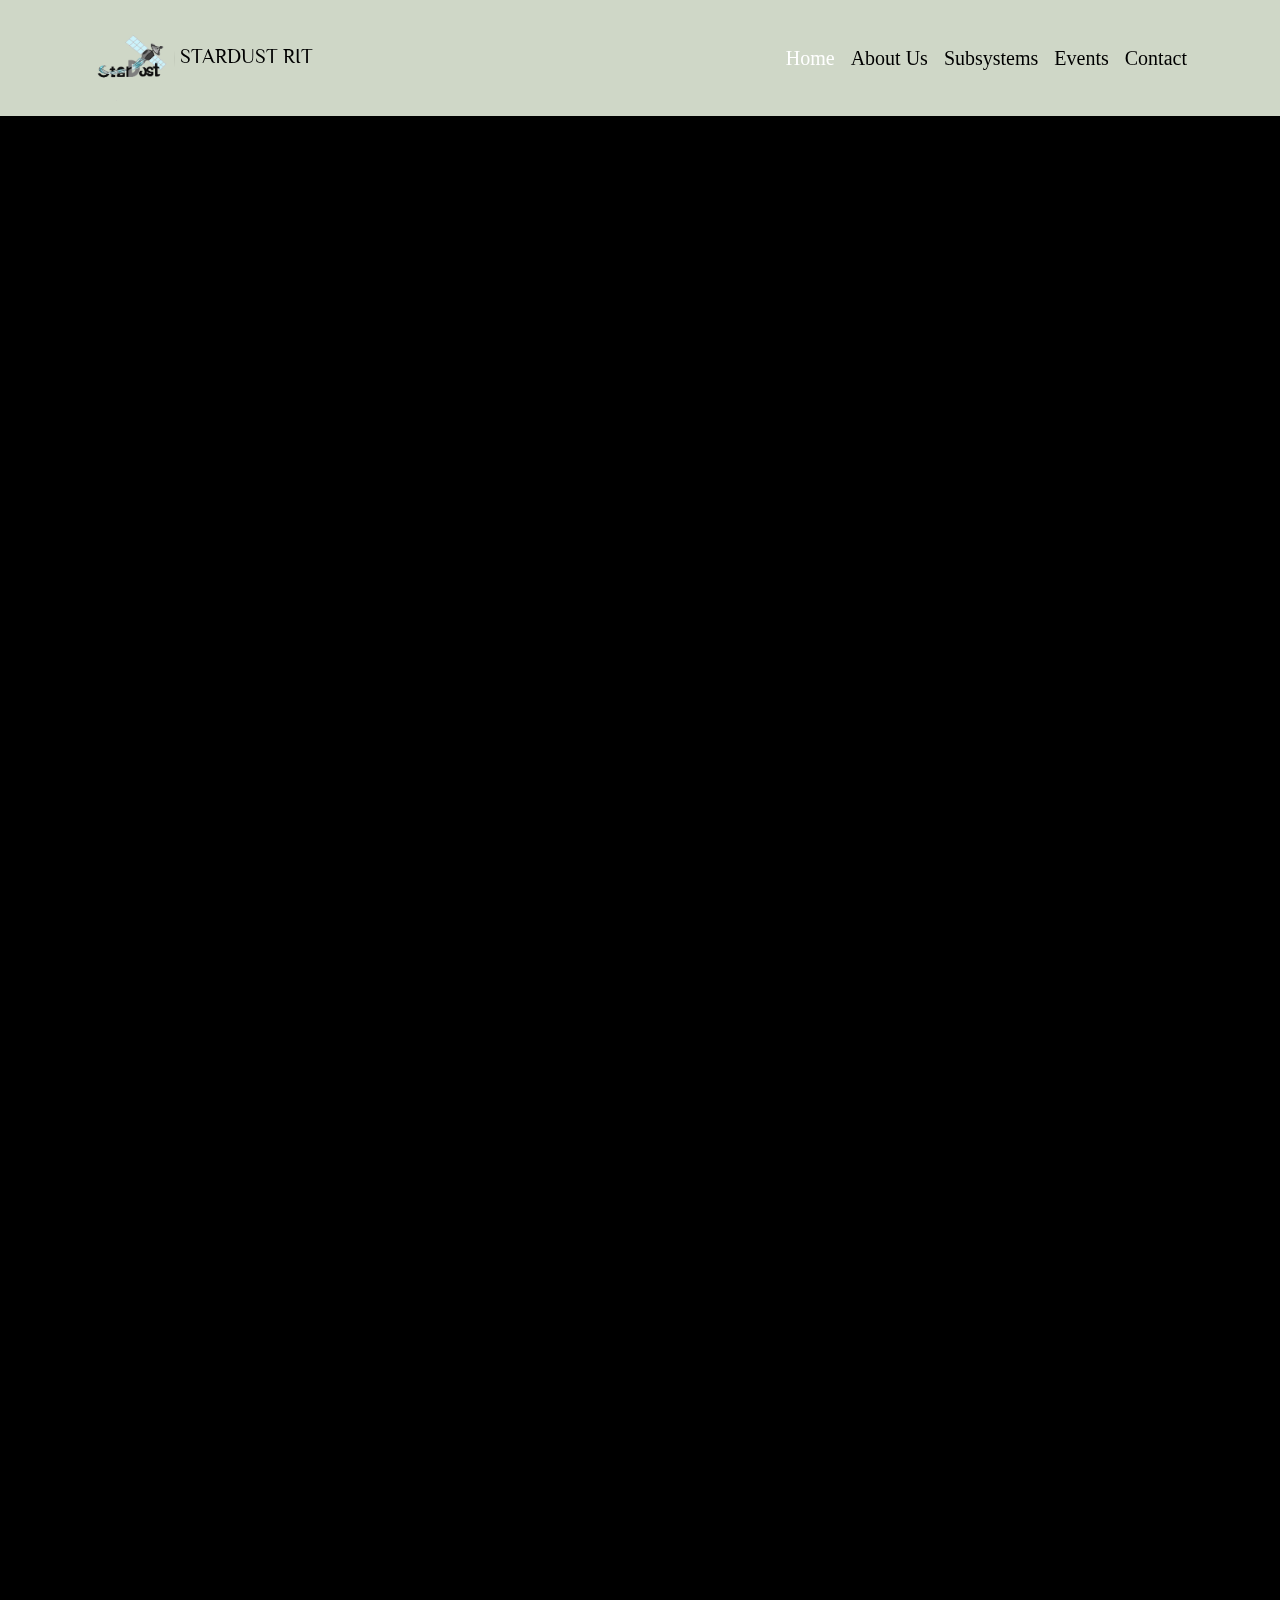
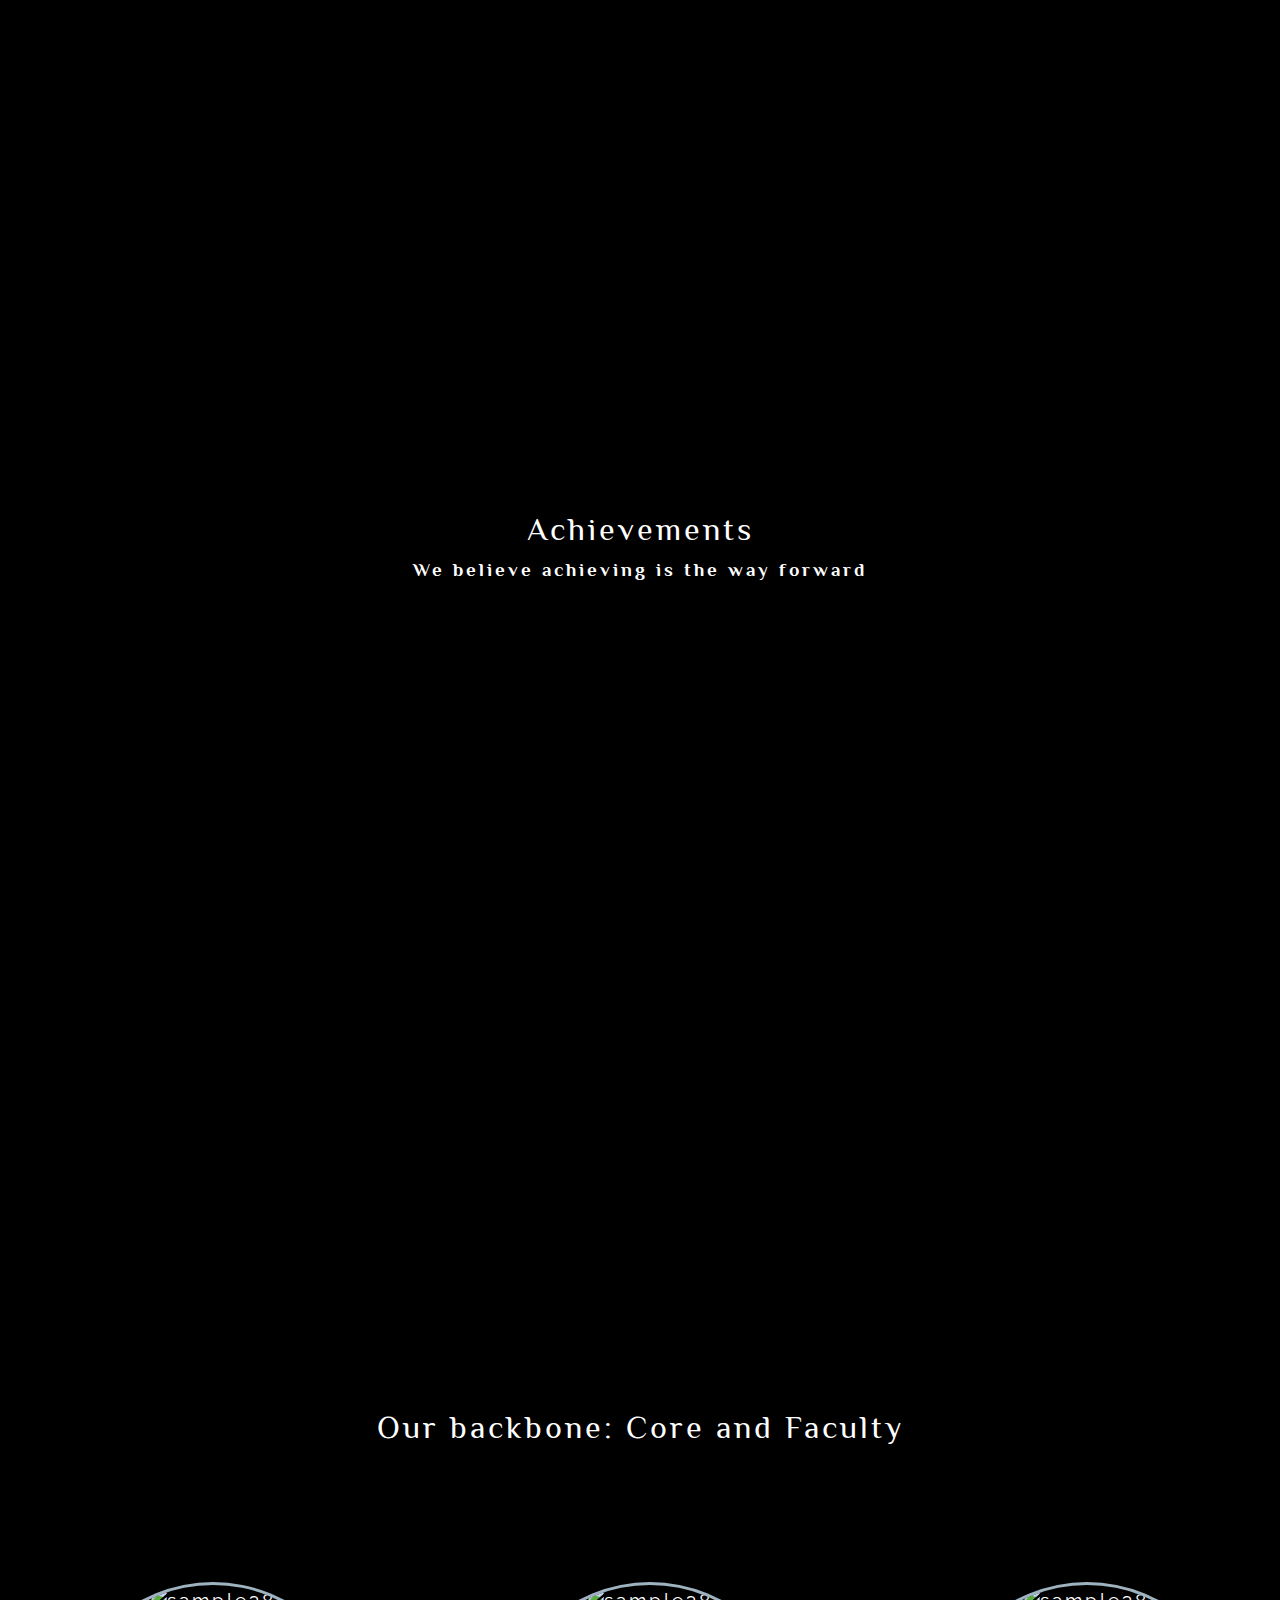
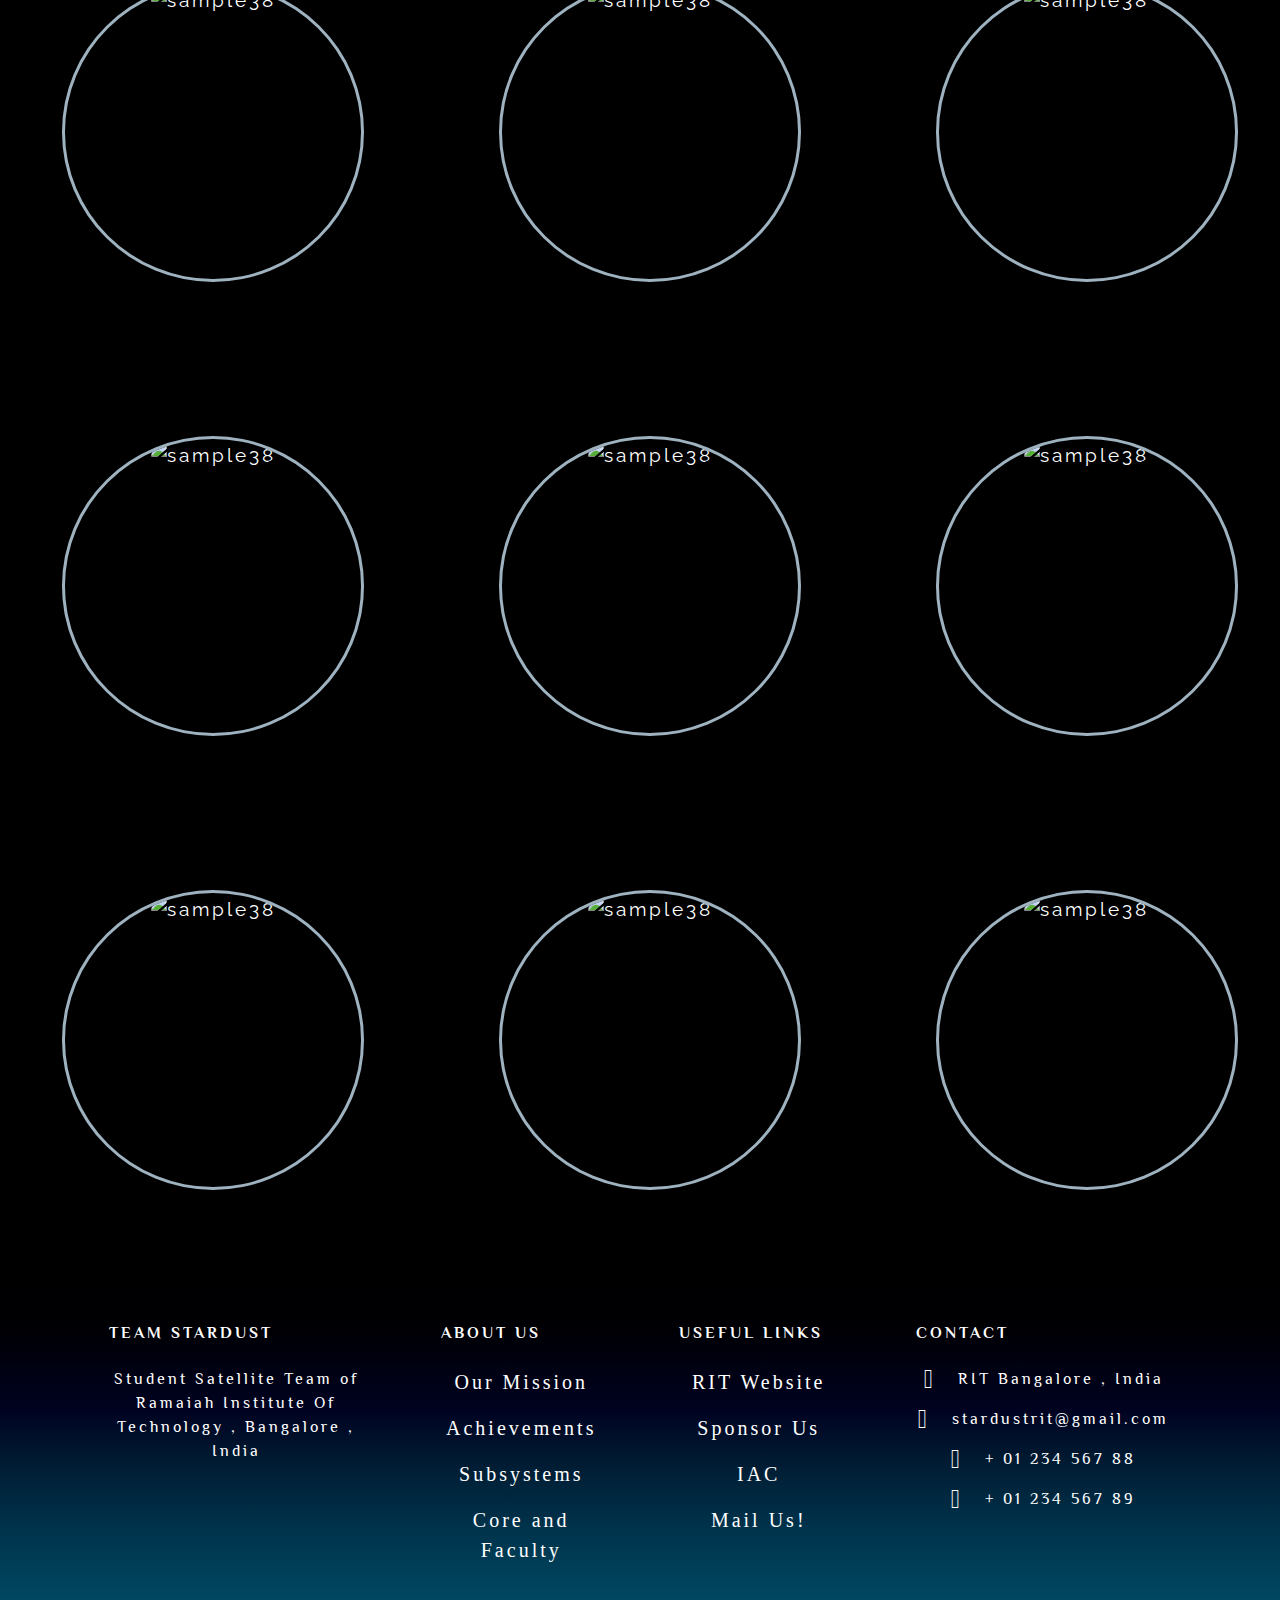
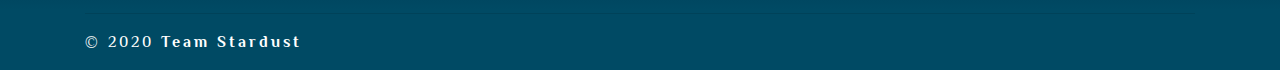
==== index.html @ ac26af3c "Merge branch 'master' into new" ====
<!DOCTYPE html>
<html>
    <head>
        <title>Stardust Rit</title>
        <meta name="viewport" content="width=device-width, initial-scale=1.0">
        <link href="https://fonts.googleapis.com/css?family=Open+Sans:700&display=swap" rel="stylesheet">
        <link rel="stylesheet" href="https://stackpath.bootstrapcdn.com/bootstrap/4.4.1/css/bootstrap.min.css" integrity="sha384-Vkoo8x4CGsO3+Hhxv8T/Q5PaXtkKtu6ug5TOeNV6gBiFeWPGFN9MuhOf23Q9Ifjh" crossorigin="anonymous">
        <link   rel="stylesheet"  href="https://cdnjs.cloudflare.com/ajax/libs/animate.css/4.0.0/animate.min.css"/>
        <link href="https://fonts.googleapis.com/css2?family=Vidaloka&display=swap" rel="stylesheet">
        <link href="https://fonts.googleapis.com/css2?family=Lobster&display=swap" rel="stylesheet">
        <link rel="stylesheet" href="https://use.fontawesome.com/releases/v5.7.0/css/all.css" integrity="sha384-lZN37f5QGtY3VHgisS14W3ExzMWZxybE1SJSEsQp9S+oqd12jhcu+A56Ebc1zFSJ" crossorigin="anonymous">
        <link href="https://maxcdn.bootstrapcdn.com/font-awesome/4.7.0/css/font-awesome.min.css" rel="stylesheet">
<link rel="stylesheet" href="https://unpkg.com/aos@next/dist/aos.css" />

        <link rel="stylesheet" href="css/cardstyle.css">
        <link rel="stylesheet" type="text/css" href="css/stars.css">
        <link rel="stylesheet" type="text/css" href="css/navbar.css">
        <link rel="stylesheet" type="text/css" href="css/main_page_css.css">

        <link href="https://fonts.googleapis.com/css2?family=Shadows+Into+Light&display=swap" rel="stylesheet">
        <link href="https://fonts.googleapis.com/css2?family=Philosopher&display=swap" rel="stylesheet">
        <!-- <link href = "css/hover.scss" rel = "stylesheet" type = "text/css"/> -->
    </head>
    <body>
<!-- 
        <div id= "body">
            <div class = "night">
              <div class = "shooting_star"></div>
              <div class = "shooting_star"></div>
              <div class = "shooting_star"></div>
              <div class = "shooting_star"></div>
              <div class = "shooting_star"></div>
              <div class = "shooting_star"></div>
              <div class = "shooting_star"></div>
              <div class = "shooting_star"></div>
              <div class = "shooting_star"></div>
              <div class = "shooting_star"></div>
              <div class = "shooting_star"></div>
              <div class = "shooting_star"></div>
              <div class = "shooting_star"></div>
              <div class = "shooting_star"></div>
              <div class = "shooting_star"></div>
              <div class = "shooting_star"></div>
              <div class = "shooting_star"></div>
              <div class = "shooting_star"></div>
              <div class = "shooting_star"></div>
              <div class = "shooting_star"></div>
            </div>
          <header class="masthead" id = "header" style = " background-image: linear-gradient(0deg, rgba(0, 74, 100, 1) 15%, rgba(0, 51, 76, 1) 35%, rgba(0, 30, 53, 1) 50%, rgba(0, 2, 32, 1) 65%, rgba(0, 0, 4, 1) 85%, rgba(0, 0, 0, 1) 100%)">
              <div class="container h-100">
              <div class="row h-100 align-items-center">

                  <div class="col-12 text-center">
                    <h1 class="font-weight-light animate__animated animate__backInDown" style="font-size:5vw;">S.T.A.R.D.U.S.T</h1>
                  <h2 class="lead animate__animated animate__backInDown" style="font-size:3.5vw;">Satellite Technology And Research Division Under Students</h2>
                  <h2 class="lead animate__animated animate__backInDown"style="font-size:2vw;">The sky is only the beginning</h2>
                  </div>

              </div>
              </div>
          </header>

            <!-- Navigation -->
            <nav class="navbar navbar-expand-lg navbar-dark sticky-top">
                <div class="container">
                <a class="navbar-brand" href="#"><img id="stardust-logo" src="img/LogoTransparent.png" alt="logo" style = "border-radius:100%;padding-top:10px;"> <b style = "color:black;">STARDUST RIT</b></a>
                <button class="navbar-toggler" type="button" data-toggle="collapse" data-target="#navbarResponsive" aria-controls="navbarResponsive" aria-expanded="false" aria-label="Toggle navigation">
                        <span class="navbar-toggler-icon"></span>
                    </button>
                <div class="collapse navbar-collapse" id="navbarResponsive">
                    <ul class="navbar-nav ml-auto">
                    <li class="nav-item active">
                        <a class="nav-link" href="#">Home
                            <span class="sr-only">(current)</span>
                            </a>
                    </li>
                    <li class="nav-item">
                        <a class="nav-link" href="#">About Us</a>
                    </li>
                    <li class="nav-item">
                        <a class="nav-link" href="subsystem.html">Subsystems</a>
                    </li>
                    <li class="nav-item">
                        <a class="nav-link" href="events.html">Events</a>
                    </li>
                    <li class="nav-item">
                        <a class="nav-link" href="contacts.html">Contact</a>
                    </li>


                    </ul>
                </div>
               </div>
            </nav>


        <!-- Full Page Image Header with Vertically Centered Content -->




        <!-- Page Content -->
        <section class="py-5 light-bg" id = "about" >
<div class = "container about" data-aos="fade-up" >


            <h2>About Us</h2>
        <br><br>
            <p>S.T.A.R.D.U.S.T standing for Satellite Technology and Research Division under STudents, is the student satlliete club of Ramaiah Institute of Technology formed in 2019 under the support and guidance of the Department of Electronics and Communication Engineering with an intention of providing undergraduate engineering students a platform to render their imagination, curiosity and dreams in the field of Space Science and Technology.</p>

</div>



        </section>


        <section class="py-5" id = mission>
            <div class="container mission" data-aos="fade-right">
            <h2>Mission</h2>
<br><br>
            <div class = "element" style = "float:left;">
            <img  src = "img/vision-1.jpeg">
            </div>

        <p class="quote" style = "padding-top:50px;">  To enhance the skills of undergraduate engineering students by providing hands-on experience necessary for building a small satellite. </p>


<div style="clear: both;"></div>
 <br><br><br><br>

            <div data-aos="fade-left">
            <h2>Vision</h2>
            <div class = "element" style = "float:right">
            <img src = "img/vision-2.jpeg">
            </div>
            <p class="quote"style = "padding-top:50px;" >To successfully design, fabricate and operate an indigenous small satellite with the purpose of providing useful contribution in the field of Space Technology.</p>
            </div>
            <div style="clear: both;"></div>
          </div>
        </section>
        <section class="py-5 light-bg">
            <div class="container achievement">
            <h2>Achievements</h2>
            <p>We believe achieving is the way forward</p>
            </div>
        </section>
        <section id="core">

           <h2 style = "padding-bottom:50px;">Our backbone: Core and Faculty</h2>

<div class = "row">
             <div class = "col">

             <figure class="snip0015">
              <img src="img/Sushmith.jpeg" alt="sample38"/>
              <figcaption>
                <h4>Sushmith T</h4>
                <br>
                <div class="center-text">
                    <p><b>Founder</b></p>
                    <p><b>Project Manager</b></p>
                    <p><b>Head</b><br>Payload</p>
                    <a href="#"></a>
                </div>
              </figcaption>
             </figure>
             </div>


             <div class = "col">

           <figure class="snip0015">
           	<img src="img/Ajay.jpeg" alt="sample38"/>
           	<figcaption>
           		<h4>Ajay Sriram</h4>
              <br>
              <div class="center-text">
                <p><b>Founder</b></p>
                    <p><b>Project Director</b></p>
                <p><b>Head</b><br>Attitude Determination and Control</p>
                    <a href="#"></a>
             </div>
           	</figcaption>
           </figure>
         </div>


         <div class  = "col">

           <figure class="snip0015">
           	<img src="img/Anusri.jpeg" alt="sample38"/>
           	<figcaption>
           		<h4>Anusri S</h4>
              <br>
              <div class="center-text">
                <p><b>Founder</b></p>
                    <p><b>Mission Manager</b></p>
                    <p><b>Head</b><br>Electrical Power Systems</p>
                    <a href="#"></a>
              </div>
           	</figcaption>
           </figure>

</div>


  <div class = "col">

        <figure class="snip0015">
        <img src="img/Rahul.jpeg" alt="sample38"/>
        <figcaption>
        <h4>Rahul S</h4>
        <br>
        <div class="center-text">
            <p><b>Founder</b></p>
            <p><b>Project Supervisor</b></p>
            <p><b>Head</b><br>Structures and Thermal</p>
            <a href="#"></a>
        </div>
        </figcaption>
        </figure>
        </div>

        <div class  = "col">

            <figure class="snip0015">
            <img src="img/Rohith.jpeg" alt="sample38"/>
            <figcaption>
            <h4>Rohith S</h4>
            <br>
            <div class="center-text">
                <p><b>Founder</b></p>
                <p><b>Mission Director</b></p>
                <p><b>Head</b><br>Ground and Control</p>
                <a href="#"></a>
            </div>
            </figcaption>
            </figure>
        </div>


    <div class = "col">

    <figure class="snip0015">
    <img src="img/Gaurav.jpeg" alt="sample38"/>
    <figcaption>
    <h4>Gaurav R</h4>
    <br>
    <div class="center-text">
        <p><b>Founder</b></p>
        <p><b>Operations Head</b></p>
        <p><b>Head</b><br>Onboard Data Handling System</p>
        <a href="#"></a>
    </div>
    </figcaption>
    </figure>
    </div>







  <div class = "col">

    <figure class="snip0015">
      <img src="img/Chiranthan.jpeg" alt="sample38"/>
      <figcaption>
        <h4>Chiranthan K</h4>
       <br>
       <div class="center-text">
        <p><b>Founder</b></p>
            <p><b>Mission Supervisor</b></p>
            <p><b>Head</b><br>Ground and Control</p>
            <a href="#"></a>
        </div>
      </figcaption>
    </figure>
  </div>


        <div class  = "col">

            <figure class="snip0015">
            <img src="img/Vikas.jpeg" alt="sample38"/>
            <figcaption>
            <h4>Vikas M</h4>
            <br>
            <p><b>Founder</b></p>

            <a href="#"></a>
            </figcaption>
            </figure>
        </div>


<div class = "col">

<figure class="snip0015">
<img src="img/Manisha.jpeg" alt="sample38"/>
<figcaption>
 <h4>Manisha S</h4>
 <br>
 <p><b>Founder</b></p>

 <a href="#"></a>
</figcaption>
</figure>
</div>
</div>


                <!-- Footer -->
            <footer class="page-footer font-small mdb-color pt-4" style = "background-image: linear-gradient(0deg, rgba(0, 74, 100, 1) 15%, rgba(0, 51, 76, 1) 35%, rgba(0, 30, 53, 1) 50%, rgba(0, 2, 32, 1) 65%, rgba(0, 0, 4, 1) 85%, rgba(0, 0, 0, 1) 100%); }">

            <!-- Footer Links -->
            <div class="container text-center text-md-left">

            <!-- Footer links -->
            <div class="row text-center text-md-left mt-3 pb-3">

                <!-- Grid column -->
                <div class="col-md-3 col-lg-3 col-xl-3 mx-auto mt-3">
                <h6 class="text-uppercase mb-4 font-weight-bold">Team Stardust</h6>
                <p>Student Satellite Team of Ramaiah Institute Of Technology , Bangalore , India </p>
                </div>
                <!-- Grid column -->

                <hr class="w-100 clearfix d-md-none">

                <!-- Grid column -->
                <div class="col-md-2 col-lg-2 col-xl-2 mx-auto mt-3">
                <h6 class="text-uppercase mb-4 font-weight-bold">About Us</h6>
                <p>
                    <a href="#!">Our Mission</a>
                </p>
                <p>
                    <a href="#!">Achievements</a>
                </p>
                <p>
                    <a href="#!">Subsystems</a>
                </p>
                <p>
                    <a href="#!">Core and Faculty</a>
                </p>
                </div>
                <!-- Grid column -->

                <hr class="w-100 clearfix d-md-none">

                <!-- Grid column -->
                <div class="col-md-3 col-lg-2 col-xl-2 mx-auto mt-3">
                <h6 class="text-uppercase mb-4 font-weight-bold">Useful links</h6>
                <p>
                    <a href="#!">RIT Website</a>
                </p>
                <p>
                    <a href="#!">Sponsor Us</a>
                </p>
                <p>
                    <a href="#!">IAC</a>
                </p>
                <p>
                    <a href="#!">Mail Us!</a>
                </p>
                </div>

                <!-- Grid column -->
                <hr class="w-100 clearfix d-md-none">

                <!-- Grid column -->
                <div class="col-md-4 col-lg-3 col-xl-3 mx-auto mt-3">
                <h6 class="text-uppercase mb-4 font-weight-bold">Contact</h6>
                <p>
                    <i class="fas fa-home mr-3"></i> RIT  Bangalore , India</p>
                <p>
                    <i class="fas fa-envelope mr-3"></i> stardustrit@gmail.com</p>
                <p>
                    <i class="fas fa-phone mr-3"></i> + 01 234 567 88</p>
                <p>
                    <i class="fas fa-print mr-3"></i> + 01 234 567 89</p>
                </div>
                <!-- Grid column -->

            </div>
            <!-- Footer links -->

            <hr>

            <!-- Grid row -->
            <div class="row d-flex align-items-center">

                <!-- Grid column -->
                <div class="col-md-7 col-lg-8">

                <!--Copyright-->
                <p class="text-center text-md-left">© 2020

                    <strong>Team Stardust</strong>
                    </a>
                </p>

                </div>
                <!-- Grid column -->

                <!-- Grid column -->
                <div class="col-md-5 col-lg-4 ml-lg-0">

                <!-- Social buttons -->
                <div class="text-center text-md-right">
                    <ul class="list-unstyled list-inline">
                    <li class="list-inline-item">
                        <a href="https://www.facebook.com/RitStardust/"class="btn-floating btn-sm rgba-white-slight mx-1">
                        <i class="fab fa-facebook-f"></i>
                        </a>
                    </li>
                    <li class="list-inline-item">
                        <a href="https://twitter.com/Rit_Stardust" class="btn-floating btn-sm rgba-white-slight mx-1">
                        <i class="fab fa-twitter"></i>
                        </a>
                    </li>
                    <li class="list-inline-item">
                        <a href="https://instagram.com/rit_stardust?igshid=czqzqe1yi9bp" class="btn-floating btn-sm rgba-white-slight mx-1">
                        <i class="fab fa-instagram"></i>
                        </a>
                    </li>
                    <li class="list-inline-item">
                        <a href="https://www.linkedin.com/company/rit-stardust/"class="btn-floating btn-sm rgba-white-slight mx-1">
                        <i class="fab fa-linkedin-in"></i>
                        </a>
                    </li>
                    </ul>
                </div>

                </div>
                <!-- Grid column -->

            </div>
            <!-- Grid row -->

            </div>
            <!-- Footer Links -->

        </footer>
        <!-- Footer -->


</section>


        <script src="https://code.jquery.com/jquery-3.5.1.slim.min.js" integrity="sha384-DfXdz2htPH0lsSSs5nCTpuj/zy4C+OGpamoFVy38MVBnE+IbbVYUew+OrCXaRkfj" crossorigin="anonymous"></script>
        <script src="https://cdn.jsdelivr.net/npm/popper.js@1.16.1/dist/umd/popper.min.js" integrity="sha384-9/reFTGAW83EW2RDu2S0VKaIzap3H66lZH81PoYlFhbGU+6BZp6G7niu735Sk7lN" crossorigin="anonymous"></script>
        <script src="https://stackpath.bootstrapcdn.com/bootstrap/4.5.2/js/bootstrap.min.js" integrity="sha384-B4gt1jrGC7Jh4AgTPSdUtOBvfO8shuf57BaghqFfPlYxofvL8/KUEfYiJOMMV+rV" crossorigin="anonymous"></script>
        <script src = "js/script.js"></script>
        <script src="https://unpkg.com/aos@next/dist/aos.js"></script>
  <script>
  $(function(){
    AOS.init({
      duration:2000,
    });
  });
  </script>
    </body>

</html>
---- css/cardstyle.css ----
@import url(https://fonts.googleapis.com/css?family=Raleway:400,200,300,800);
figure.snip0015 {
  font-family: 'Raleway', Arial, sans-serif;
  color: #fff;
  position: relative;
  overflow: hidden;
  margin: 10px;
  min-width: 220px;
  width: 500px;
  height: 300px;
  width: 100%;
  border: 3px solid #9eb2c0;
  border-radius:50%;
  background: #000000;
  text-align: center;
}
figure.snip0015 * {
  -webkit-box-sizing: border-box;
  box-sizing: border-box;
}
figure.snip0015 img {
  opacity: 1;
  width: 100%;
  height:100%;
  -webkit-transition: opacity 0.35s;
  transition: opacity 0.35s;
}
figure.snip0015 figcaption {
  position: absolute;
  bottom: 0;
  left: 0;
  /* font-face:sans-serif; */
  width: 100%;
  height: 100%;
}
figure.snip0015 figcaption::before {
  position: absolute;
  top: 50%;
  right: 30px;
  bottom: 50%;
  left: 30px;
  border-top: 1px solid rgba(255, 255, 255, 0.8);
  border-bottom: 1px solid rgba(255, 255, 255, 0.8);
  content: '';
  opacity: 0;
  background-color: #ffffff;
  -webkit-transition: all 0.4s;
  transition: all 0.4s;
  -webkit-transition-delay: 0.6s;
  transition-delay: 0.6s;
}
figure.snip0015 h4,
figure.snip0015 p {
  margin: 0 0 5px;
  opacity: 0;
  -webkit-transition: opacity 0.35s, -webkit-transform 0.35s;
  transition: opacity 0.35s,-webkit-transform 0.35s,-moz-transform 0.35s,-o-transform 0.35s,transform 0.35s;
}
figure.snip0015 h4 {
  word-spacing: -0.15em;
  font-weight: 300;
  text-transform: uppercase;
  -webkit-transform: translate3d(0%, 50%, 0);
  transform: translate3d(0%, 50%, 0);
  -webkit-transition-delay: 0.3s;
  transition-delay: 0.3s;
}
figure.snip0015 h4 span {
  font-weight: 800;
}
figure.snip0015 p {
  font-weight: 200	;
  -webkit-transition-delay: 0s;
  transition-delay: 0s;
}
figure.snip0015 a {
  left: 0;
  right: 0;
  top: 0;
  bottom: 0;
  position: absolute;
  color: #ffffff;
}
figure.snip0015:hover img {
  opacity: 0.35;
}
figure.snip0015:hover figcaption h4 {
  opacity: 1;
  -webkit-transform: translate3d(0%, 0%, 0);
  transform: translate3d(0%, 0%, 0);
  -webkit-transition-delay: 0.3s;
  transition-delay: 0.3s;
}
figure.snip0015:hover figcaption p {
  opacity: 0.9;
  -webkit-transition-delay: 0.6s;
  transition-delay: 0.6s;
}
figure.snip0015:hover figcaption::before {
  background: rgba(255, 255, 255, 0);
  top: 30px;
  bottom: 30px;
  opacity: 1;
  -webkit-transition-delay: 0s;
  transition-delay: 0s;
}
---- css/stars.css ----
.night {
    position: relative;
    width: 30%;
    height: 15%;
    transform: rotateZ(45deg);
}
.shooting_star {
    position: absolute;
    /* left: 50%;
    top: 50%; */
    height: 2px;
    background: linear-gradient(-45deg, rgba(95, 145, 255, 1), rgba(0, 0, 255, 0));
    border-radius: 999px;
    filter: drop-shadow(0 0 6px rgba(105, 155, 255, 1));
    animation: tail 3000ms ease-in-out infinite, shooting 3000ms ease-in-out infinite;
}
.shooting_star::before, .shooting_star::after {
    content: '';
    position: absolute;
    top: calc(50% - 1px);
    right: 0;
    height: 2px;
    background: linear-gradient(-45deg, rgba(0, 0, 255, 0), rgba(95, 145, 255, 1), rgba(0, 0, 255, 0));
    transform: translateX(50%) rotateZ(45deg);
    border-radius: 100%;
    animation: shining 3000ms ease-in-out infinite;
}
.shooting_star::after {
    transform: translateX(50%) rotateZ(-45deg);
}
.shooting_star:nth-child(1) {
    top: calc(50% - -140px);
    left: calc(50% - 242px);
    animation-delay: 7614ms;
}
.shooting_star:nth-child(1)::before, .shooting_star::after:nth-child(1), .shooting_star:nth-child(1)::after {
    animation-delay: 7614ms;
}
.shooting_star:nth-child(2) {
    top: calc(50% - 136px);
    left: calc(50% - 184px);
    animation-delay: 5288ms;
}
.shooting_star:nth-child(2)::before, .shooting_star::after:nth-child(2), .shooting_star:nth-child(2)::after {
    animation-delay: 5288ms;
}
.shooting_star:nth-child(3) {
    top: calc(50% - -125px);
    left: calc(50% - 58px);
    animation-delay: 8939ms;
}
.shooting_star:nth-child(3)::before, .shooting_star::after:nth-child(3), .shooting_star:nth-child(3)::after {
    animation-delay: 8939ms;
}
.shooting_star:nth-child(4) {
    top: calc(50% - -168px);
    left: calc(50% - 136px);
    animation-delay: 4725ms;
}
.shooting_star:nth-child(4)::before, .shooting_star::after:nth-child(4), .shooting_star:nth-child(4)::after {
    animation-delay: 4725ms;
}
.shooting_star:nth-child(5) {
    top: calc(50% - 21px);
    left: calc(50% - 285px);
    animation-delay: 4323ms;
}
.shooting_star:nth-child(5)::before, .shooting_star::after:nth-child(5), .shooting_star:nth-child(5)::after {
    animation-delay: 4323ms;
}
.shooting_star:nth-child(6) {
    top: calc(50% - -176px);
    left: calc(50% - 147px);
    animation-delay: 6110ms;
}
.shooting_star:nth-child(6)::before, .shooting_star::after:nth-child(6), .shooting_star:nth-child(6)::after {
    animation-delay: 6110ms;
}
.shooting_star:nth-child(7) {
    top: calc(50% - -109px);
    left: calc(50% - 104px);
    animation-delay: 3242ms;
}
.shooting_star:nth-child(7)::before, .shooting_star::after:nth-child(7), .shooting_star:nth-child(7)::after {
    animation-delay: 3242ms;
}
.shooting_star:nth-child(8) {
    top: calc(50% - 112px);
    left: calc(50% - 15px);
    animation-delay: 3503ms;
}
.shooting_star:nth-child(8)::before, .shooting_star::after:nth-child(8), .shooting_star:nth-child(8)::after {
    animation-delay: 3503ms;
}
.shooting_star:nth-child(9) {
    top: calc(50% - 89px);
    left: calc(50% - 67px);
    animation-delay: 9594ms;
}
.shooting_star:nth-child(9)::before, .shooting_star::after:nth-child(9), .shooting_star:nth-child(9)::after {
    animation-delay: 9594ms;
}
.shooting_star:nth-child(10) {
    top: calc(50% - -88px);
    left: calc(50% - 214px);
    animation-delay: 8748ms;
}
.shooting_star:nth-child(10)::before, .shooting_star::after:nth-child(10), .shooting_star:nth-child(10)::after {
    animation-delay: 8748ms;
}
.shooting_star:nth-child(11) {
    top: calc(50% - 55px);
    left: calc(50% - 92px);
    animation-delay: 7769ms;
}
.shooting_star:nth-child(11)::before, .shooting_star::after:nth-child(11), .shooting_star:nth-child(11)::after {
    animation-delay: 7769ms;
}
.shooting_star:nth-child(12) {
    top: calc(50% - -91px);
    left: calc(50% - 45px);
    animation-delay: 962ms;
}
.shooting_star:nth-child(12)::before, .shooting_star::after:nth-child(12), .shooting_star:nth-child(12)::after {
    animation-delay: 962ms;
}
.shooting_star:nth-child(13) {
    top: calc(50% - 82px);
    left: calc(50% - 142px);
    animation-delay: 4448ms;
}
.shooting_star:nth-child(13)::before, .shooting_star::after:nth-child(13), .shooting_star:nth-child(13)::after {
    animation-delay: 4448ms;
}
.shooting_star:nth-child(14) {
    top: calc(50% - -166px);
    left: calc(50% - 298px);
    animation-delay: 6328ms;
}
.shooting_star:nth-child(14)::before, .shooting_star::after:nth-child(14), .shooting_star:nth-child(14)::after {
    animation-delay: 6328ms;
}
.shooting_star:nth-child(15) {
    top: calc(50% - 158px);
    left: calc(50% - 38px);
    animation-delay: 8955ms;
}
.shooting_star:nth-child(15)::before, .shooting_star::after:nth-child(15), .shooting_star:nth-child(15)::after {
    animation-delay: 8955ms;
}
.shooting_star:nth-child(16) {
    top: calc(50% - -45px);
    left: calc(50% - 288px);
    animation-delay: 1790ms;
}
.shooting_star:nth-child(16)::before, .shooting_star::after:nth-child(16), .shooting_star:nth-child(16)::after {
    animation-delay: 1790ms;
}
.shooting_star:nth-child(17) {
    top: calc(50% - -10px);
    left: calc(50% - 18px);
    animation-delay: 9616ms;
}
.shooting_star:nth-child(17)::before, .shooting_star::after:nth-child(17), .shooting_star:nth-child(17)::after {
    animation-delay: 9616ms;
}
.shooting_star:nth-child(18) {
    top: calc(50% - 60px);
    left: calc(50% - 37px);
    animation-delay: 3868ms;
}
.shooting_star:nth-child(18)::before, .shooting_star::after:nth-child(18), .shooting_star:nth-child(18)::after {
    animation-delay: 3868ms;
}
.shooting_star:nth-child(19) {
    top: calc(50% - -21px);
    left: calc(50% - 177px);
    animation-delay: 1856ms;
}
.shooting_star:nth-child(19)::before, .shooting_star::after:nth-child(19), .shooting_star:nth-child(19)::after {
    animation-delay: 1856ms;
}
.shooting_star:nth-child(20) {
    top: calc(50% - 180px);
    left: calc(50% - 68px);
    animation-delay: 8042ms;
}
.shooting_star:nth-child(20)::before, .shooting_star::after:nth-child(20), .shooting_star:nth-child(20)::after {
    animation-delay: 8042ms;
}
@keyframes tail {
    0% {
        width: 0;
   }
    30% {
        width: 100px;
   }
    100% {
        width: 0;
   }
}
@keyframes shining {
    0% {
        width: 0;
   }
    50% {
        width: 30px;
   }
    100% {
        width: 0;
   }
}
@keyframes shooting {
    0% {
        transform: translateX(0);
   }
    100% {
        transform: translateX(300px);
   }
}
@keyframes sky {
    0% {
        transform: rotate(45deg);
   }
    100% {
        transform: rotate(405deg);
   }
}
---- css/navbar.css ----
.navbar{
  position: relative;
  font-family: Palatino;
  overflow:auto;
  
}
.navbar.navbar-expand-lg {
  z-index: 150;
  box-shadow: 0 2px 3px rgba(0,0,0,0);

  /* background-color:rgba(0, 2, 32, 1); */
  background-color: #CFD7C7;
  margin-bottom:-50px;
}

.navbar-dark .navbar-nav .nav-link {
  color:black;
}

.sticky-top {
	position:sticky;
	top:0;
	width:100%;
}
.navbar-brand {
  font-family: 'Philosopher', sans-serif;
  font-weight: 200;
}
#stardust-logo{
  width:50px;
  height:50px;
}
---- css/main_page_css.css ----
/* body{
    background-image: url("https://source.unsplash.com/BtbjCFUvBXs/1920x1080");
} */

html,body{
  height:100%;
  width:100%;

  background-color:black;
  max-width:100%;


}
.nav-item{
  color:black;
}


a{
font-family:'Palatino';
color:white;
font-size:20px;
}
h4{
padding-top:70px;
}
img{
border-radius:50%;
}

.about{
  background: #4CA1AF;  /* fallback for old browsers */
  background: -webkit-linear-gradient(to top, rgb(0, 74, 100), #4CA1AF);  /* Chrome 10-25, Safari 5.1-6 */
  background: url(https://i.ytimg.com/vi/B1R3dTdcpSU/maxresdefault.jpg);
  background-image:url(https://images.unsplash.com/photo-1445905595283-21f8ae8a33d2?ixlib=rb-1.2.1&auto=format&fit=crop&w=752&q=80);
  background-size: cover;
  background-position: center;
  background-repeat: no-repeat;
  height:100vh;
  color:rgb(207, 234, 238);
}
.mission,.vision{
  background-image:url(https://images.unsplash.com/photo-1472712739516-7ad2b786e1f7?ixlib=rb-1.2.1&auto=format&fit=crop&w=1050&q=80);
  background-size: cover;
  background-position: center;
  background-repeat: no-repeat;
}
.achievement{

  background: url(https://space.biz.pl/wp-content/uploads/2019/11/home-banner.jpg);
  background-size: cover;

  background-position: center;
  background-repeat: no-repeat;
  height:100vh;
  color:white;
  font-weight:bolder;

  background-position: center;
  background-repeat: no-repeat;
  height:100vh;
  color:white;
  font-weight:bolder;

}

.dark-bg{
  background-image: linear-gradient(180deg, rgb(0, 74, 100) 15%, rgba(0, 51, 76, 1) 35%, rgba(0, 30, 53, 1) 50%, rgba(0, 2, 32, 1) 65%, rgba(0, 0, 4, 1) 85%, rgba(0, 0, 0, 1) 100%);
}
.dark-bg,.light-bg h2{
  padding-top:100px;
}


/*
header { border-bottom: 1px solid #ffffff; }
header > h1 {
  display: inline-block;
  font-size: 40px;
}
header span { margin-left: 100px; }
header{
  font: Raleway;

  color: #f1f1f1;
  letter-spacing: 0.4rem;
  width: 50%;
} */







/*             */
.navbar{
  background:rgb(97, 31, 31);

}
.navbar-brand {
  font-family: 'Philosopher', sans-serif;
  font-weight: 200;
}
#stardust-logo{
  width:90px;
  height:90px;
}
.masthead {
  height: 100vh;
  min-height: 300px;

  background-image: linear-gradient(0deg, rgba(0, 74, 100, 1) 15%, rgba(0, 51, 76, 1) 35%, rgba(0, 30, 53, 1) 50%, rgba(0, 2, 32, 1) 65%, rgba(0, 0, 4, 1) 85%, rgba(0, 0, 0, 1) 100%);
  background-image: linear-gradient(0deg, rgba(0, 74, 100, 1) 15%, rgba(0, 51, 76, 1) 35%, rgba(0, 30, 53, 1) 50%, rgba(0, 2, 32, 1) 65%, rgba(0, 0, 4, 1) 85%, rgba(0, 0, 0, 1) 100%);
  background-size: cover;
  background-position: center;
  background-repeat: no-repeat;
  letter-spacing: 10px;
  font-family: 'Agency FB', 'Philosopher';
  color:#00B0F0;
  z-index:-1;

}
.night{
    z-index:1;

}

.masthead h1{
    font-size: 3em;
    text-shadow:1px 1px rgb(31, 72, 126);
    font-weight: bolder;
}

section{
    letter-spacing:3px;
    min-height:100vh;
    max-width:100vw;
    overflow-x: hidden;
    color:white;
    text-align: center;
    font-family: 'Philosopher', sans-serif;
    font-size:1.2em;



}



.lead{
   margin-top:50px;
   letter-spacing: 5px;
    font-size:1.5rem;
    line-height: 50px;
    color:white;
}
.sky{
  margin-top:50px;
  background:rgba(0, 0, 0, 0.452);
}
footer{
  background-image: linear-gradient(0deg, rgba(0, 74, 100, 1) 15%, rgba(0, 51, 76, 1) 35%, rgba(0, 30, 53, 1) 50%, rgba(0, 2, 32, 1) 65%, rgba(0, 0, 4, 1) 85%, rgba(0, 0, 0, 1) 100%);
    color:white;
    text-align :center;
    font-family: 'Philosopher', sans-serif;
    font-size:1rem;
    padding-top:50%;
    margin-bottom:0px;
}



.col{
  padding:3.5em;
  flex-grow: 0.5;
  margin-left:auto;
  margin-right:auto;

}
.center-text
{
    font-size:0.7em;
}

.element img{
margin-left:auto;
margin-right:auto;
display:block;
height:160px;
width:160px;
padding: 10px;
}
p{
text-align:center;

}


.about,.achievement,.mission,.vision{
  background: rgba(0, 0, 0, 0.2);
}




/* .achievement,.mission,.vision{

 border: 11px outset #1C6EA4;
  margin-top:2em;
  color:white;
  padding:5em;

.about,.achievement,.mission,.vision{


  color:white;
  padding-left:5em;

}
.mission{
  border-right: 11px outset #1C6EA4;
}
.vision{
  border-left:11px outset #1C6EA4;
}
.core{
  padding-top:50px;
  background-image: url(https://images.unsplash.com/photo-1541185934-01b600ea069c?ixlib=rb-1.2.1&ixid=eyJhcHBfaWQiOjEyMDd9&w=1000&q=80);
  background-size: cover;
  background-position: center;
  background-repeat: no-repeat;
  height:200vh;
}

} */
#core{
  padding-top:50px;
  background-image: url(https://images.unsplash.com/photo-1541185934-01b600ea069c?ixlib=rb-1.2.1&ixid=eyJhcHBfaWQiOjEyMDd9&w=1000&q=80);
  background-size: cover;
  background-position: center;
  background-repeat: no-repeat;
  min-height:200vh;
}
@media (max-width: 756px) {
  .col{
    flex-grow : 0.7;
  }
   p.quote{
   }

  .element img{


    /* height:0px;
    width:150px; */
  }
  .about,.achievement,.mission,.vision{
    padding:1em;
  }

}
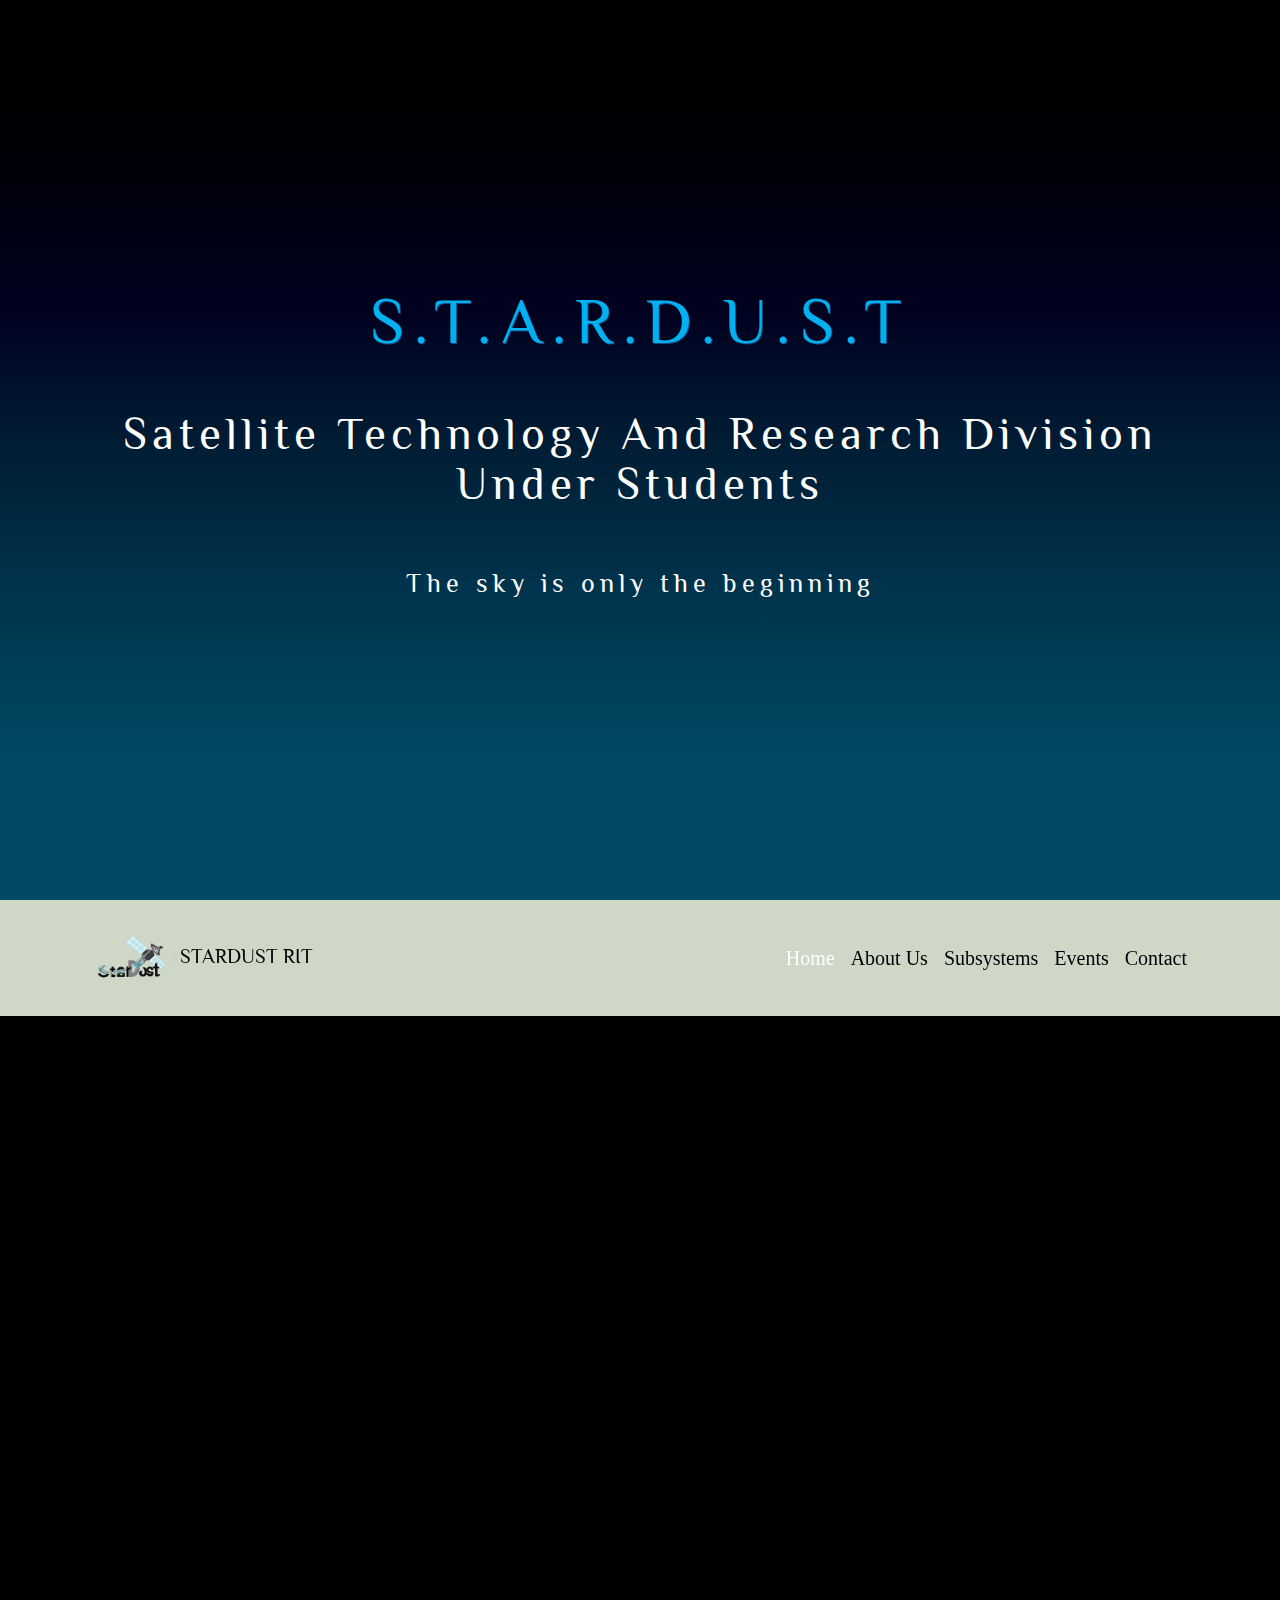
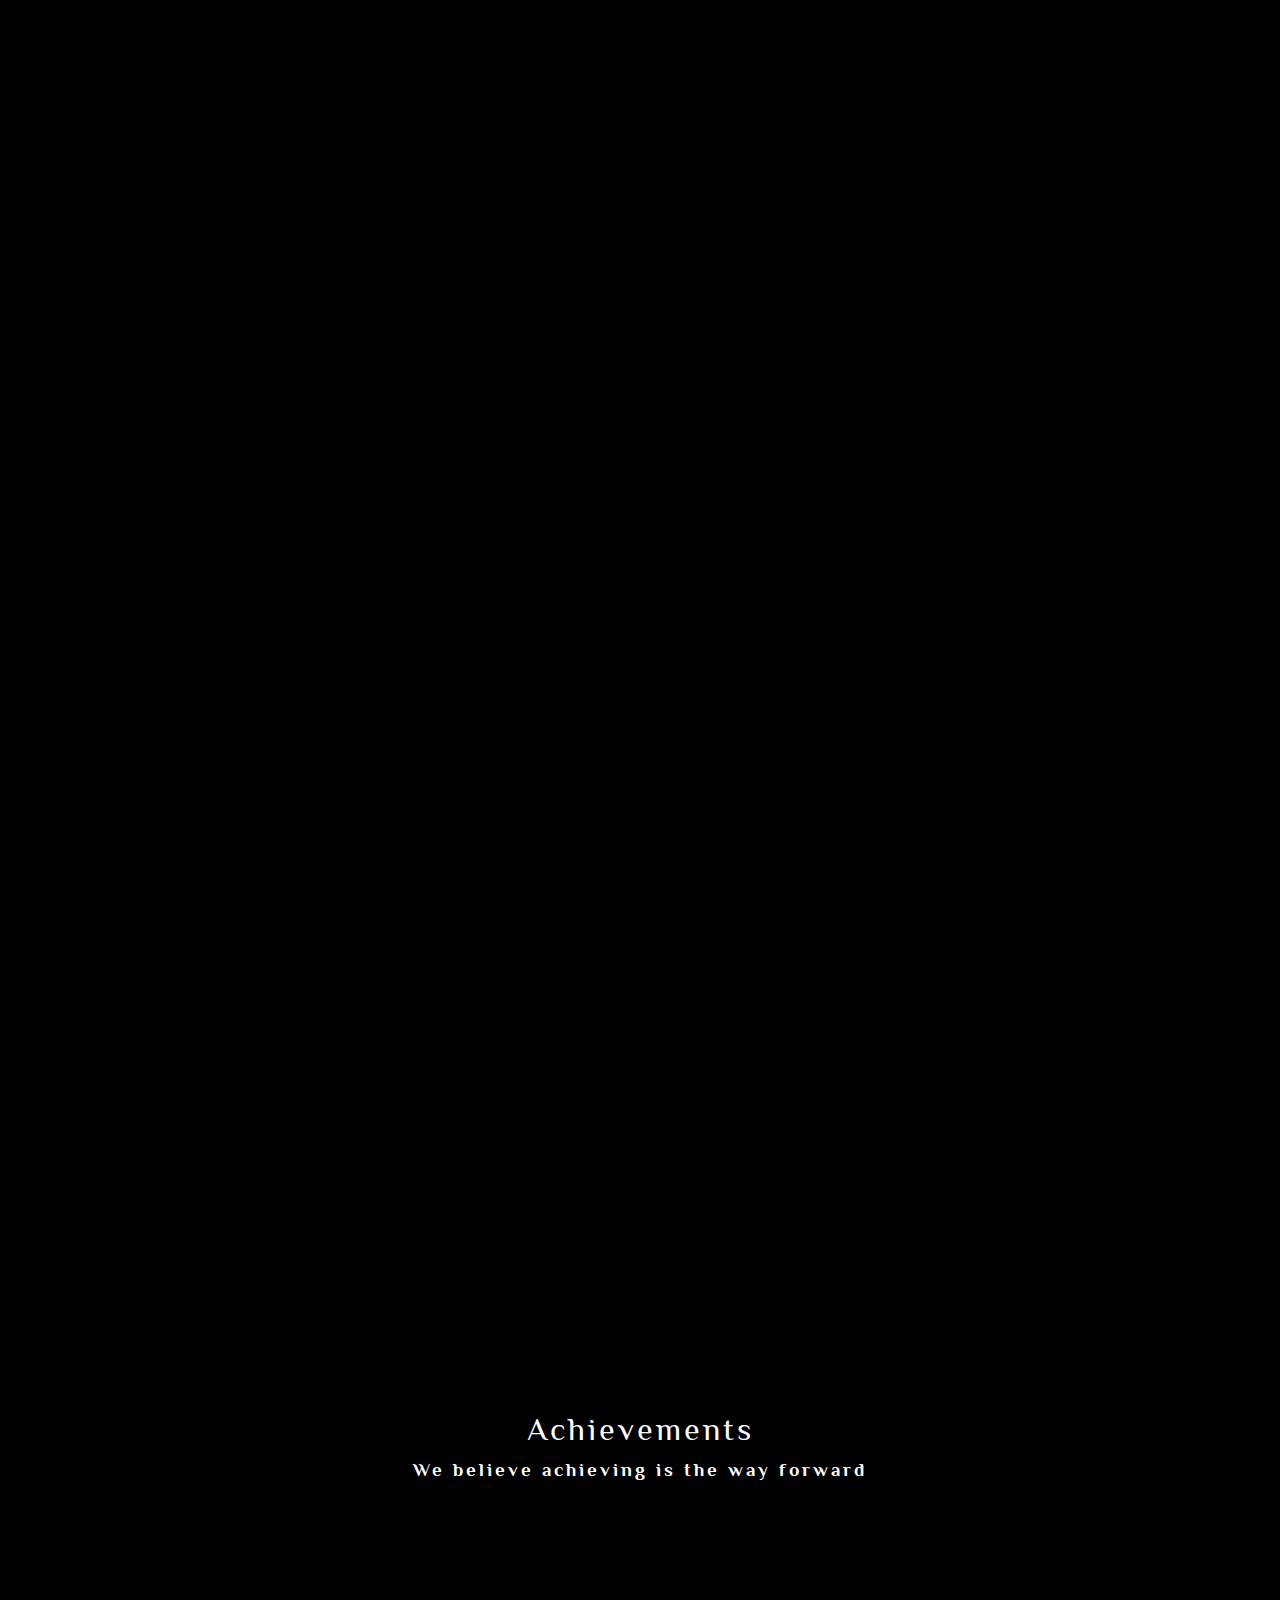
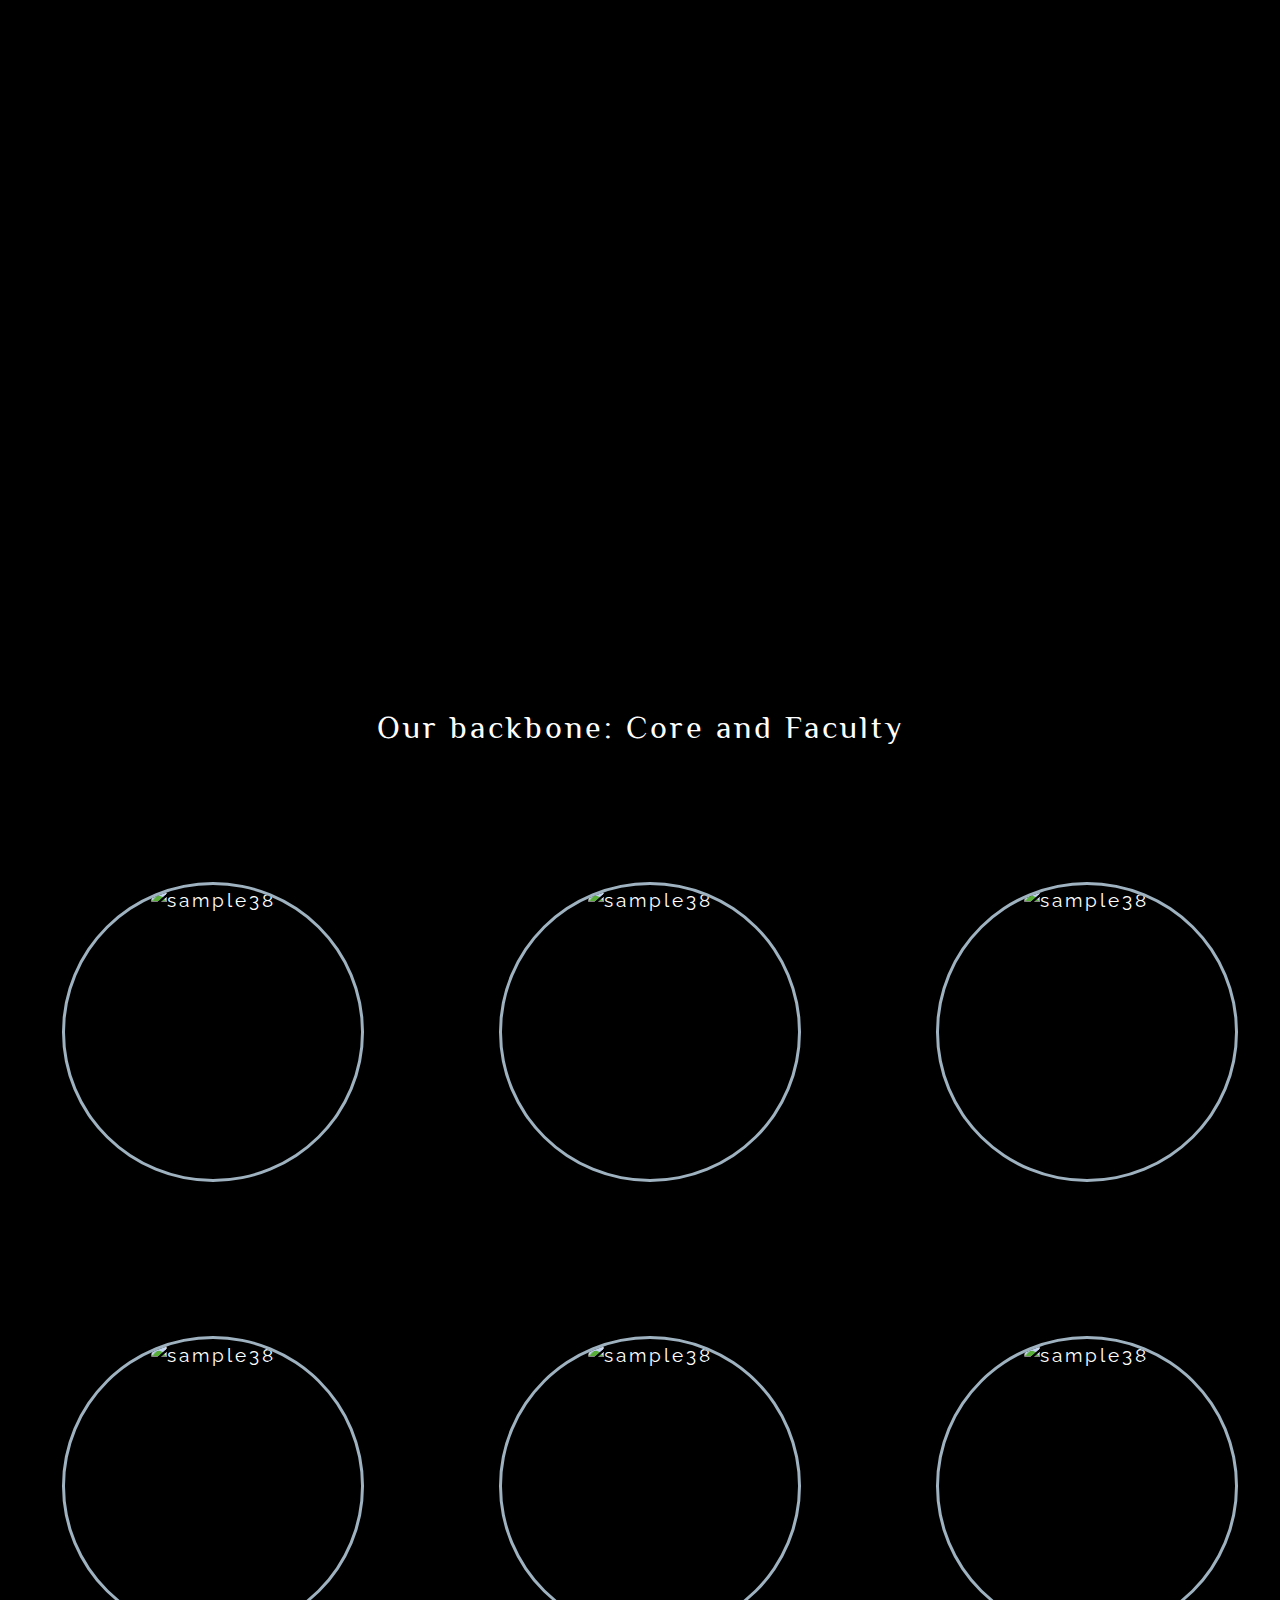
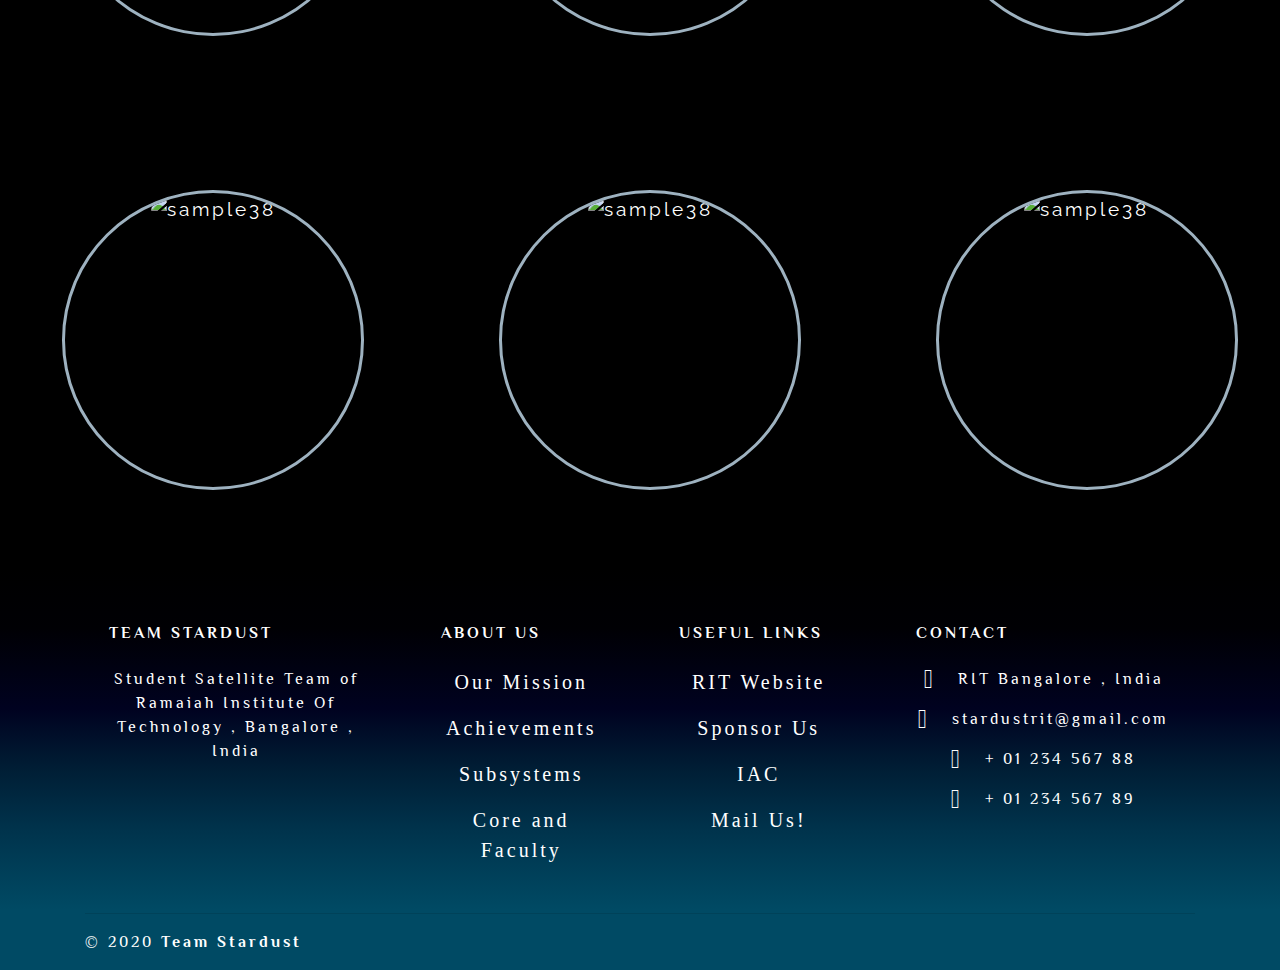
==== commit 4458c5aa: "Update index.html" ====
--- a/index.html
+++ b/index.html
@@ -22,7 +22,7 @@
         <!-- <link href = "css/hover.scss" rel = "stylesheet" type = "text/css"/> -->
     </head>
     <body>
-<!-- 
+
         <div id= "body">
             <div class = "night">
               <div class = "shooting_star"></div>
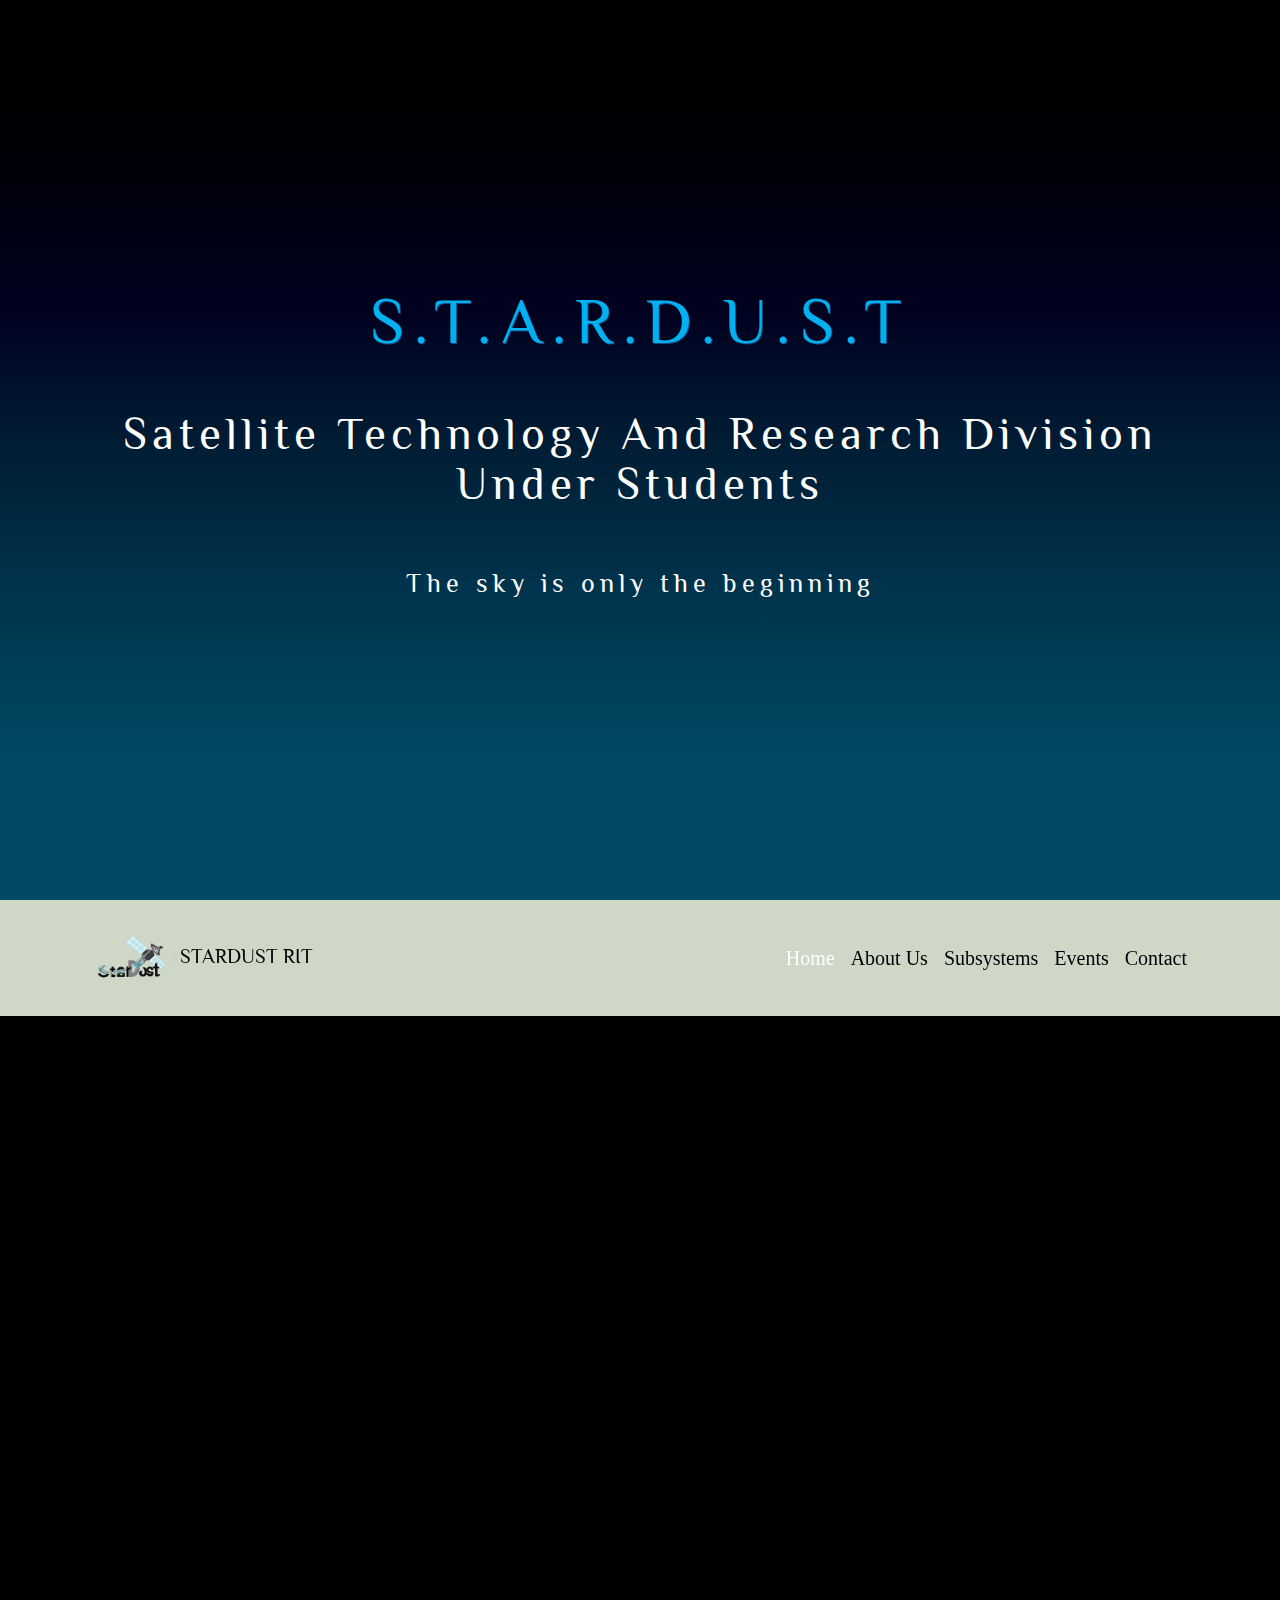
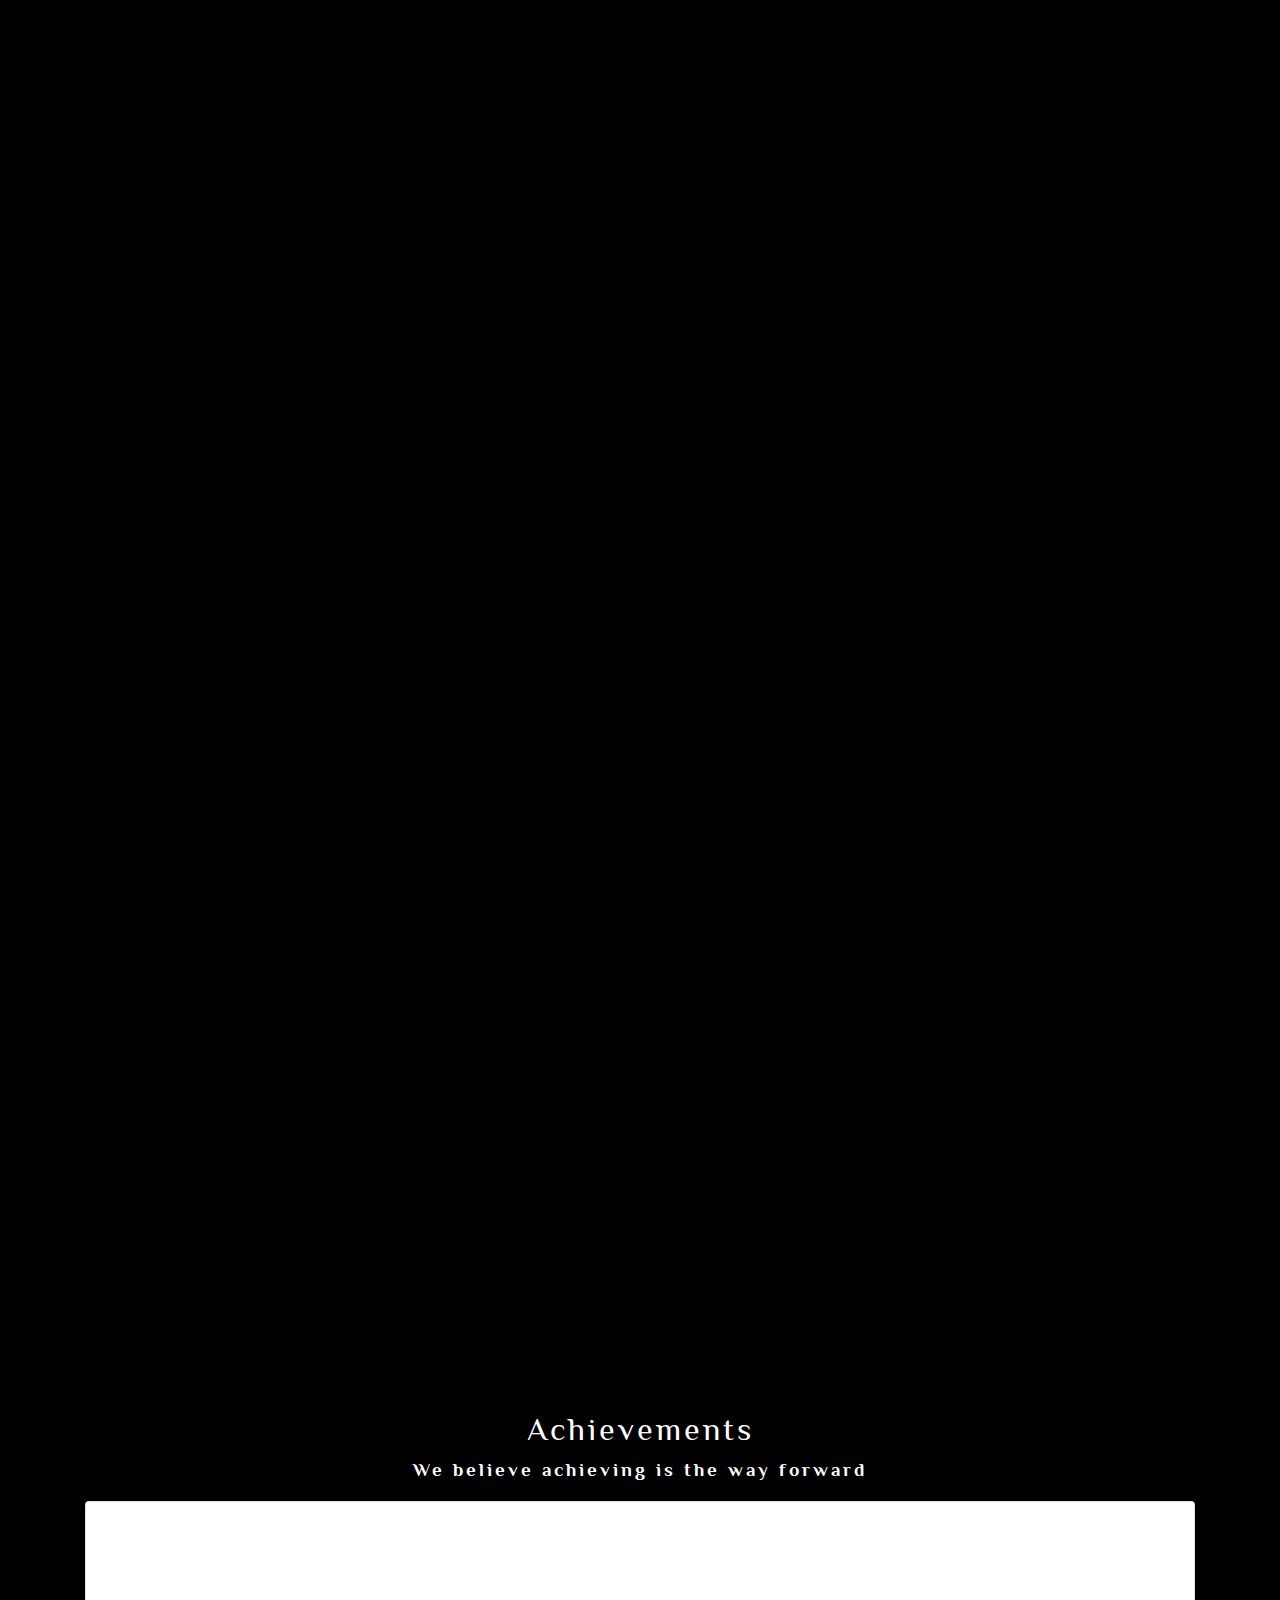
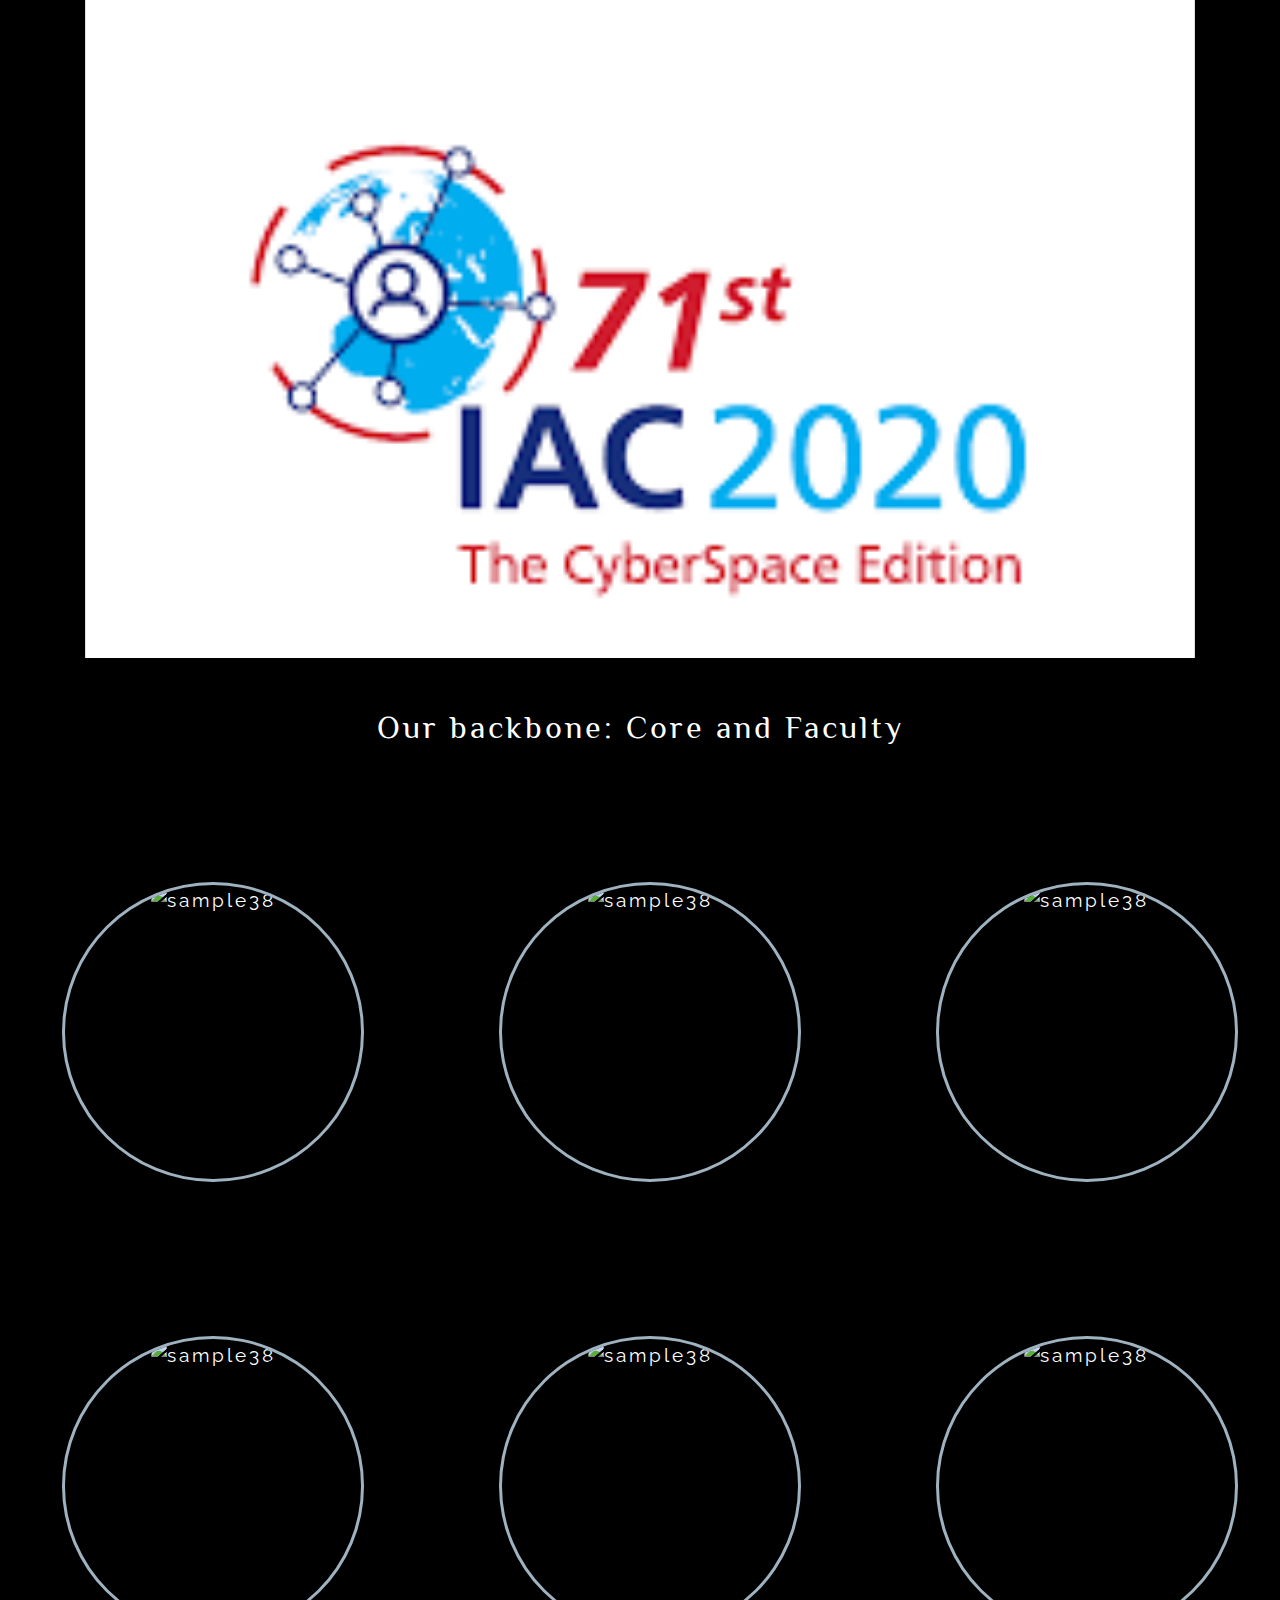
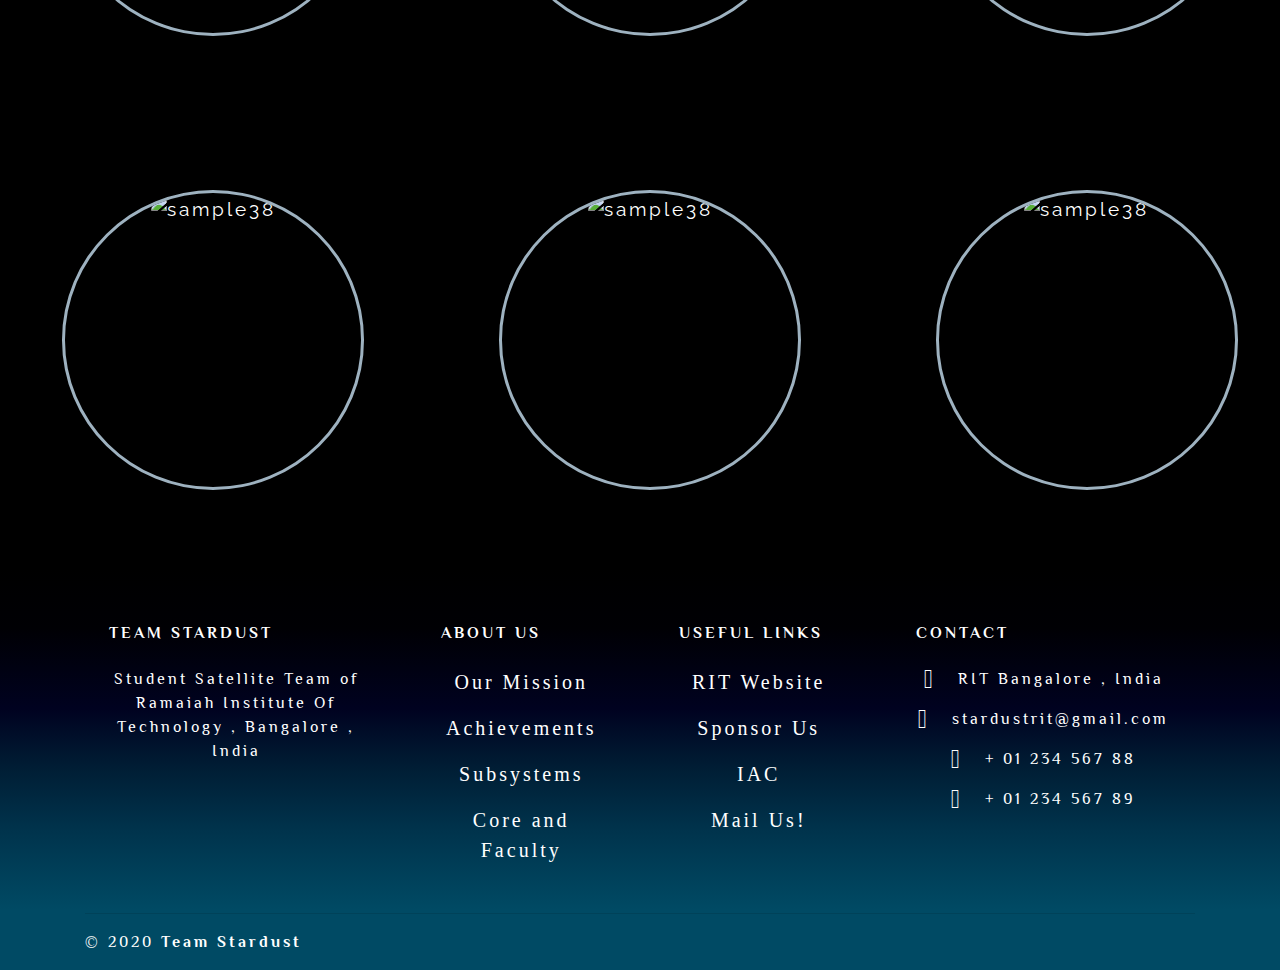
==== commit 657f17f5: "Update index.html" ====
--- a/index.html
+++ b/index.html
@@ -143,6 +143,15 @@
             <div class="container achievement">
             <h2>Achievements</h2>
             <p>We believe achieving is the way forward</p>
+                <div class="cards">
+                <div class="card">
+                <img src="img/IAC-2020-logo-1.png" alt="IAC">
+                <div class="conferences">
+                  <h4><b>IAC 2020</b></h4>
+                  <p>11 Abstracts Selected </p>
+                </div>
+              </div>
+            </div>
             </div>
         </section>
         <section id="core">
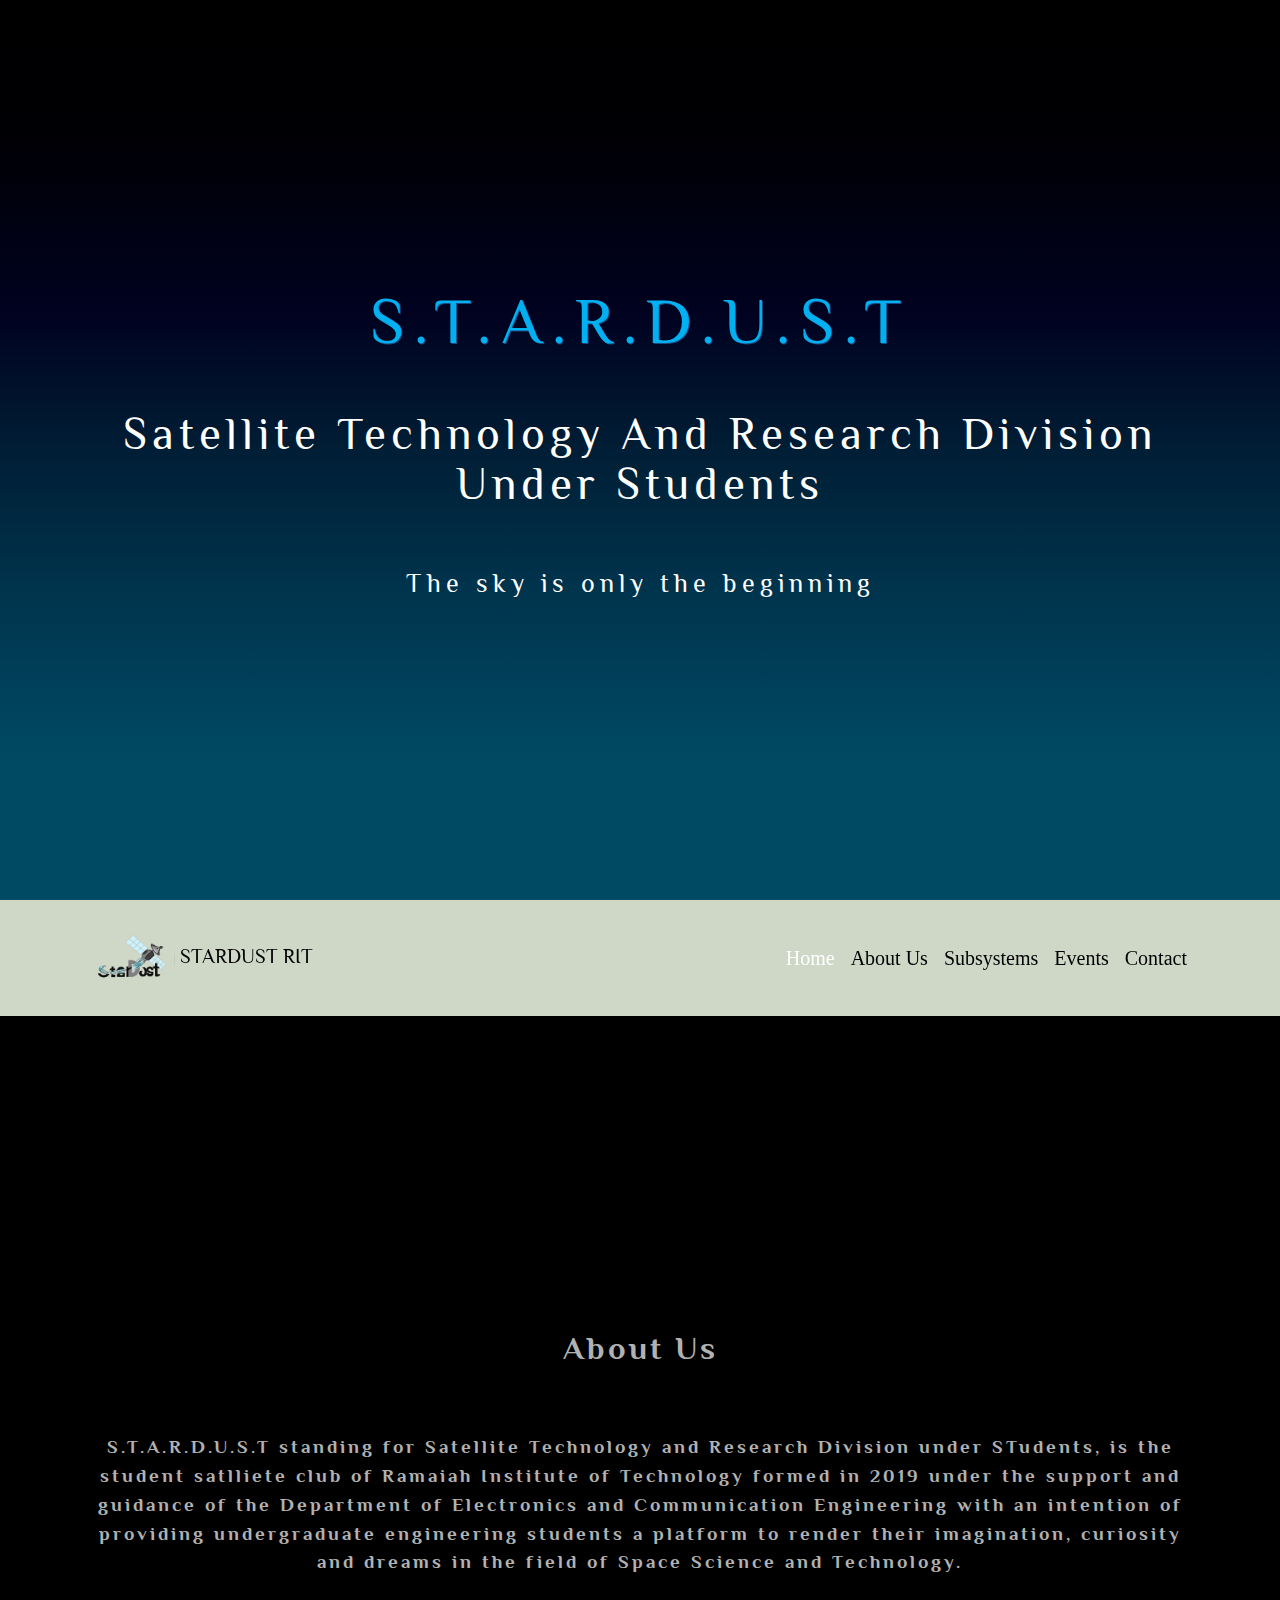
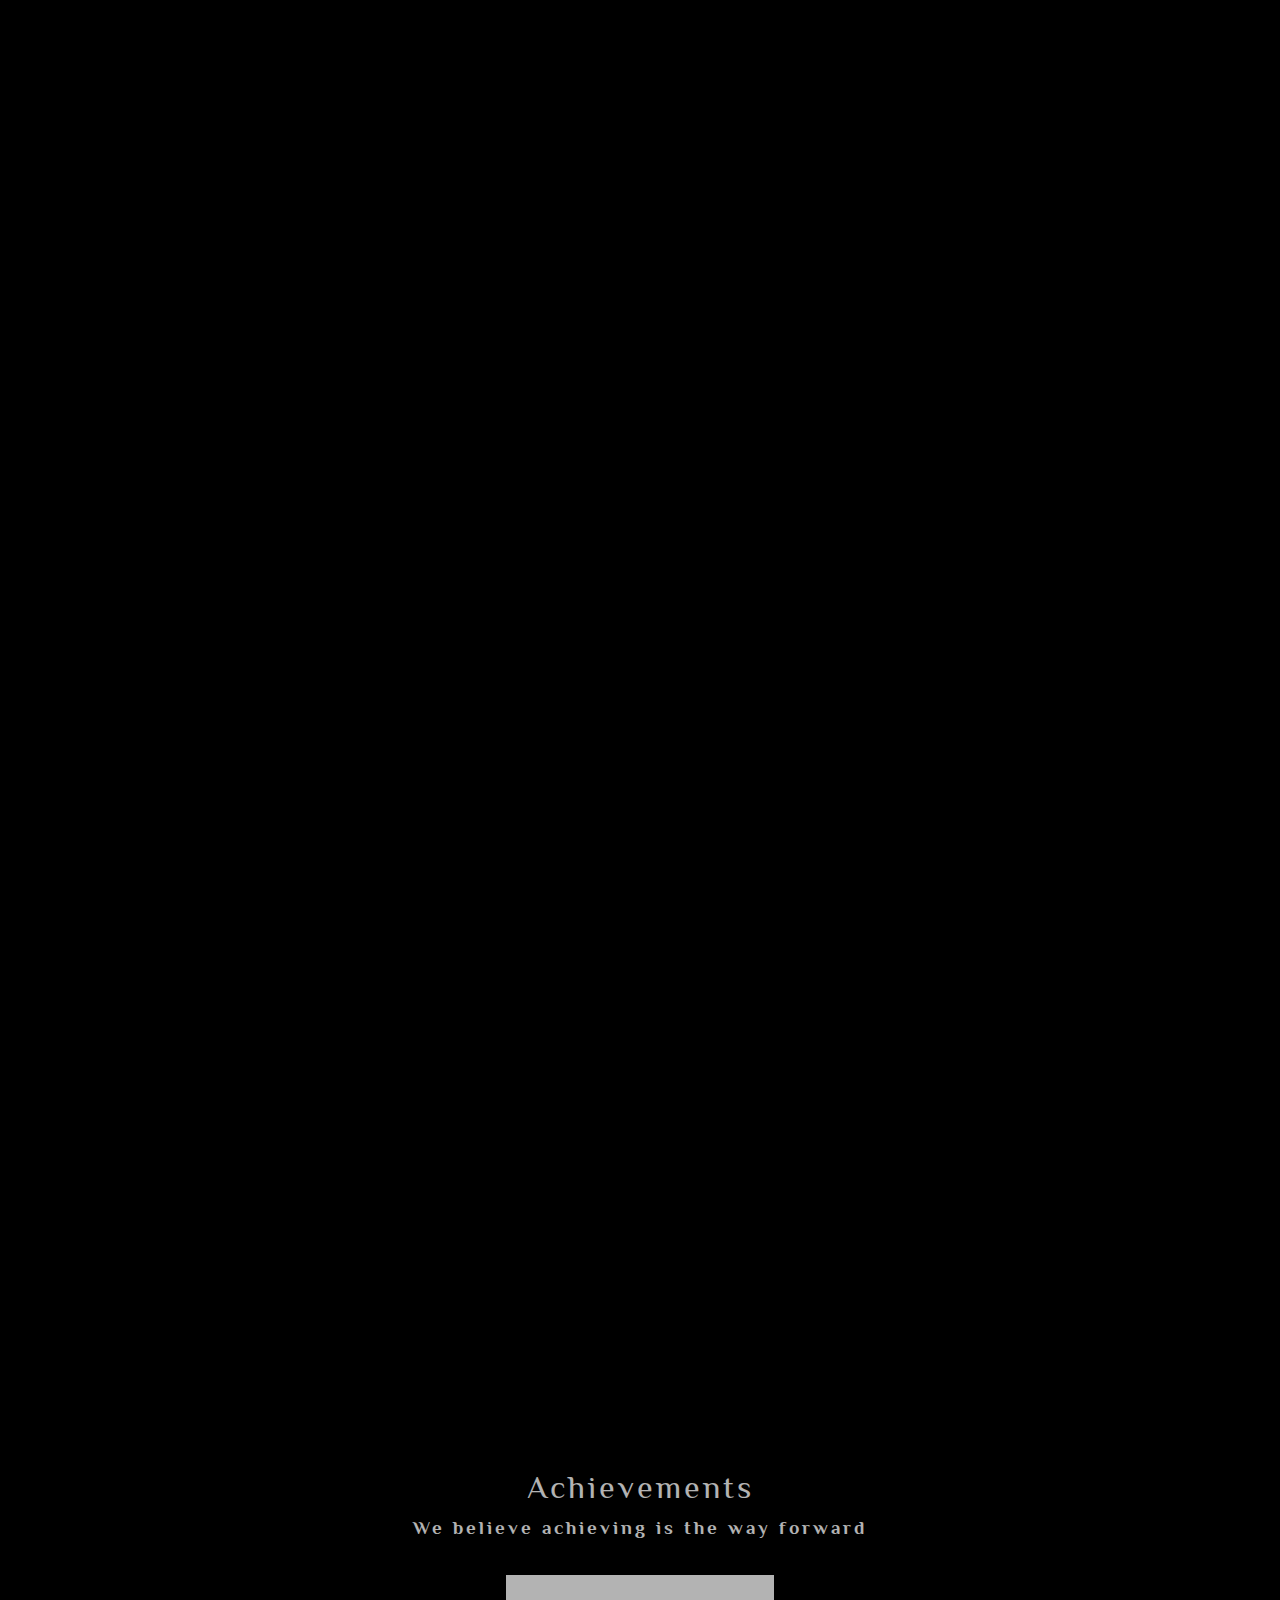
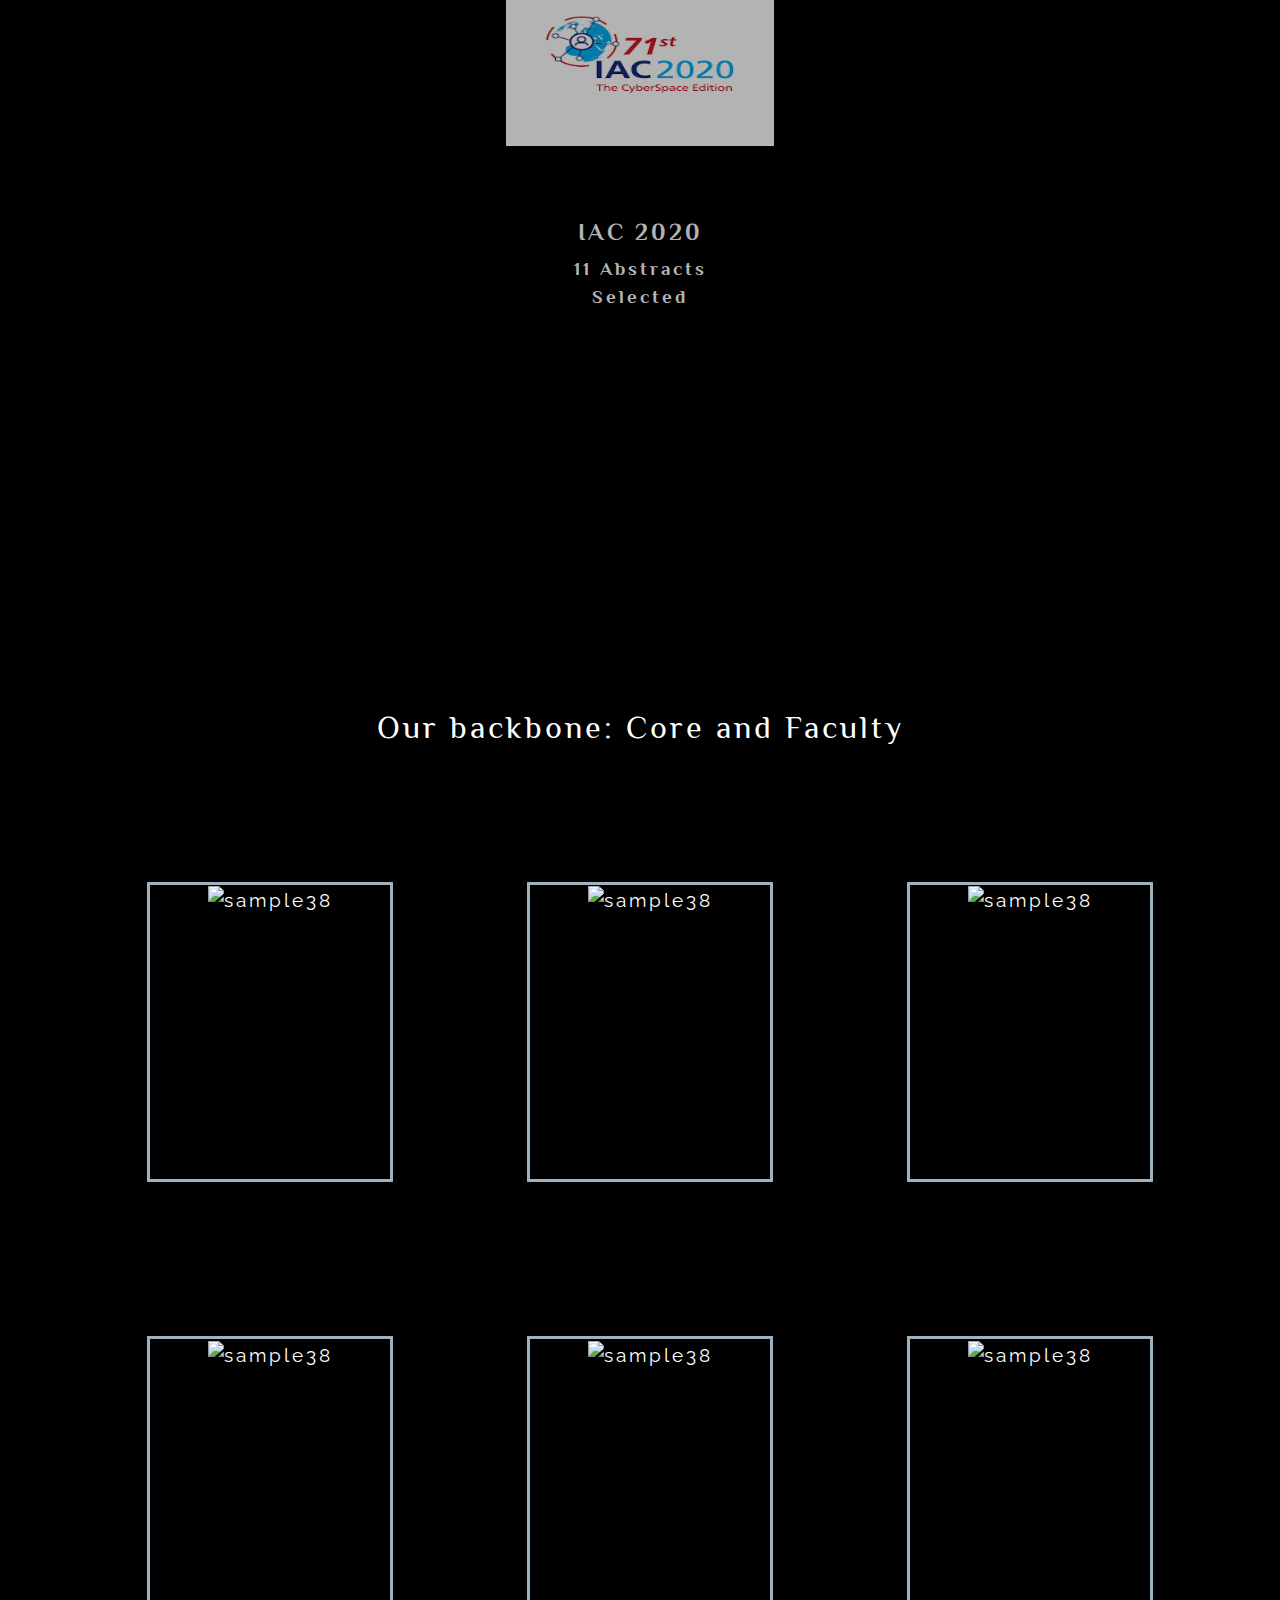
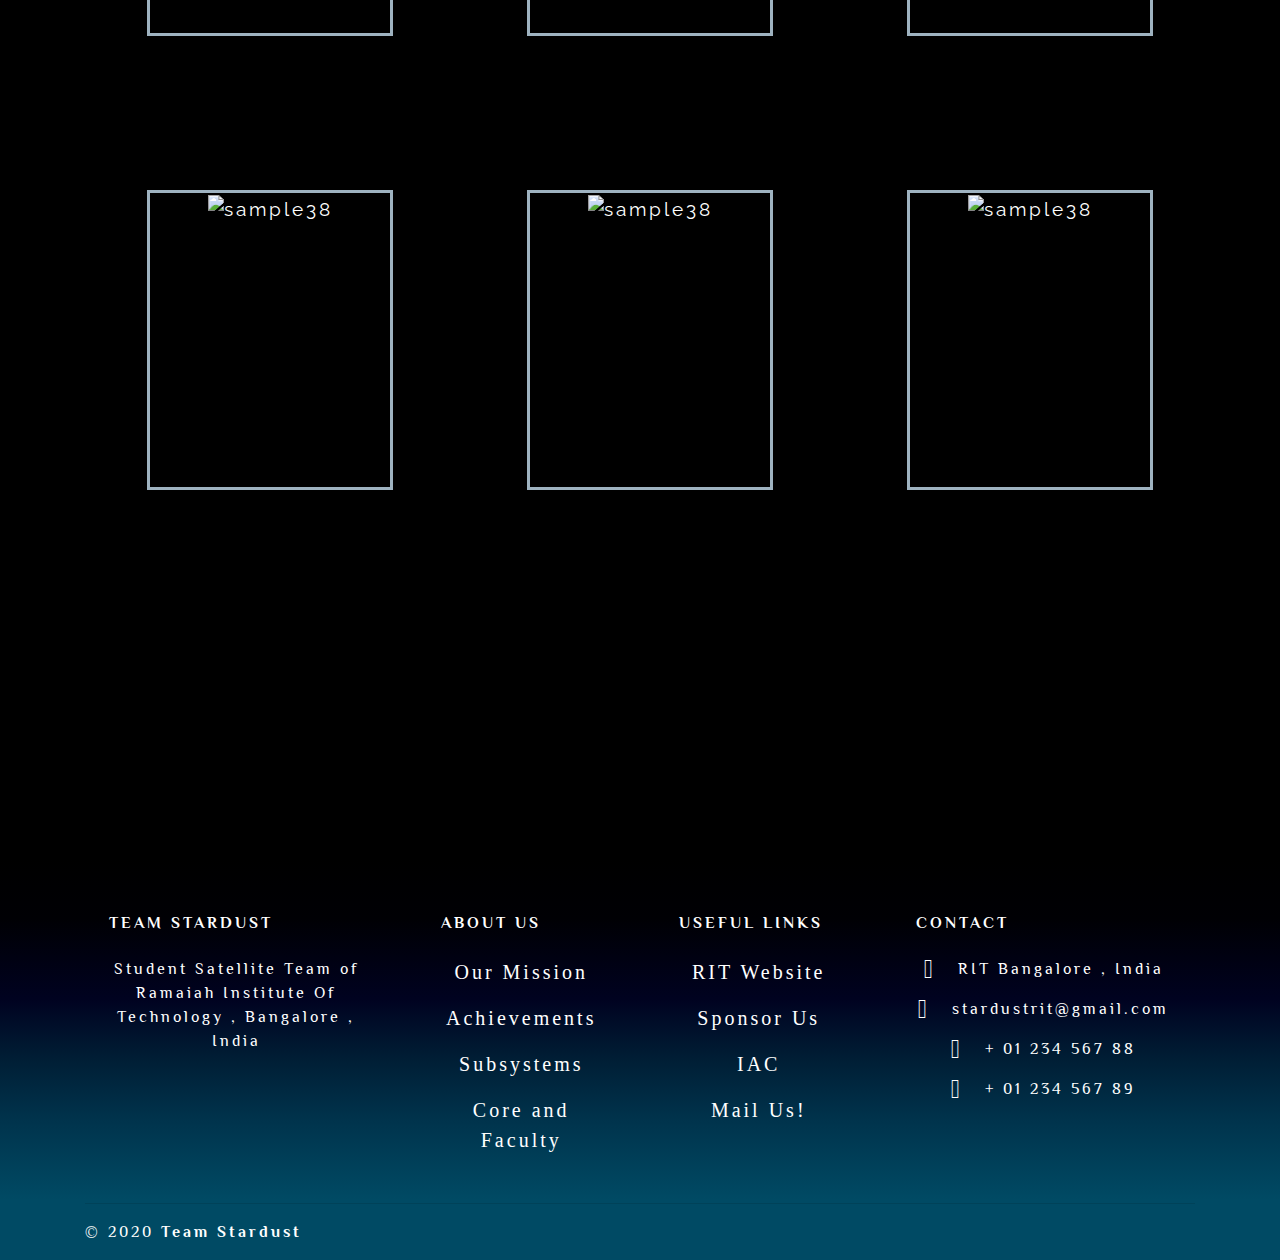
==== commit 084c4cfc: "Merge pull request #18 from vridhi-vk/ananya" ====
--- a/index.html
+++ b/index.html
@@ -101,13 +101,14 @@
 
         <!-- Page Content -->
         <section class="py-5 light-bg" id = "about" >
-<div class = "container about" data-aos="fade-up" >
-
-
-            <h2>About Us</h2>
+<div class = "container about" style = "align-items:center;justify-content:center" >
+<br><br><br><br>
+            <div data-aos = "fade-up" style = "background-color:black;opacity:0.7;">
+            <h2 style = "color:white;font-weight:bolder;">About Us</h2>
         <br><br>
-            <p>S.T.A.R.D.U.S.T standing for Satellite Technology and Research Division under STudents, is the student satlliete club of Ramaiah Institute of Technology formed in 2019 under the support and guidance of the Department of Electronics and Communication Engineering with an intention of providing undergraduate engineering students a platform to render their imagination, curiosity and dreams in the field of Space Science and Technology.</p>
-
+            <p style = " color:white;font-weight:bolder">S.T.A.R.D.U.S.T standing for Satellite Technology and Research Division under STudents, is the student satlliete club of Ramaiah Institute of Technology formed in 2019 under the support and guidance of the Department of Electronics and Communication Engineering with an intention of providing undergraduate engineering students a platform to render their imagination, curiosity and dreams in the field of Space Science and Technology.</p>
+<br><br>
+</div>
 </div>
 
 
@@ -116,34 +117,41 @@
 
 
         <section class="py-5" id = mission>
-            <div class="container mission" data-aos="fade-right">
-            <h2>Mission</h2>
-<br><br>
+            <div class="container mission" >
+              <br><br>
+              <div style = "background-color:black;opacity:0.7;">
+              <div data-aos = "fade-right">
+            <h2 style = "color:white;font-weight:bolder; padding-top:50px;">Mission</h2>
+
             <div class = "element" style = "float:left;">
-            <img  src = "img/vision-1.jpeg">
-            </div>
-
-        <p class="quote" style = "padding-top:50px;">  To enhance the skills of undergraduate engineering students by providing hands-on experience necessary for building a small satellite. </p>
+            <img  src = "img/vision-1.jpeg" style= "border-radius:50%;">
+            </div>
+
+        <p class="quote" style = "padding-top:30px;color:white;font-weight:bolder;">  To enhance the skills of undergraduate engineering students by providing hands-on experience necessary for building a small satellite. </p>
 
 
 <div style="clear: both;"></div>
+</div>
  <br><br><br><br>
 
             <div data-aos="fade-left">
-            <h2>Vision</h2>
+            <h2 style = "color:white;font-weight:bolder;">Vision</h2>
             <div class = "element" style = "float:right">
-            <img src = "img/vision-2.jpeg">
-            </div>
-            <p class="quote"style = "padding-top:50px;" >To successfully design, fabricate and operate an indigenous small satellite with the purpose of providing useful contribution in the field of Space Technology.</p>
-            </div>
+            <img src = "img/vision-2.jpeg" style= "border-radius:50%;">
+            </div>
+            <p class="quote"style = "padding-top:50px;color:white;font-weight:bolder;" >To successfully design, fabricate and operate an indigenous small satellite with the purpose of providing useful contribution in the field of Space Technology.</p>
+            <br><br></div>
             <div style="clear: both;"></div>
           </div>
+          <div>
         </section>
         <section class="py-5 light-bg">
             <div class="container achievement">
+              <br><br>
+              <div style = "background-color:black;opacity:0.7;">
             <h2>Achievements</h2>
             <p>We believe achieving is the way forward</p>
-                <div class="cards">
+            <div class="cards">
                 <div class="card">
                 <img src="img/IAC-2020-logo-1.png" alt="IAC">
                 <div class="conferences">
@@ -152,10 +160,11 @@
                 </div>
               </div>
             </div>
-            </div>
+        </div>
+      </div>
         </section>
         <section id="core">
-
+<div class = "container core">
            <h2 style = "padding-bottom:50px;">Our backbone: Core and Faculty</h2>
 
 <div class = "row">
@@ -319,6 +328,7 @@
 </figure>
 </div>
 </div>
+</div>
 
 
                 <!-- Footer -->
--- a/css/cardstyle.css
+++ b/css/cardstyle.css
@@ -10,7 +10,7 @@
   height: 300px;
   width: 100%;
   border: 3px solid #9eb2c0;
-  border-radius:50%;
+  /* border-radius:50%; */
   background: #000000;
   text-align: center;
 }
--- a/css/main_page_css.css
+++ b/css/main_page_css.css
@@ -25,14 +25,14 @@
 padding-top:70px;
 }
 img{
-border-radius:50%;
+/* border-radius:50%; */
 }
 
 .about{
   background: #4CA1AF;  /* fallback for old browsers */
   background: -webkit-linear-gradient(to top, rgb(0, 74, 100), #4CA1AF);  /* Chrome 10-25, Safari 5.1-6 */
-  background: url(https://i.ytimg.com/vi/B1R3dTdcpSU/maxresdefault.jpg);
-  background-image:url(https://images.unsplash.com/photo-1445905595283-21f8ae8a33d2?ixlib=rb-1.2.1&auto=format&fit=crop&w=752&q=80);
+  background: url(https://images2.alphacoders.com/807/807188.jpg);
+  background-image:url(https://images2.alphacoders.com/807/807188.jpg);
   background-size: cover;
   background-position: center;
   background-repeat: no-repeat;
@@ -40,7 +40,7 @@
   color:rgb(207, 234, 238);
 }
 .mission,.vision{
-  background-image:url(https://images.unsplash.com/photo-1472712739516-7ad2b786e1f7?ixlib=rb-1.2.1&auto=format&fit=crop&w=1050&q=80);
+  background-image:url(https://images7.alphacoders.com/807/807192.jpg);
   background-size: cover;
   background-position: center;
   background-repeat: no-repeat;
@@ -52,7 +52,7 @@
 
   background-position: center;
   background-repeat: no-repeat;
-  height:100vh;
+  max-height:150vh;
   color:white;
   font-weight:bolder;
 
@@ -197,16 +197,13 @@
 }
 
 
-.about,.achievement,.mission,.vision{
-  background: rgba(0, 0, 0, 0.2);
-}
 
 
 
 
 /* .achievement,.mission,.vision{
 
- border: 11px outset #1C6EA4;
+  border: 11px outset #1C6EA4;
   margin-top:2em;
   color:white;
   padding:5em;
@@ -234,7 +231,7 @@
 }
 
 } */
-#core{
+.core{
   padding-top:50px;
   background-image: url(https://images.unsplash.com/photo-1541185934-01b600ea069c?ixlib=rb-1.2.1&ixid=eyJhcHBfaWQiOjEyMDd9&w=1000&q=80);
   background-size: cover;
@@ -255,8 +252,43 @@
     /* height:0px;
     width:150px; */
   }
-  .about,.achievement,.mission,.vision{
-    padding:1em;
+
+}
+ .cards{
+   width: 100%;
+   height:60%;
+  display: flex;
+  flex-wrap: wrap;
+  padding: 15px;
+  justify-content: center; /* space-between as we add more achievements */
+}
+
+.card {
+  /* Add shadows to create the "card" effect */
+  box-shadow: 0 4px 8px 0 rgba(0,0,0,0.2);
+  transition: 0.3s;
+  flex: 0 1 25%;
+  background:transparent;
+}
+.card img{
+  border-radius:0px;
+  height: 40%;
+  max-width:100%;
+}
+@media (max-width: 756px) {
+
+  .card{
+    flex:0.3 1 30%;
   }
 
 }
+
+/* On mouse-over, add a deeper shadow */
+.card:hover {
+  box-shadow: 0 8px 16px 0 rgba(226, 209, 209, 0.2);
+}
+
+/* Add some padding inside the card container */
+.conferences{
+  padding: 2px 16px;
+}
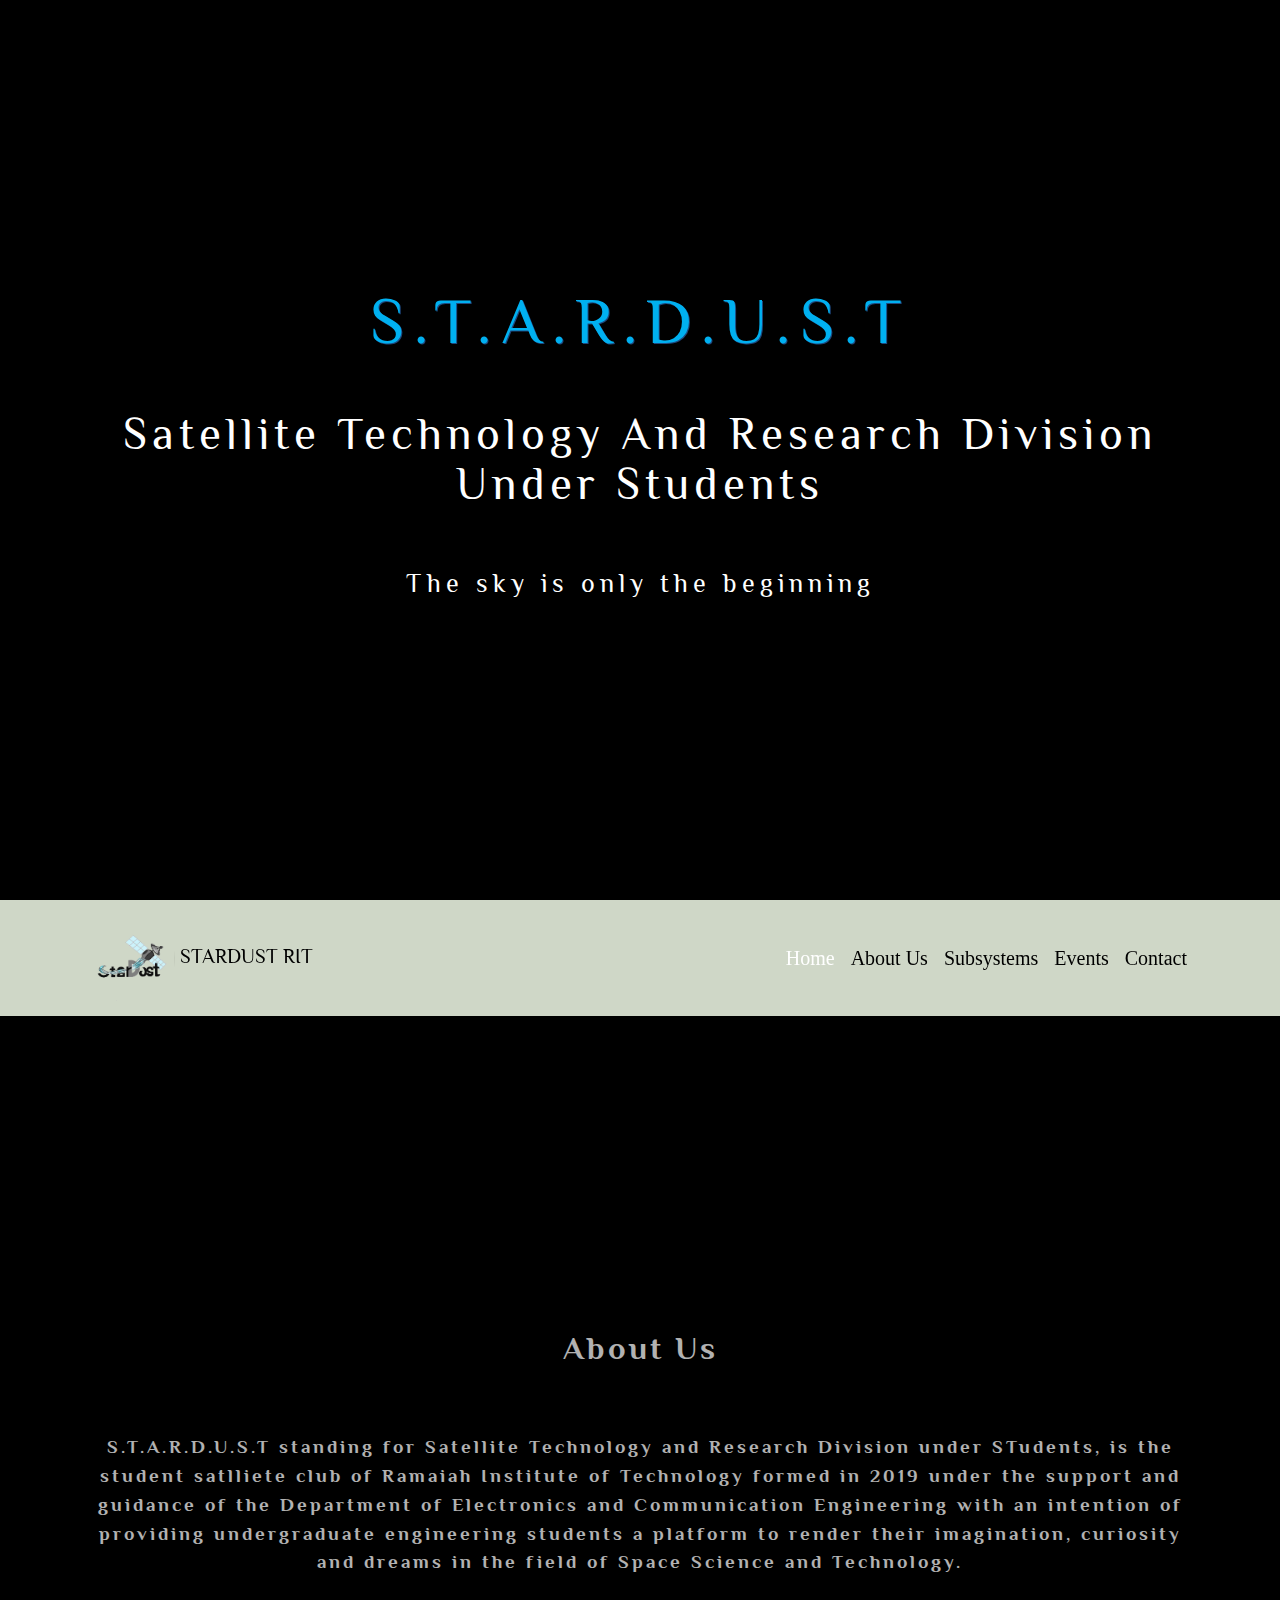
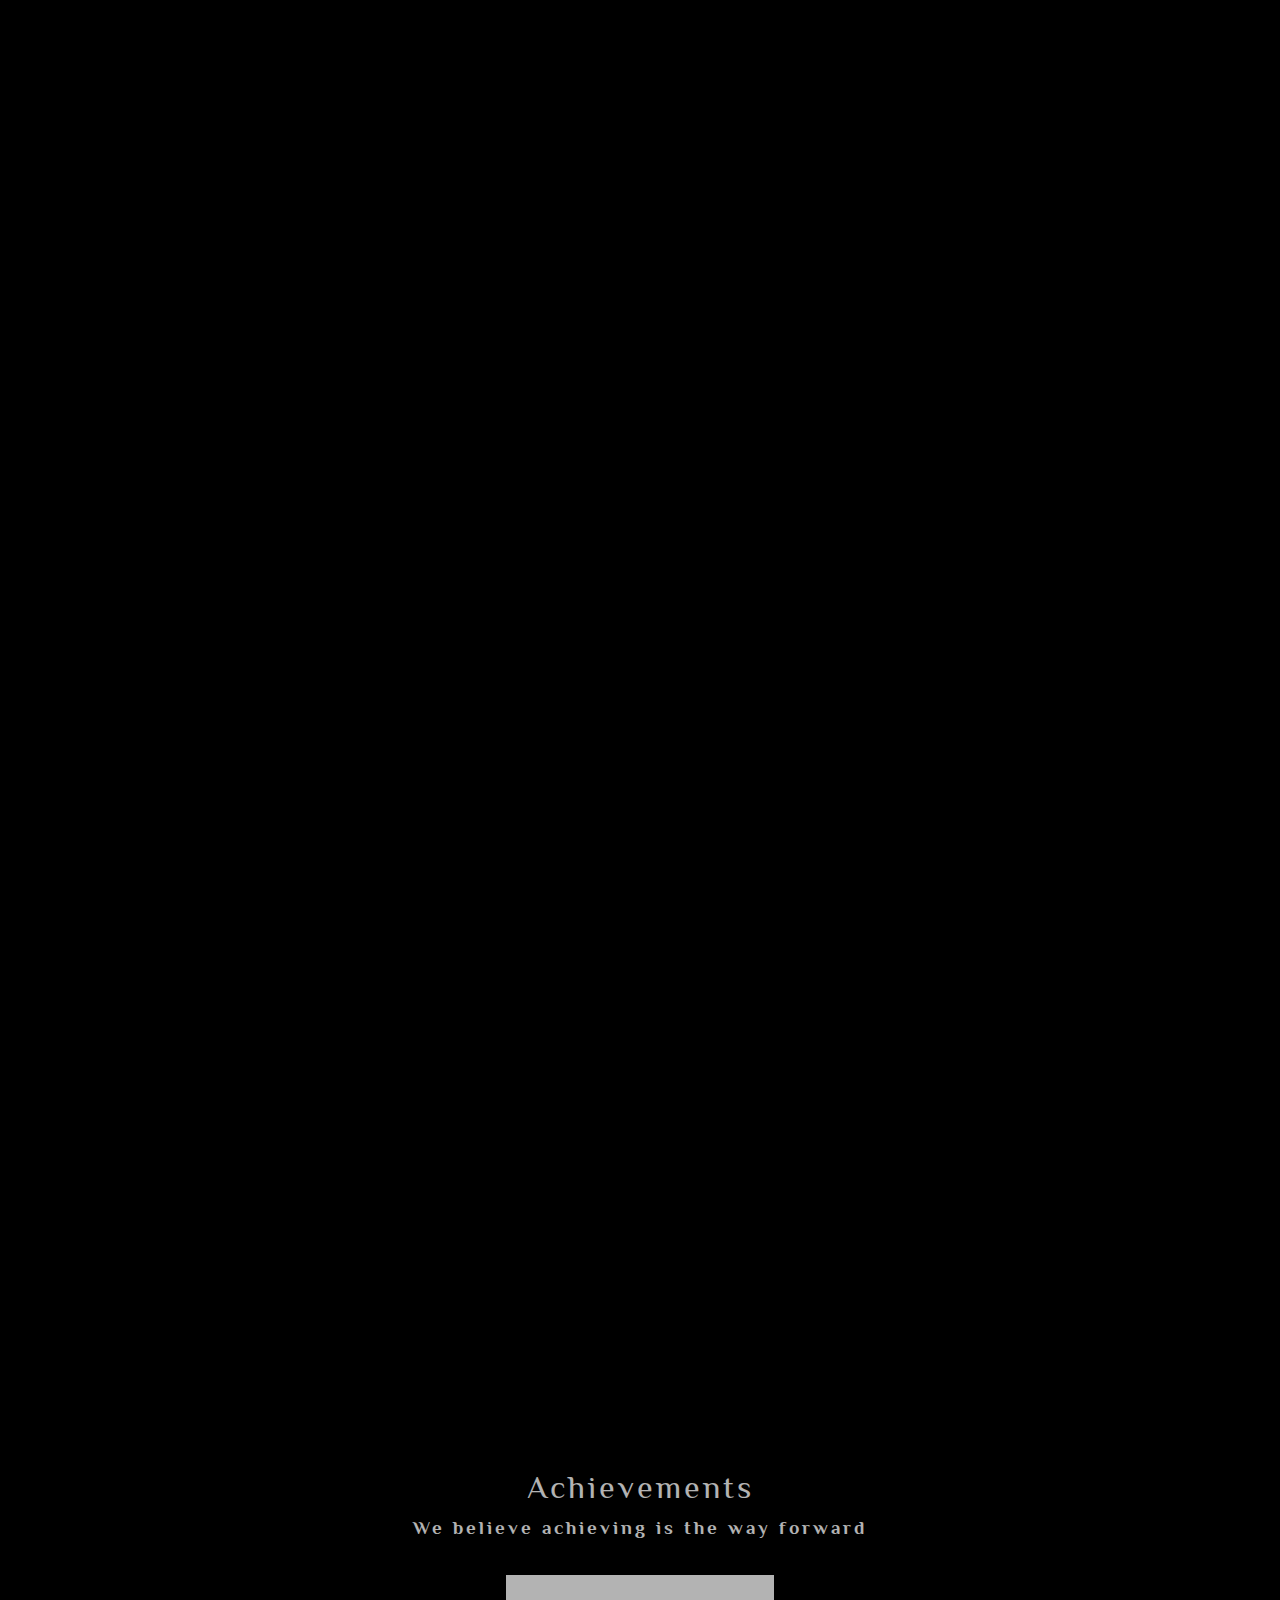
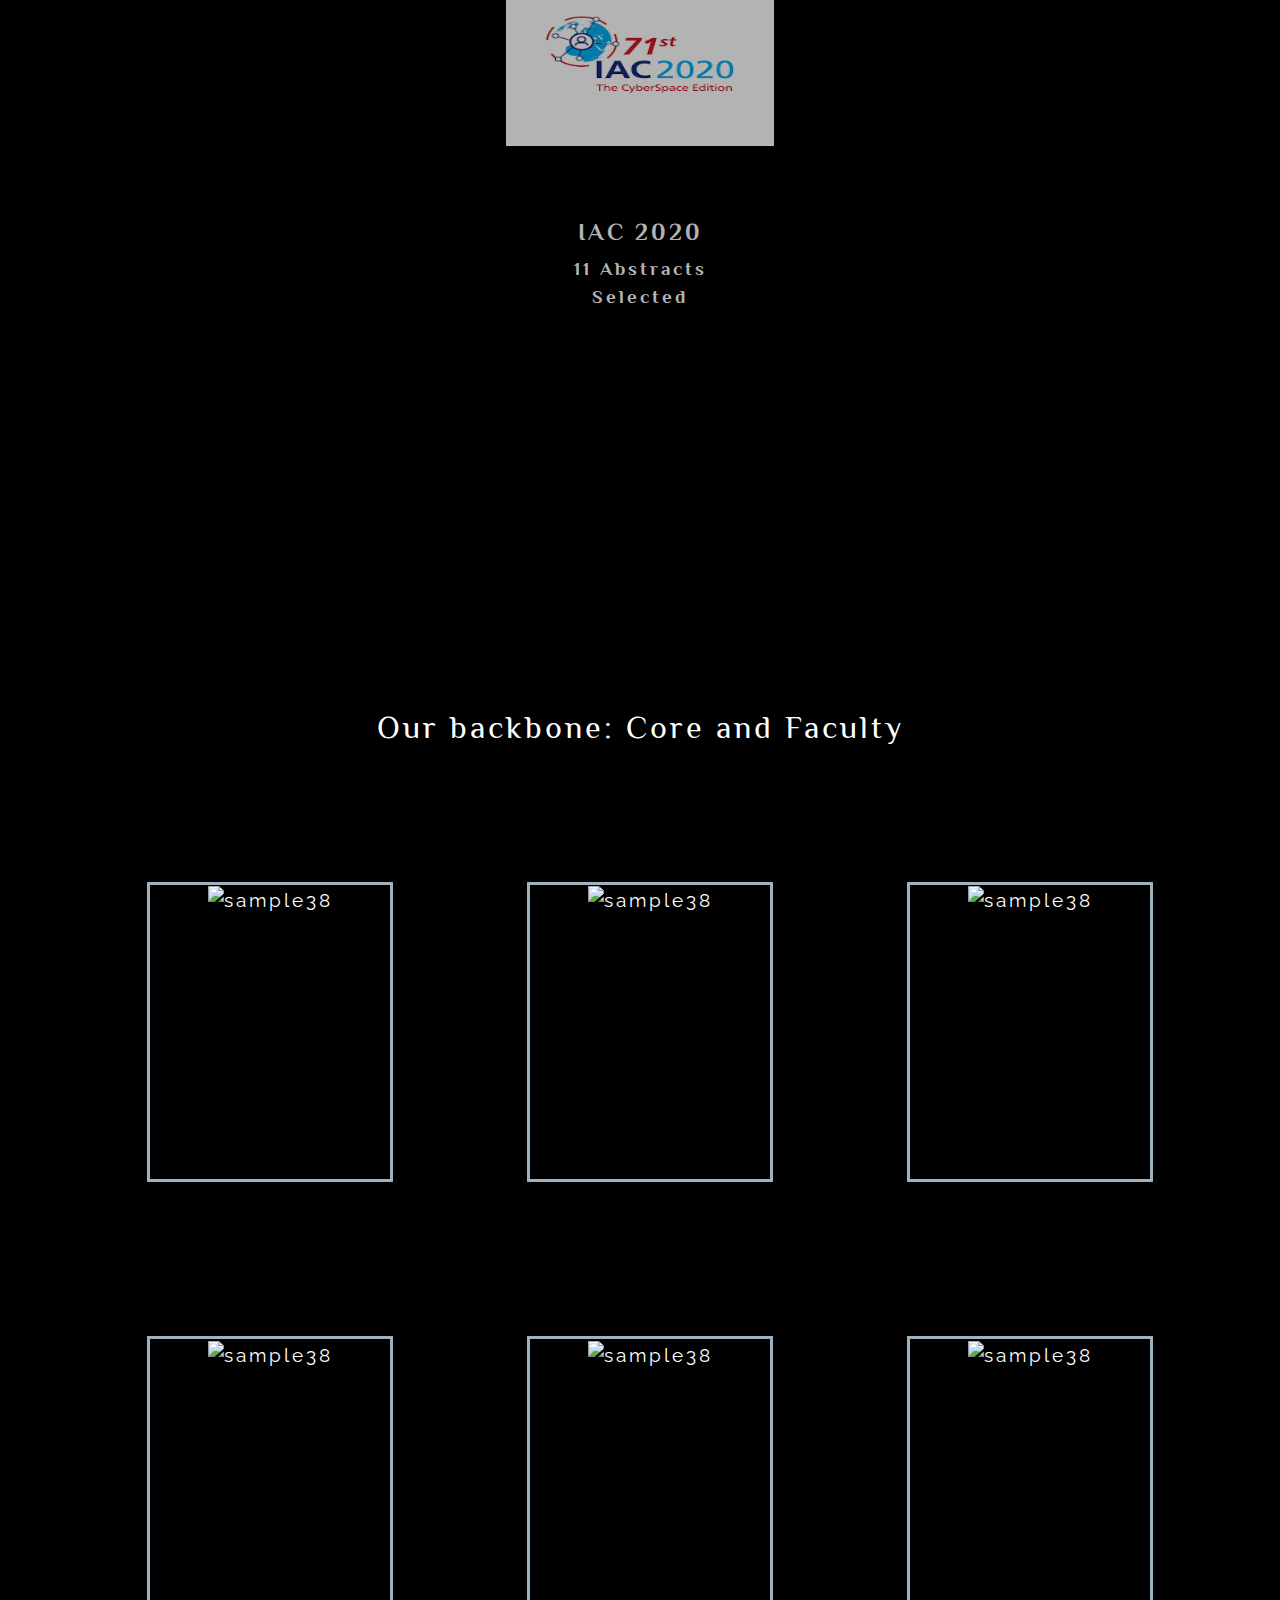
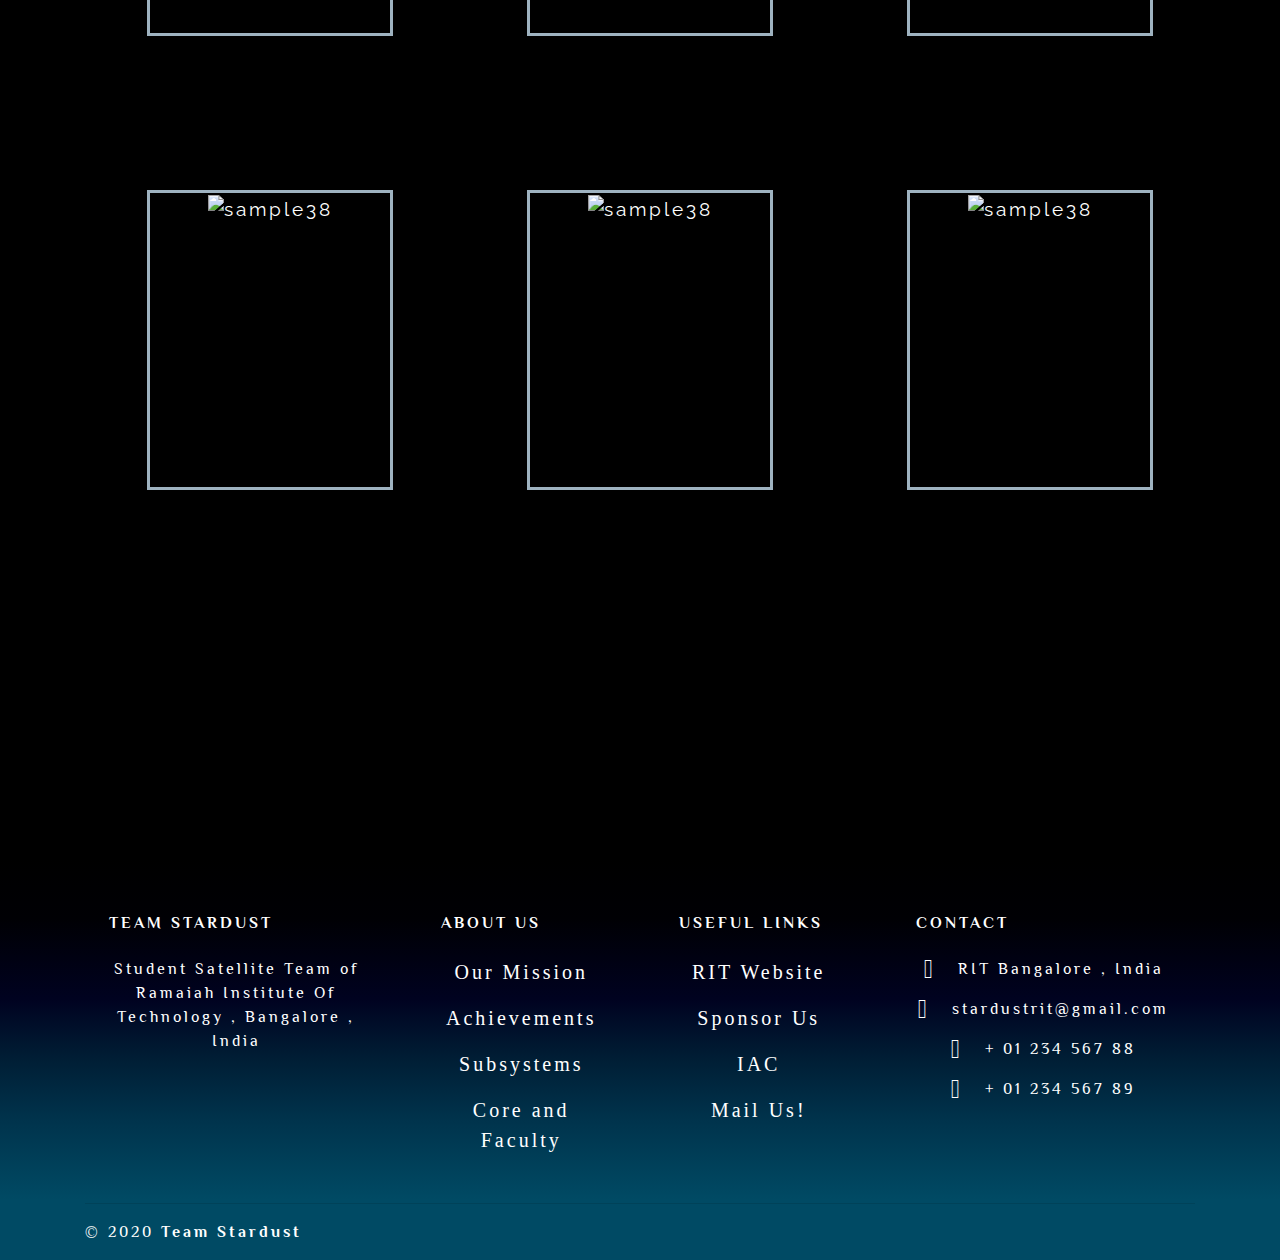
==== commit 5e5ede6c: "Merge branch 'master' of https://github.com/vridhi-vk/stardust-website into ananya" ====
--- a/index.html
+++ b/index.html
@@ -46,13 +46,15 @@
               <div class = "shooting_star"></div>
               <div class = "shooting_star"></div>
             </div>
-          <header class="masthead" id = "header" style = " background-image: linear-gradient(0deg, rgba(0, 74, 100, 1) 15%, rgba(0, 51, 76, 1) 35%, rgba(0, 30, 53, 1) 50%, rgba(0, 2, 32, 1) 65%, rgba(0, 0, 4, 1) 85%, rgba(0, 0, 0, 1) 100%)">
+            
+          <header class="masthead" id = "header" style = "background-image:url(https://dubaiastronomy.com/wp-content/uploads/2019/02/Earth-Horizon.jpg)">
+            
               <div class="container h-100">
               <div class="row h-100 align-items-center">
 
                   <div class="col-12 text-center">
                     <h1 class="font-weight-light animate__animated animate__backInDown" style="font-size:5vw;">S.T.A.R.D.U.S.T</h1>
-                  <h2 class="lead animate__animated animate__backInDown" style="font-size:3.5vw;">Satellite Technology And Research Division Under Students</h2>
+                  <h2 class="lead lead-main animate__animated animate__backInDown" style="font-size:3.5vw;">Satellite Technology And Research Division Under Students</h2>
                   <h2 class="lead animate__animated animate__backInDown"style="font-size:2vw;">The sky is only the beginning</h2>
                   </div>
 
@@ -484,3 +486,5 @@
     </body>
 
 </html>
+
+
--- a/css/main_page_css.css
+++ b/css/main_page_css.css
@@ -11,6 +11,11 @@
 
 
 }
+/*
+header{
+background-image: linear-gradient(0deg, rgba(0, 74, 100, 1) 15%, rgba(0, 51, 76, 1) 35%, rgba(0, 30, 53, 1) 50%, rgba(0, 2, 32, 1) 65%, rgba(0, 0, 4, 1) 85%, rgba(0, 0, 0, 1) 100%)"
+}
+*/
 .nav-item{
   color:black;
 }
@@ -155,6 +160,9 @@
     line-height: 50px;
     color:white;
 }
+.lead-main{
+  background: rgba(0,0,0,0.3);
+}
 .sky{
   margin-top:50px;
   background:rgba(0, 0, 0, 0.452);
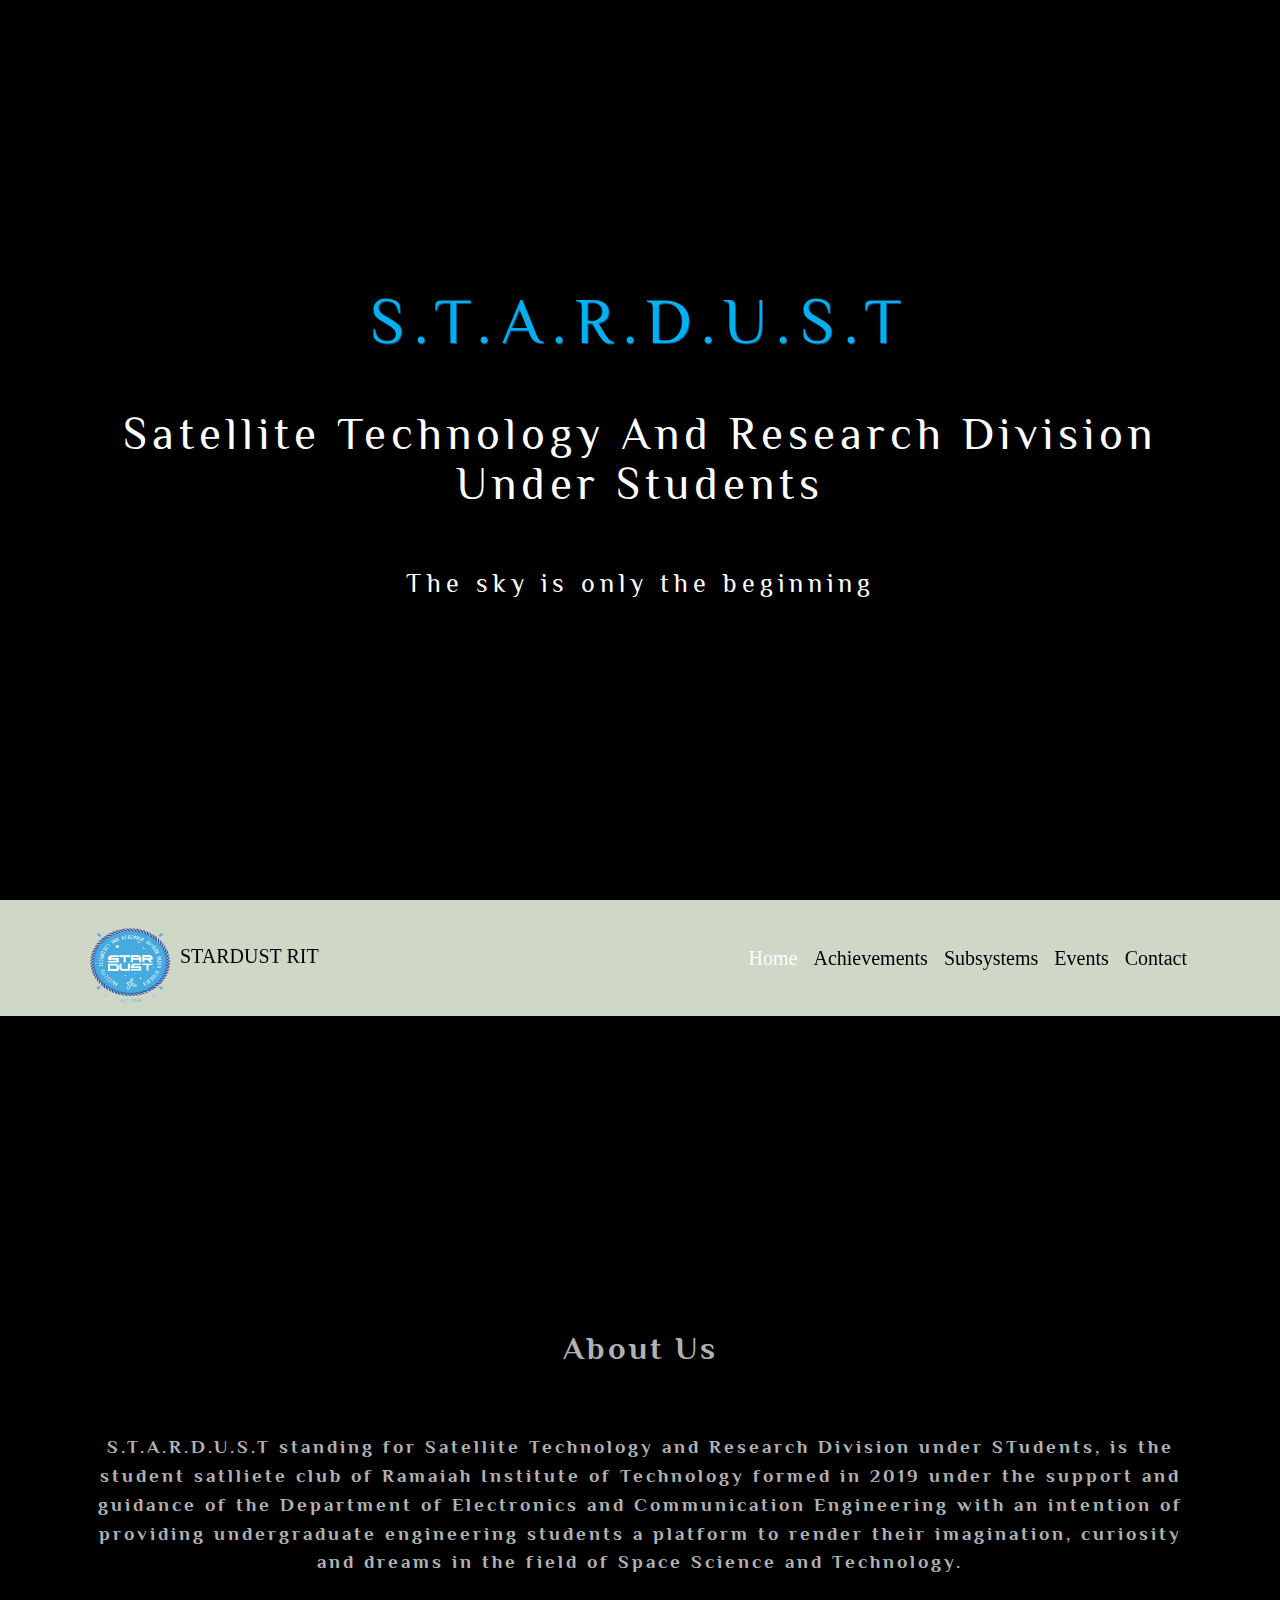
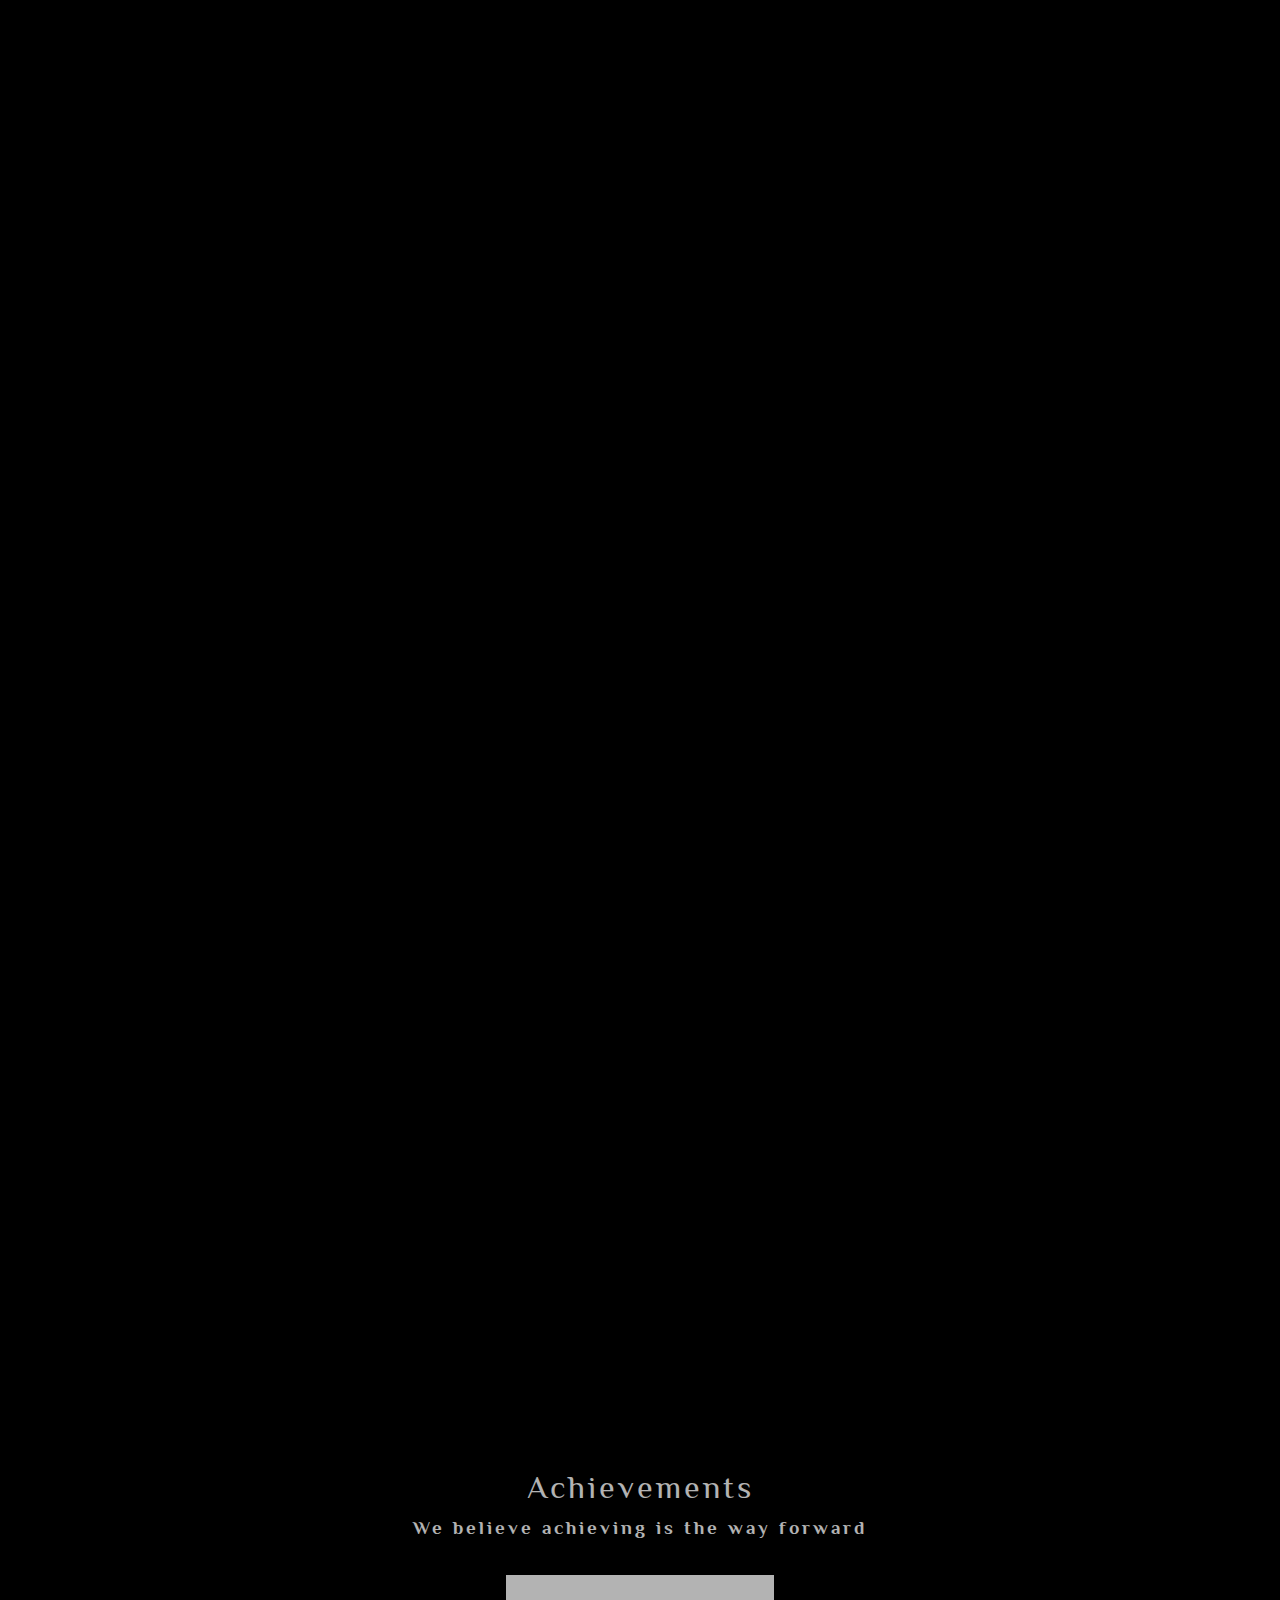
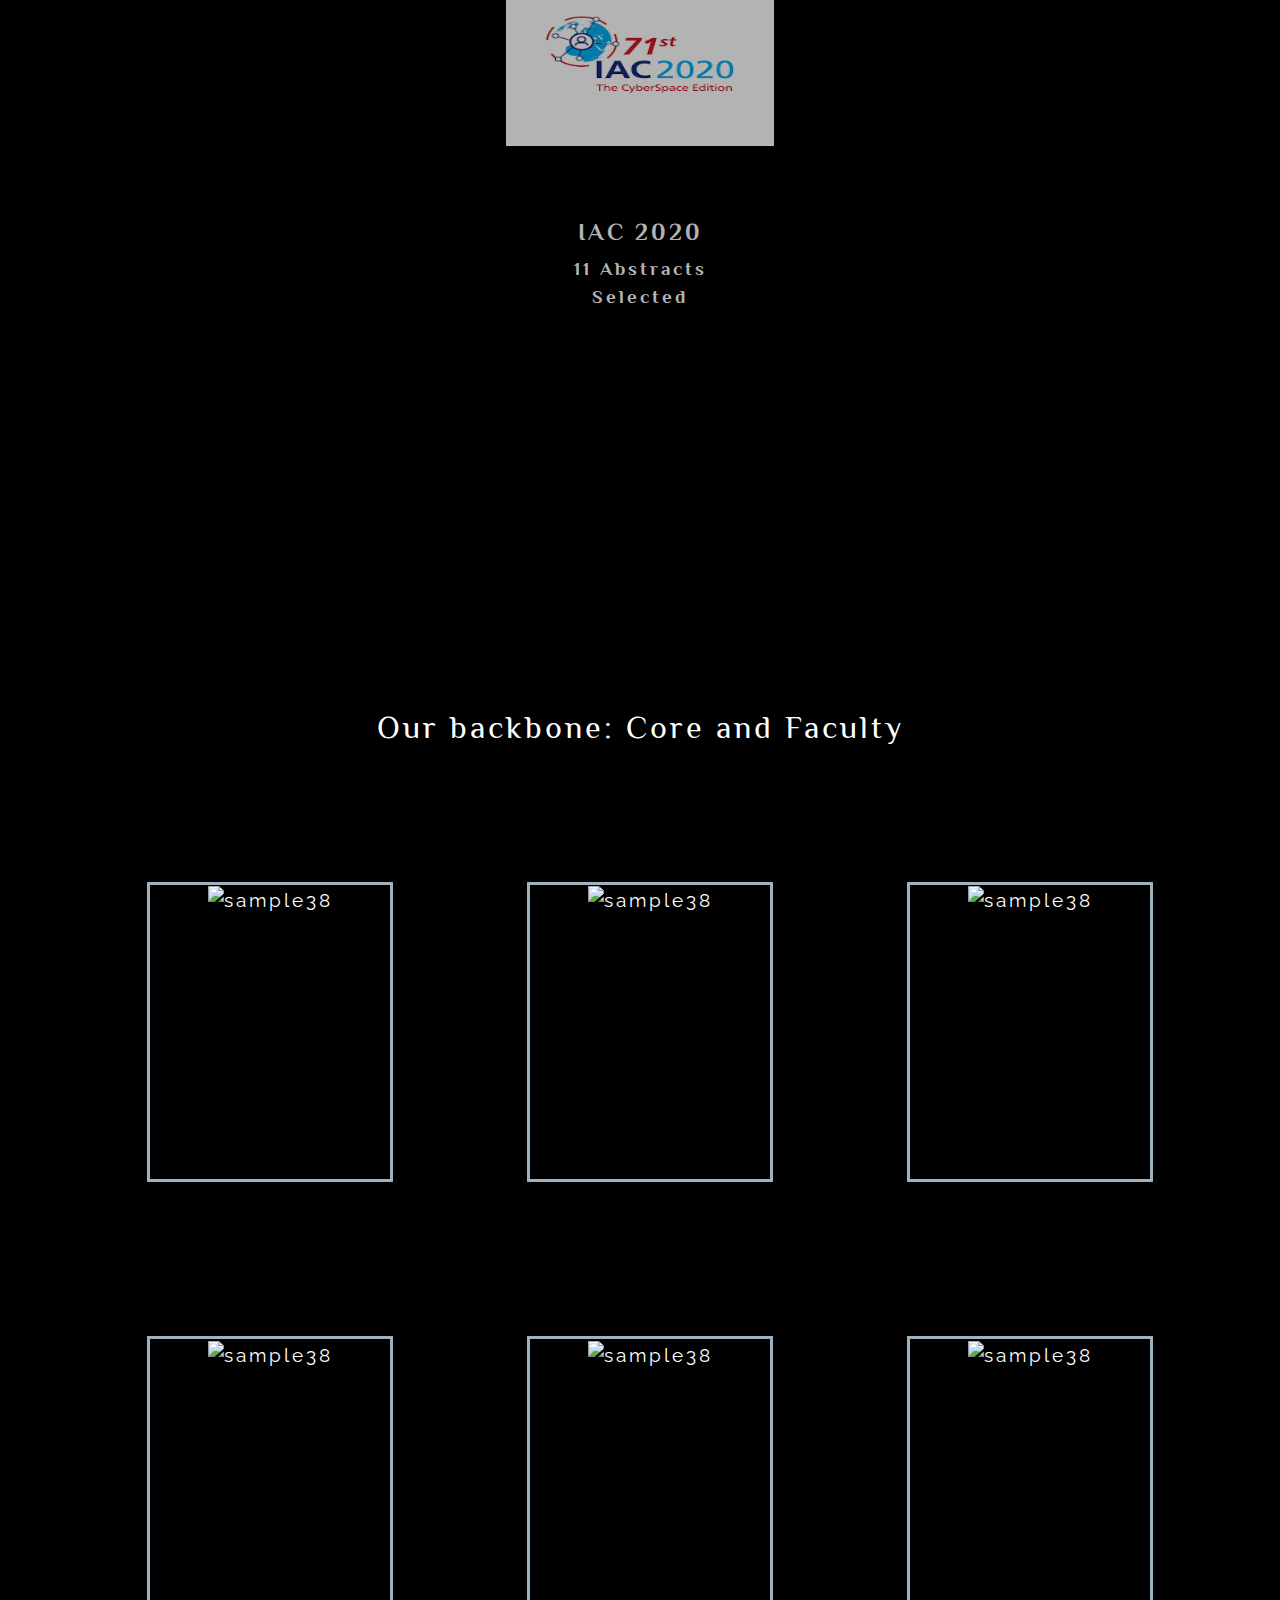
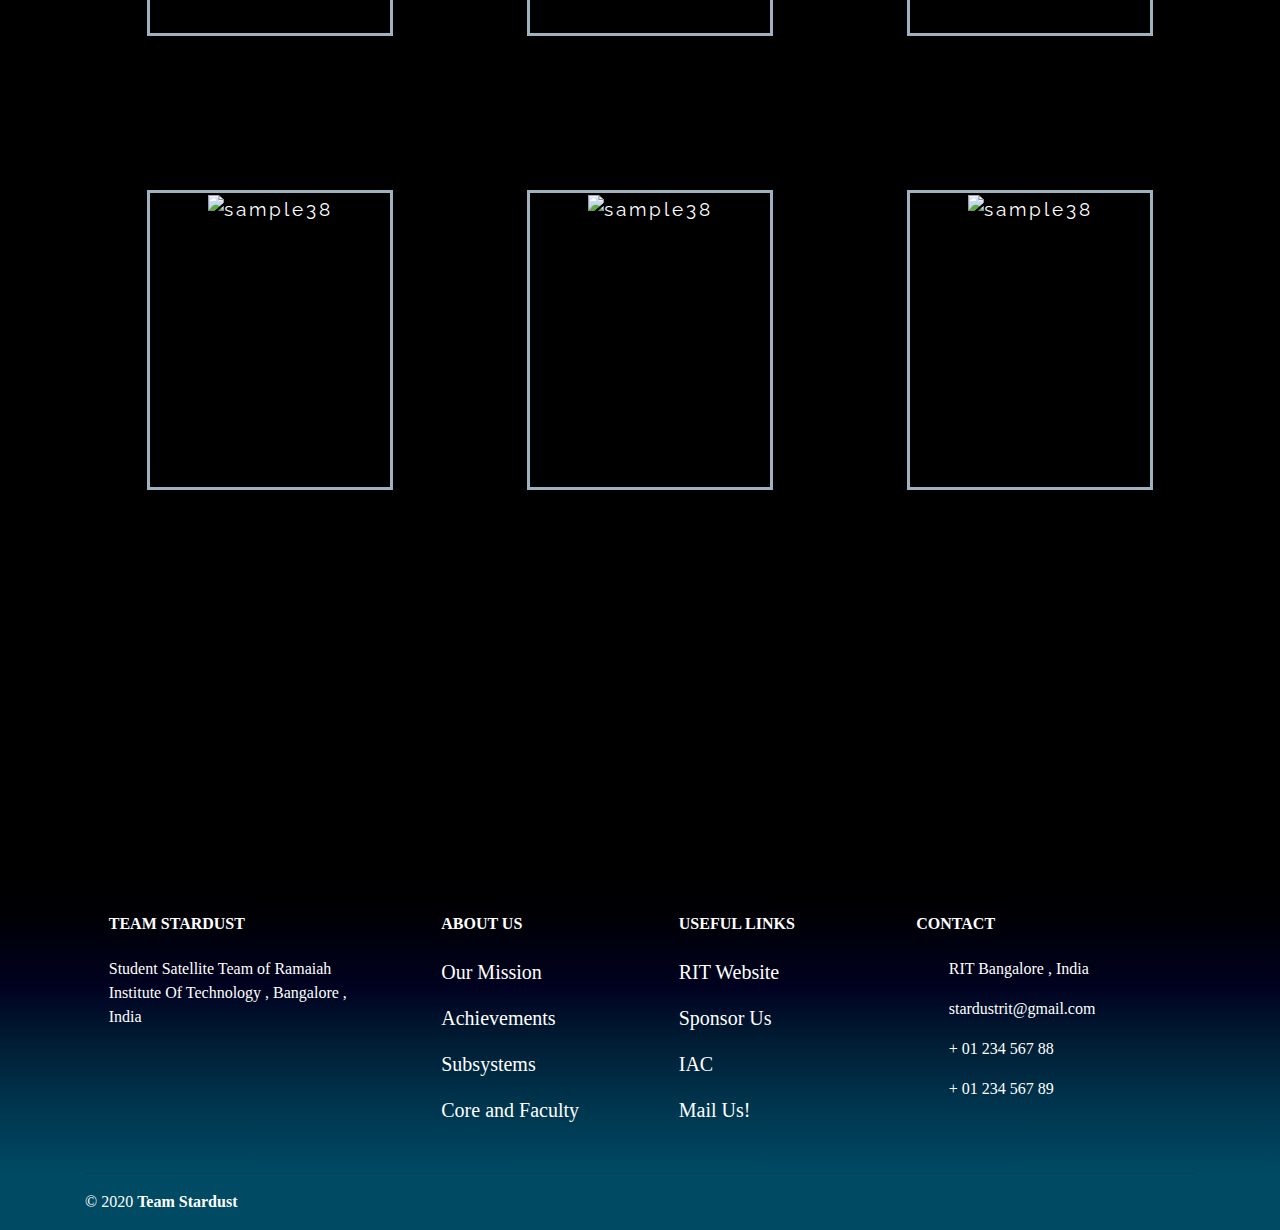
==== commit 2b34b786: "message" ====
--- a/index.html
+++ b/index.html
@@ -16,6 +16,7 @@
         <link rel="stylesheet" type="text/css" href="css/stars.css">
         <link rel="stylesheet" type="text/css" href="css/navbar.css">
         <link rel="stylesheet" type="text/css" href="css/main_page_css.css">
+        <link rel="stylesheet" type="text/css" href="css/footer.css">
 
         <link href="https://fonts.googleapis.com/css2?family=Shadows+Into+Light&display=swap" rel="stylesheet">
         <link href="https://fonts.googleapis.com/css2?family=Philosopher&display=swap" rel="stylesheet">
@@ -65,7 +66,7 @@
             <!-- Navigation -->
             <nav class="navbar navbar-expand-lg navbar-dark sticky-top">
                 <div class="container">
-                <a class="navbar-brand" href="#"><img id="stardust-logo" src="img/LogoTransparent.png" alt="logo" style = "border-radius:100%;padding-top:10px;"> <b style = "color:black;">STARDUST RIT</b></a>
+                <a class="navbar-brand" href="#"><img id="stardust-logo" src="img/logo-3.png" alt="logo" style = "border-radius:100%;padding-top:10px;"> <b style = "color:black;">STARDUST RIT</b></a>
                 <button class="navbar-toggler" type="button" data-toggle="collapse" data-target="#navbarResponsive" aria-controls="navbarResponsive" aria-expanded="false" aria-label="Toggle navigation">
                         <span class="navbar-toggler-icon"></span>
                     </button>
@@ -77,7 +78,7 @@
                             </a>
                     </li>
                     <li class="nav-item">
-                        <a class="nav-link" href="#">About Us</a>
+                        <a class="nav-link" href="achieve.html">Achievements</a>
                     </li>
                     <li class="nav-item">
                         <a class="nav-link" href="subsystem.html">Subsystems</a>
@@ -331,6 +332,7 @@
 </div>
 </div>
 </div>
+</section>
 
 
                 <!-- Footer -->
@@ -468,7 +470,7 @@
         <!-- Footer -->
 
 
-</section>
+
 
 
         <script src="https://code.jquery.com/jquery-3.5.1.slim.min.js" integrity="sha384-DfXdz2htPH0lsSSs5nCTpuj/zy4C+OGpamoFVy38MVBnE+IbbVYUew+OrCXaRkfj" crossorigin="anonymous"></script>
--- a/css/navbar.css
+++ b/css/navbar.css
@@ -1,6 +1,3 @@
-
-
-
 .navbar{
   position: relative;
   font-family: Palatino;
@@ -19,6 +16,10 @@
 .navbar-dark .navbar-nav .nav-link {
   color:black;
 }
+.navbar-dark .navbar-toggler {
+  color: black;
+  border-color: black;
+}
 
 .sticky-top {
 	position:sticky;
@@ -26,10 +27,12 @@
 	width:100%;
 }
 .navbar-brand {
-  font-family: 'Philosopher', sans-serif;
   font-weight: 200;
 }
+
 #stardust-logo{
-  width:50px;
-  height:50px;
+  width:90px;
+  height:90px;
+  border-radius:50%;
 }
+
--- a/css/main_page_css.css
+++ b/css/main_page_css.css
@@ -77,40 +77,6 @@
 }
 
 
-/*
-header { border-bottom: 1px solid #ffffff; }
-header > h1 {
-  display: inline-block;
-  font-size: 40px;
-}
-header span { margin-left: 100px; }
-header{
-  font: Raleway;
-
-  color: #f1f1f1;
-  letter-spacing: 0.4rem;
-  width: 50%;
-} */
-
-
-
-
-
-
-
-/*             */
-.navbar{
-  background:rgb(97, 31, 31);
-
-}
-.navbar-brand {
-  font-family: 'Philosopher', sans-serif;
-  font-weight: 200;
-}
-#stardust-logo{
-  width:90px;
-  height:90px;
-}
 .masthead {
   height: 100vh;
   min-height: 300px;
@@ -167,17 +133,6 @@
   margin-top:50px;
   background:rgba(0, 0, 0, 0.452);
 }
-footer{
-  background-image: linear-gradient(0deg, rgba(0, 74, 100, 1) 15%, rgba(0, 51, 76, 1) 35%, rgba(0, 30, 53, 1) 50%, rgba(0, 2, 32, 1) 65%, rgba(0, 0, 4, 1) 85%, rgba(0, 0, 0, 1) 100%);
-    color:white;
-    text-align :center;
-    font-family: 'Philosopher', sans-serif;
-    font-size:1rem;
-    padding-top:50%;
-    margin-bottom:0px;
-}
-
-
 
 .col{
   padding:3.5em;
@@ -199,10 +154,7 @@
 width:160px;
 padding: 10px;
 }
-p{
-text-align:center;
-
-}
+
 
 
 
--- a/css/footer.css
+++ b/css/footer.css
@@ -0,0 +1,14 @@
+/*css for footer on all pages*/
+
+footer{
+    background-image: linear-gradient(0deg, rgba(0, 74, 100, 1) 15%, rgba(0, 51, 76, 1) 35%, rgba(0, 30, 53, 1) 50%, rgba(0, 2, 32, 1) 65%, rgba(0, 0, 4, 1) 85%, rgba(0, 0, 0, 1) 100%);
+      color:white;
+      text-align :center;
+      font-family:'Palatino';
+      font-size:1rem;
+      padding-top:50%;
+      margin-bottom:0px;
+  }
+  a{
+      color:white;
+  }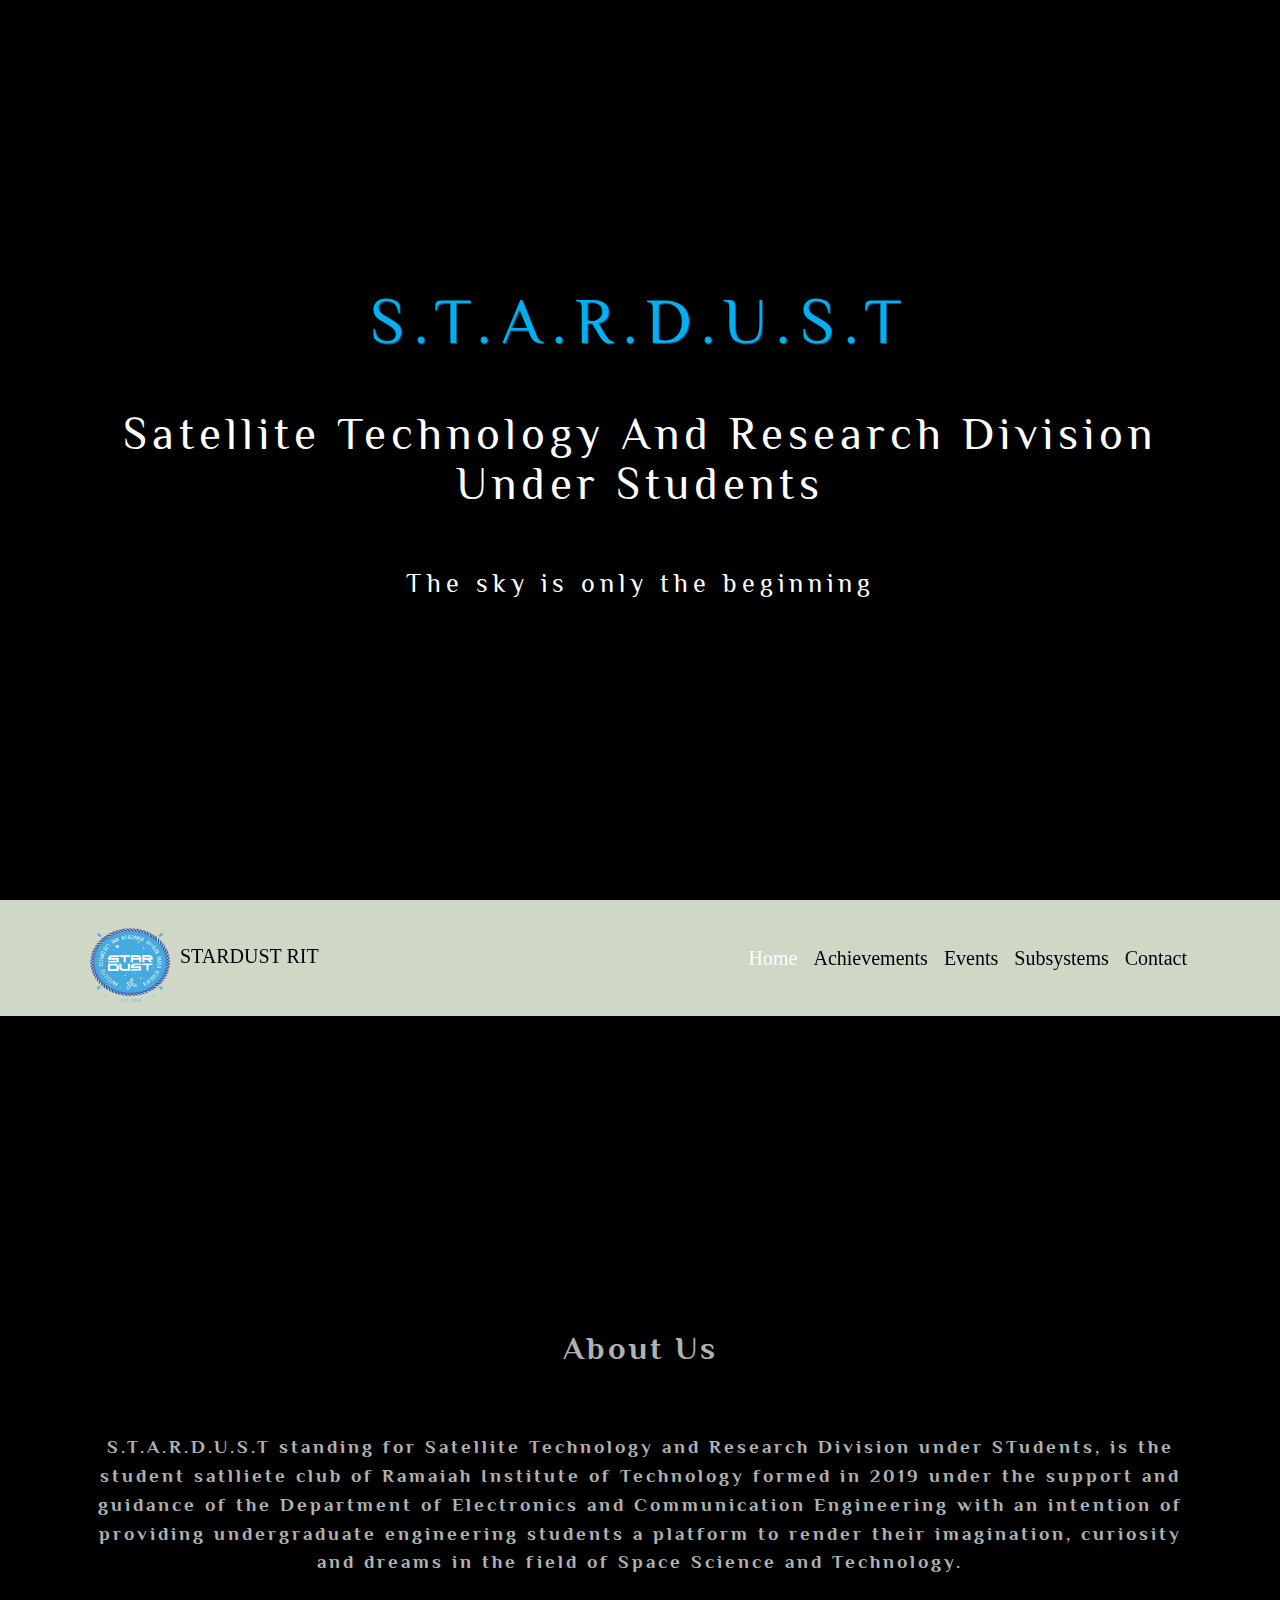
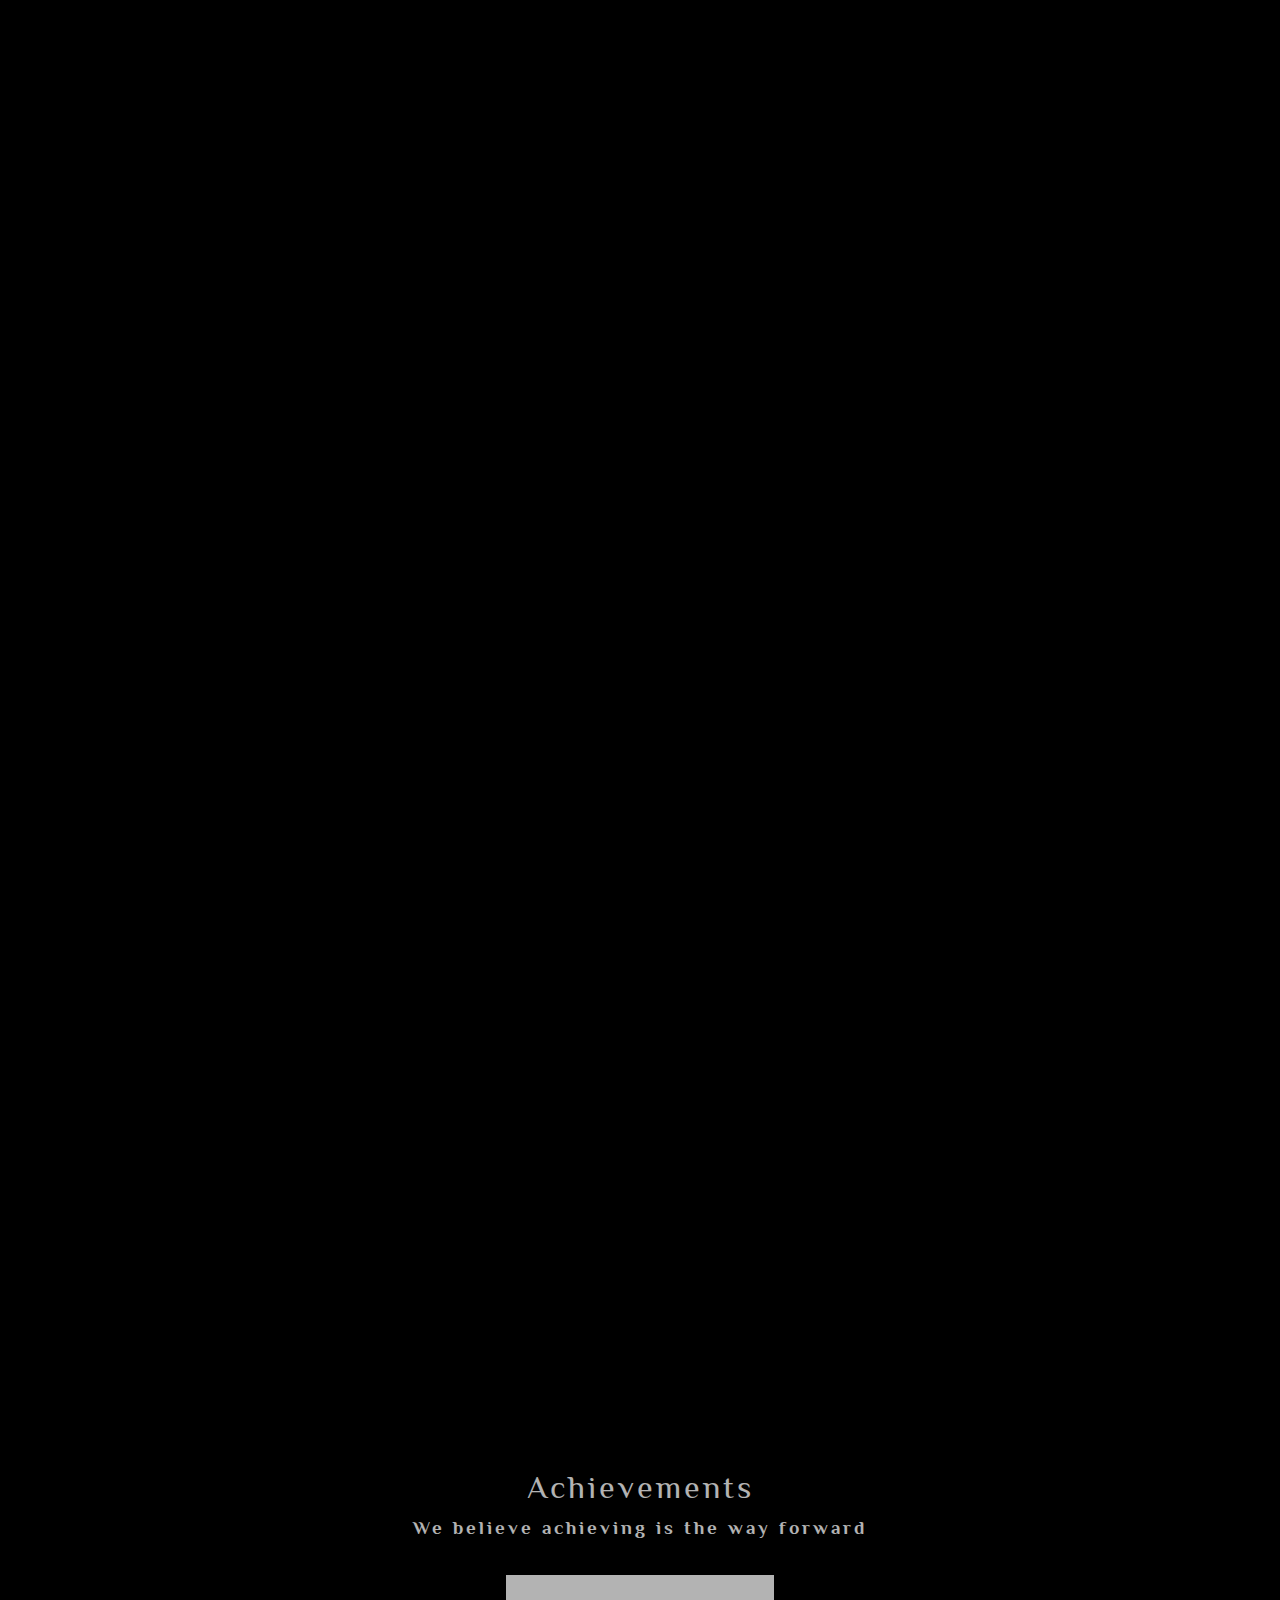
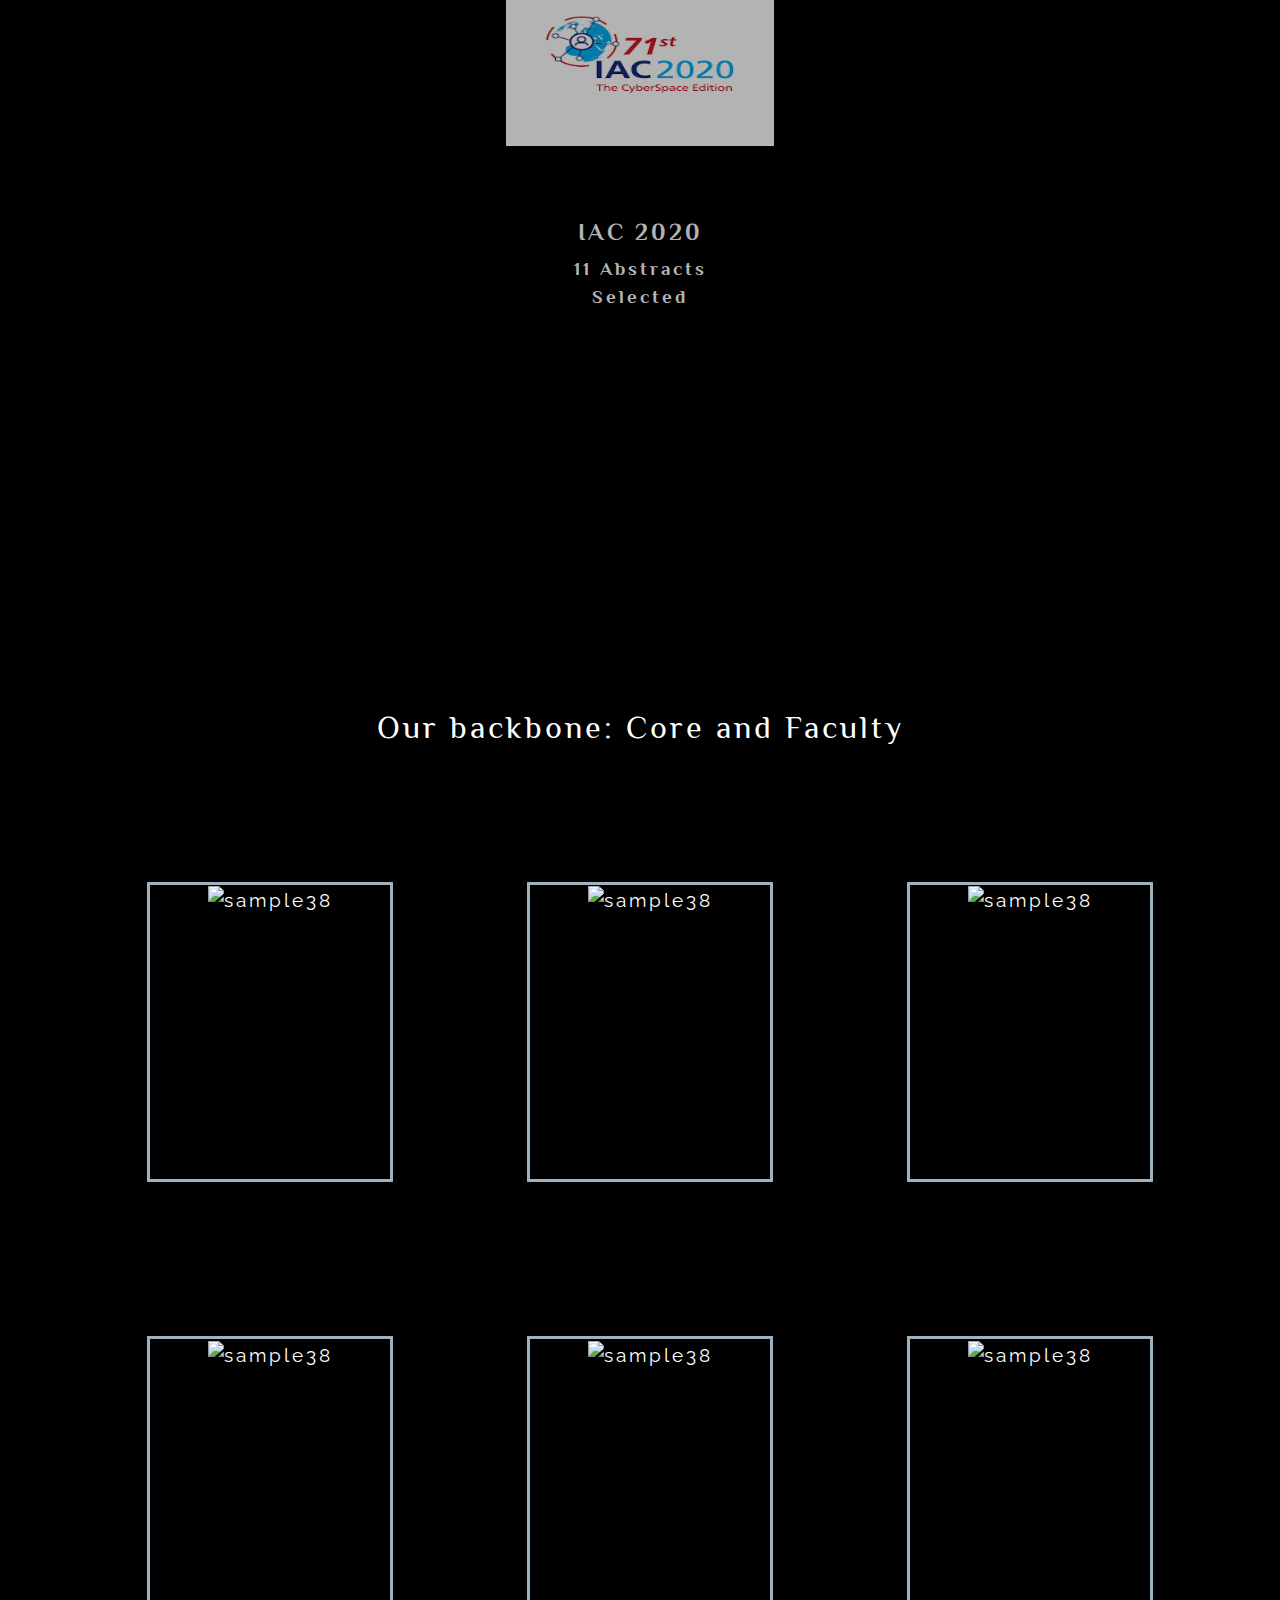
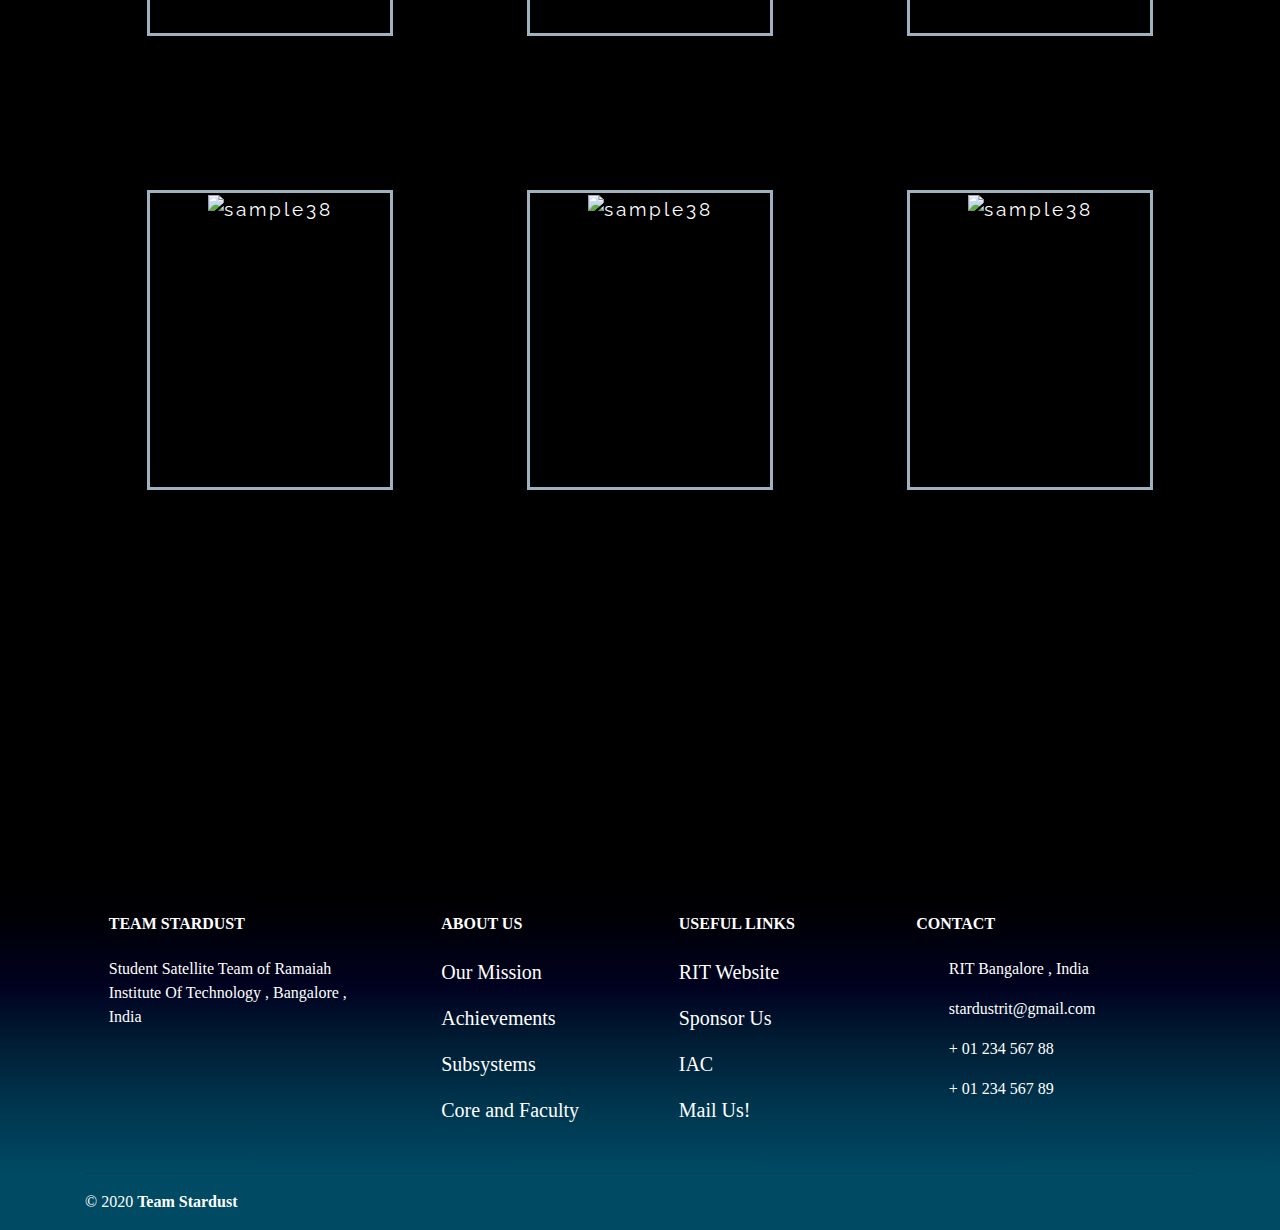
==== commit b70503a5: "backgrounds and achievements added" ====
--- a/index.html
+++ b/index.html
@@ -81,10 +81,10 @@
                         <a class="nav-link" href="achieve.html">Achievements</a>
                     </li>
                     <li class="nav-item">
+                        <a class="nav-link" href="events.html">Events</a>
+                    </li>
+                    <li class="nav-item">
                         <a class="nav-link" href="subsystem.html">Subsystems</a>
-                    </li>
-                    <li class="nav-item">
-                        <a class="nav-link" href="events.html">Events</a>
                     </li>
                     <li class="nav-item">
                         <a class="nav-link" href="contacts.html">Contact</a>
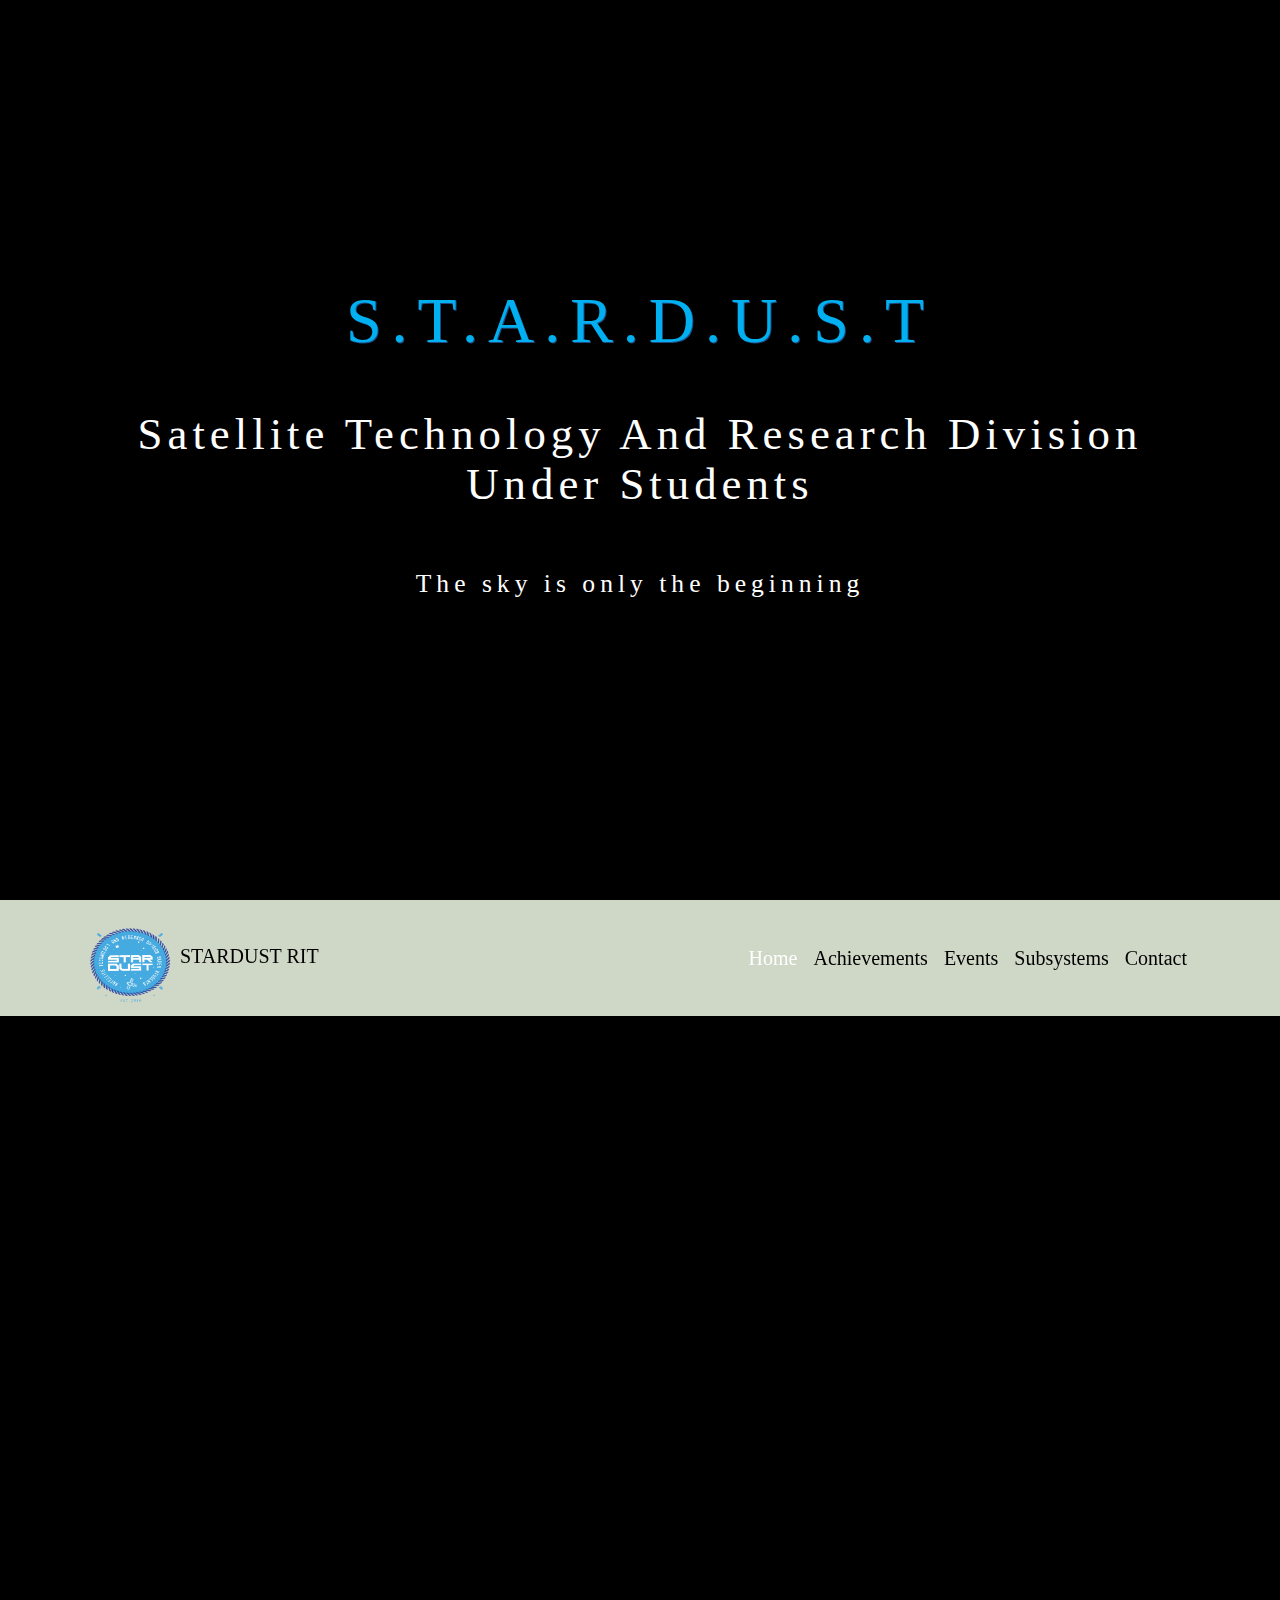
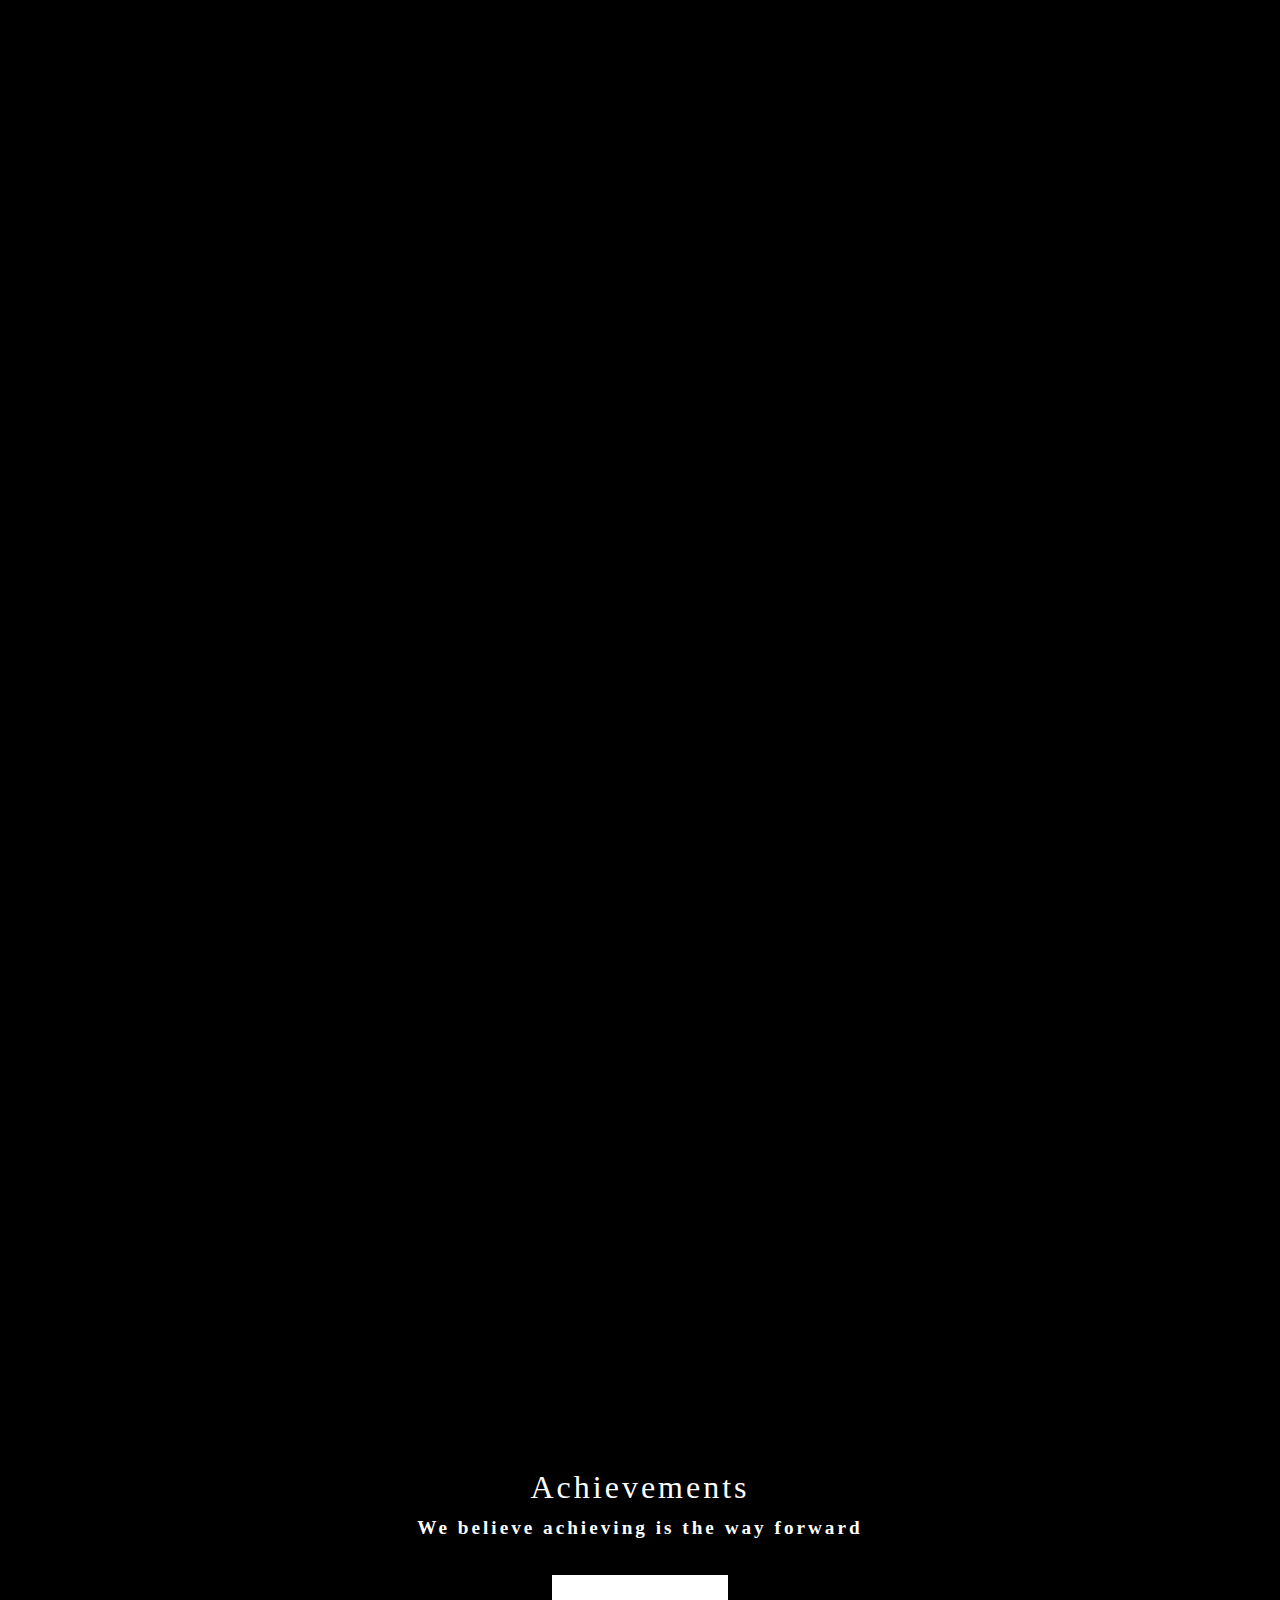
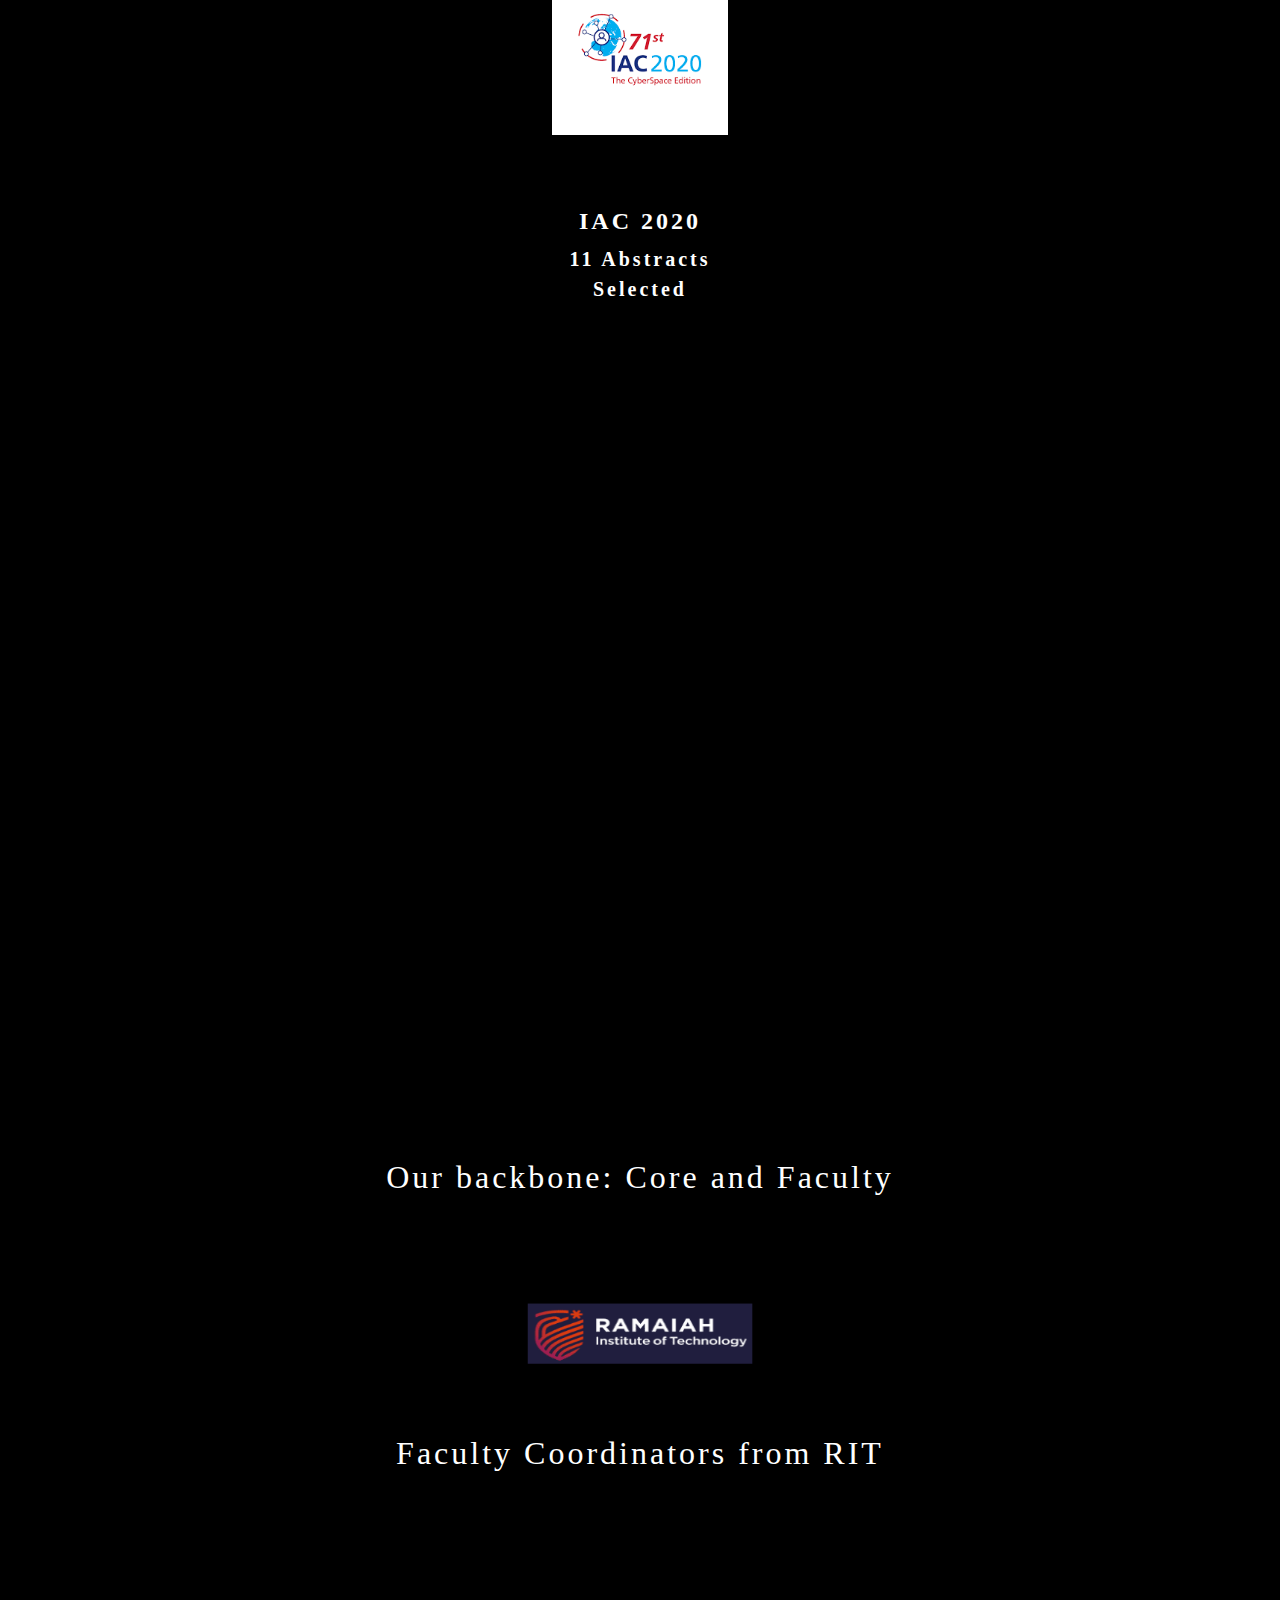
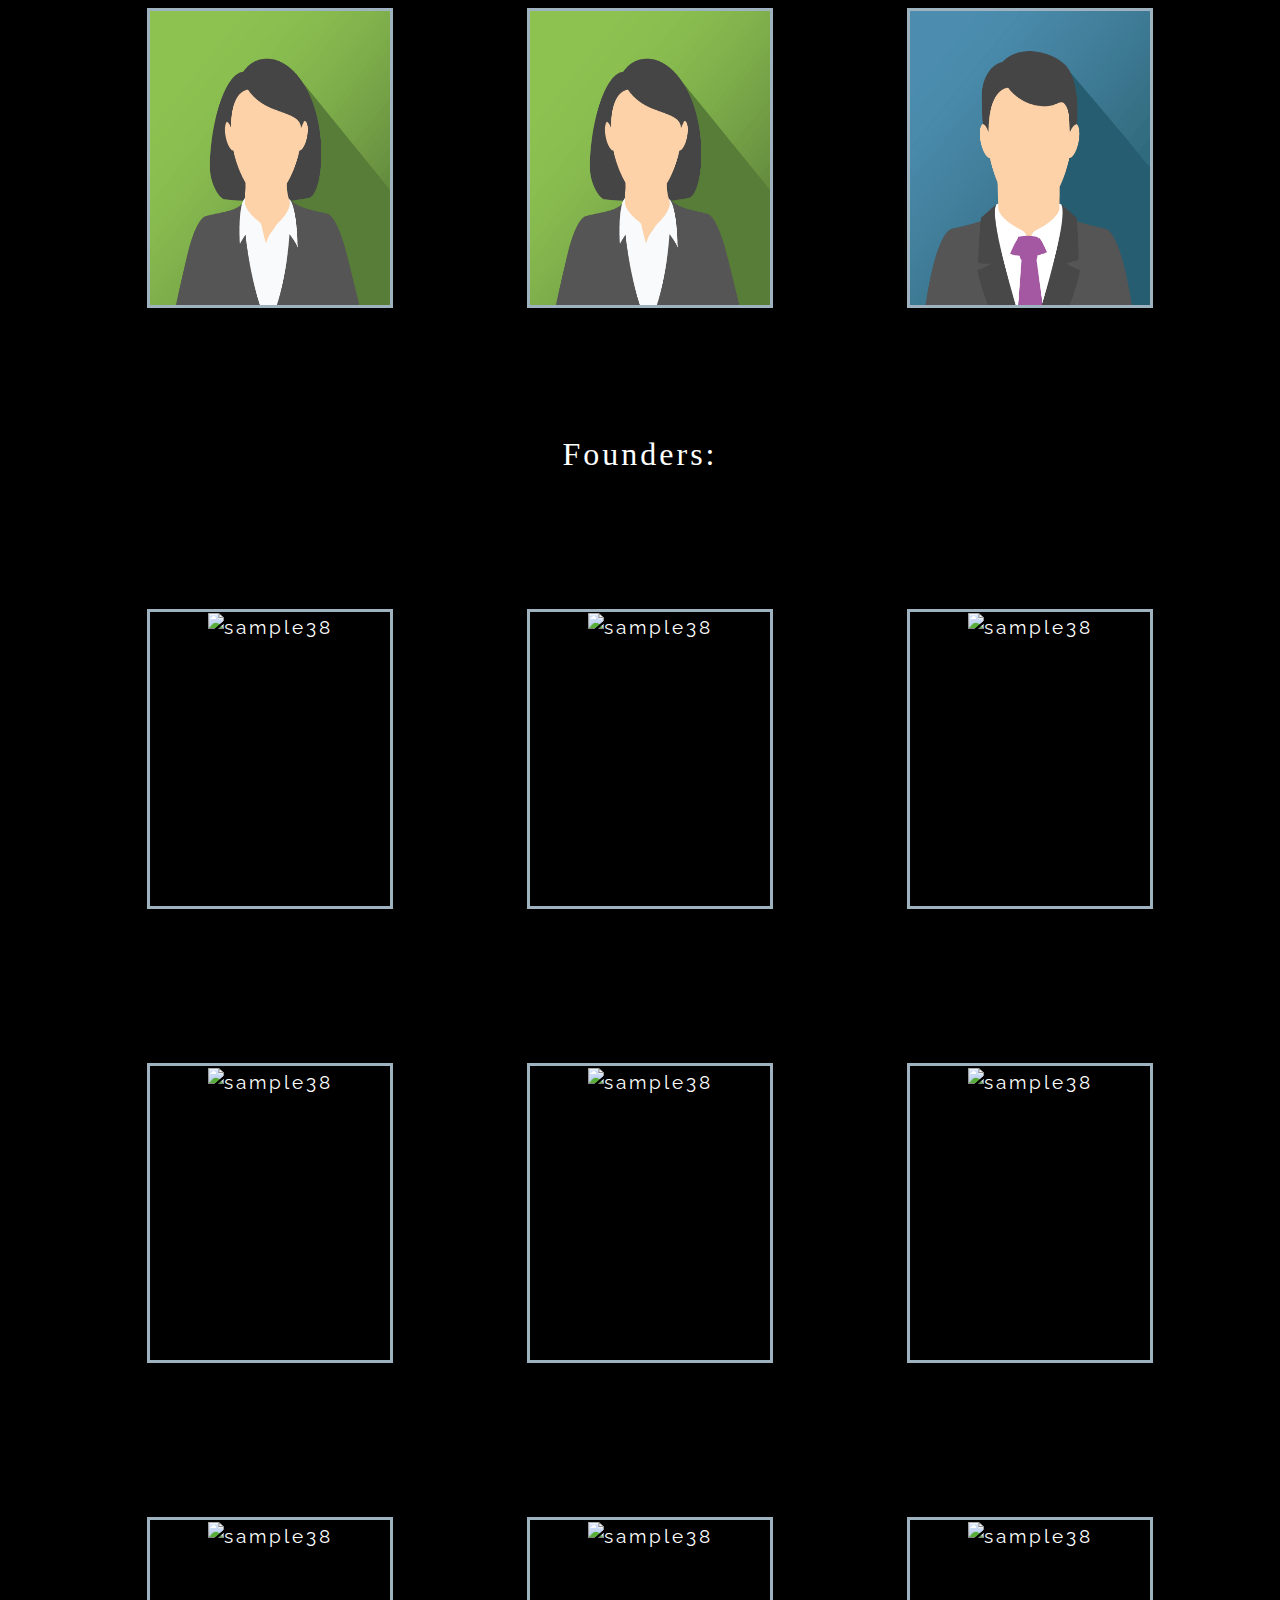
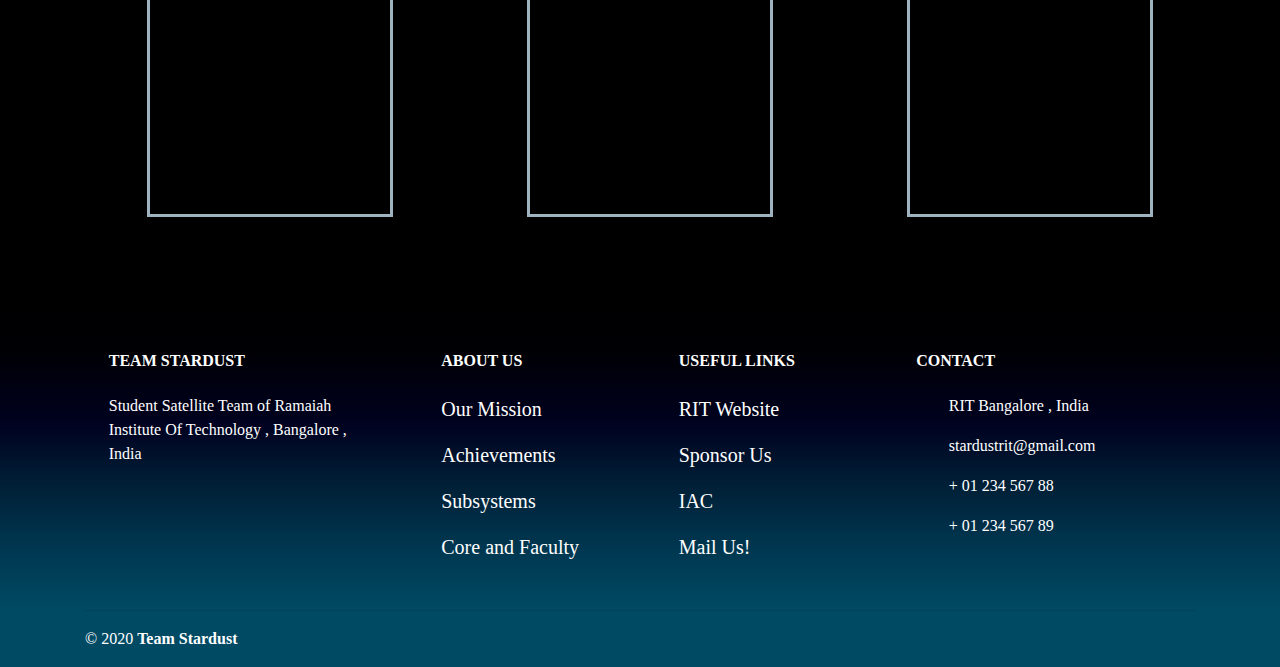
==== commit dad1a753: "updated" ====
--- a/index.html
+++ b/index.html
@@ -106,10 +106,10 @@
         <section class="py-5 light-bg" id = "about" >
 <div class = "container about" style = "align-items:center;justify-content:center" >
 <br><br><br><br>
-            <div data-aos = "fade-up" style = "background-color:black;opacity:0.7;">
+            <div data-aos = "fade-up" style = "background-color:rgba(0,0,0,0.5);">
             <h2 style = "color:white;font-weight:bolder;">About Us</h2>
         <br><br>
-            <p style = " color:white;font-weight:bolder">S.T.A.R.D.U.S.T standing for Satellite Technology and Research Division under STudents, is the student satlliete club of Ramaiah Institute of Technology formed in 2019 under the support and guidance of the Department of Electronics and Communication Engineering with an intention of providing undergraduate engineering students a platform to render their imagination, curiosity and dreams in the field of Space Science and Technology.</p>
+            <p style = " color:white;font-weight:bolder">S.T.A.R.D.U.S.T standing for Satellite Technology and Research Division under Students, is the student satlliete club of Ramaiah Institute of Technology formed in 2019 under the support and guidance of the Department of Electronics and Communication Engineering with an intention of providing undergraduate engineering students a platform to render their imagination, curiosity and dreams in the field of Space Science and Technology.</p>
 <br><br>
 </div>
 </div>
@@ -122,55 +122,110 @@
         <section class="py-5" id = mission>
             <div class="container mission" >
               <br><br>
-              <div style = "background-color:black;opacity:0.7;">
+              <div style = "background-color:rgba(0,0,0,0.5);">
               <div data-aos = "fade-right">
             <h2 style = "color:white;font-weight:bolder; padding-top:50px;">Mission</h2>
 
-            <div class = "element" style = "float:left;">
+            <!-- <div class = "element" style = "float:left;">
             <img  src = "img/vision-1.jpeg" style= "border-radius:50%;">
-            </div>
+            </div> -->
 
         <p class="quote" style = "padding-top:30px;color:white;font-weight:bolder;">  To enhance the skills of undergraduate engineering students by providing hands-on experience necessary for building a small satellite. </p>
-
-
-<div style="clear: both;"></div>
+ <!-- <div style="clear: both;"></div> -->
 </div>
  <br><br><br><br>
 
             <div data-aos="fade-left">
             <h2 style = "color:white;font-weight:bolder;">Vision</h2>
-            <div class = "element" style = "float:right">
+            <!-- <div class = "element" style = "float:right">
             <img src = "img/vision-2.jpeg" style= "border-radius:50%;">
-            </div>
+            </div> -->
             <p class="quote"style = "padding-top:50px;color:white;font-weight:bolder;" >To successfully design, fabricate and operate an indigenous small satellite with the purpose of providing useful contribution in the field of Space Technology.</p>
             <br><br></div>
-            <div style="clear: both;"></div>
+            <!-- <div style="clear: both;"></div> -->
           </div>
           <div>
         </section>
         <section class="py-5 light-bg">
             <div class="container achievement">
               <br><br>
-              <div style = "background-color:black;opacity:0.7;">
+              <div style = "background-color:rgba(0,0,0,0.5);">
             <h2>Achievements</h2>
             <p>We believe achieving is the way forward</p>
             <div class="cards">
                 <div class="card">
+                <a href="achieve.html">
                 <img src="img/IAC-2020-logo-1.png" alt="IAC">
                 <div class="conferences">
                   <h4><b>IAC 2020</b></h4>
                   <p>11 Abstracts Selected </p>
                 </div>
+               </a>
               </div>
             </div>
         </div>
       </div>
         </section>
         <section id="core">
-<div class = "container core">
-           <h2 style = "padding-bottom:50px;">Our backbone: Core and Faculty</h2>
-
-<div class = "row">
+        <div class = "container core">
+           <h2 style = "padding-bottom:30px;">Our backbone: Core and Faculty</h2>
+          <img src="img/ramaiah-logo.png" style="width:250px;height:200px;"> 
+           <h2 style = "padding-bottom:50px;">Faculty Coordinators from RIT</h2>
+           
+           
+           
+
+
+        <div class = "row">
+            <div class = "col">
+
+                <figure class="snip0015">
+                    <img src="img/img_avatar1.png" alt="sample38"/>
+                    <figcaption>
+                        <h4>Dr. Sujatha B</h4>
+                   <br>
+                   <div class="center-text">
+                     <p><b>Associate Professor</b></p>
+                     <p><b>Department of </b><br>Electronics and Communication</p>
+                         <a href="#"></a>
+                  </div>
+                    </figcaption>
+                </figure>
+              </div>
+              <div class = "col">
+
+                <figure class="snip0015">
+                    <img src="img/img_avatar1.png" alt="sample38"/>
+                    <figcaption>
+                        <h4>Dr. Immaculate Rosaline</h4>
+                   <br>
+                   <div class="center-text">
+                     <p><b>Associate Professor</b></p>
+                     <p><b>Department of </b><br>Electronics and Communication</p>
+                         <a href="#"></a>
+                  </div>
+                    </figcaption>
+                </figure>
+              </div>
+              <div class = "col">
+
+                <figure class="snip0015">
+                    <img src="img/img_avatar2.png" alt="sample38"/>
+                    <figcaption>
+                        <h4>Mr. Nuthan Prasad</h4>
+                   <br>
+                   <div class="center-text">
+                     <p><b>Associate Professor</b></p>
+                     <p><b>Department of </b><br>Electronics and Communication</p>
+                         <a href="#"></a>
+                  </div>
+                    </figcaption>
+                </figure>
+              </div>
+            </div>
+        
+            <h2 style = "padding-bottom:50px;margin-top:50px">Founders: </h2>
+            <div class = "row">
              <div class = "col">
 
              <figure class="snip0015">
@@ -357,16 +412,16 @@
                 <div class="col-md-2 col-lg-2 col-xl-2 mx-auto mt-3">
                 <h6 class="text-uppercase mb-4 font-weight-bold">About Us</h6>
                 <p>
-                    <a href="#!">Our Mission</a>
-                </p>
-                <p>
-                    <a href="#!">Achievements</a>
-                </p>
-                <p>
-                    <a href="#!">Subsystems</a>
-                </p>
-                <p>
-                    <a href="#!">Core and Faculty</a>
+                    <a href="index.html #mission">Our Mission</a>
+                </p>
+                <p>
+                    <a href="achieve.html">Achievements</a>
+                </p>
+                <p>
+                    <a href="subsystem.html">Subsystems</a>
+                </p>
+                <p>
+                    <a href="index.html #core">Core and Faculty</a>
                 </p>
                 </div>
                 <!-- Grid column -->
@@ -377,16 +432,16 @@
                 <div class="col-md-3 col-lg-2 col-xl-2 mx-auto mt-3">
                 <h6 class="text-uppercase mb-4 font-weight-bold">Useful links</h6>
                 <p>
-                    <a href="#!">RIT Website</a>
-                </p>
-                <p>
-                    <a href="#!">Sponsor Us</a>
-                </p>
-                <p>
-                    <a href="#!">IAC</a>
-                </p>
-                <p>
-                    <a href="#!">Mail Us!</a>
+                    <a href="http://www.msrit.edu/">RIT Website</a>
+                </p>
+                <p>
+                    <a href="index.html #sponsor">Sponsor Us</a>
+                </p>
+                <p>
+                    <a href="http://iac2020.org/">IAC</a>
+                </p>
+                <p>
+                    <a href="mailto:stardustrit@gmail.com">Mail Us!</a>
                 </p>
                 </div>
 
--- a/css/main_page_css.css
+++ b/css/main_page_css.css
@@ -57,13 +57,12 @@
 
   background-position: center;
   background-repeat: no-repeat;
-  max-height:150vh;
+  min-height:150vh;
   color:white;
   font-weight:bolder;
 
   background-position: center;
   background-repeat: no-repeat;
-  height:100vh;
   color:white;
   font-weight:bolder;
 
@@ -87,7 +86,7 @@
   background-position: center;
   background-repeat: no-repeat;
   letter-spacing: 10px;
-  font-family: 'Agency FB', 'Philosopher';
+  font-family: 'Agency FB', 'Palatino';
   color:#00B0F0;
   z-index:-1;
 
@@ -110,7 +109,7 @@
     overflow-x: hidden;
     color:white;
     text-align: center;
-    font-family: 'Philosopher', sans-serif;
+    font-family: 'Palatino';
     font-size:1.2em;
 
 
@@ -156,41 +155,6 @@
 }
 
 
-
-
-
-
-
-/* .achievement,.mission,.vision{
-
-  border: 11px outset #1C6EA4;
-  margin-top:2em;
-  color:white;
-  padding:5em;
-
-.about,.achievement,.mission,.vision{
-
-
-  color:white;
-  padding-left:5em;
-
-}
-.mission{
-  border-right: 11px outset #1C6EA4;
-}
-.vision{
-  border-left:11px outset #1C6EA4;
-}
-.core{
-  padding-top:50px;
-  background-image: url(https://images.unsplash.com/photo-1541185934-01b600ea069c?ixlib=rb-1.2.1&ixid=eyJhcHBfaWQiOjEyMDd9&w=1000&q=80);
-  background-size: cover;
-  background-position: center;
-  background-repeat: no-repeat;
-  height:200vh;
-}
-
-} */
 .core{
   padding-top:50px;
   background-image: url(https://images.unsplash.com/photo-1541185934-01b600ea069c?ixlib=rb-1.2.1&ixid=eyJhcHBfaWQiOjEyMDd9&w=1000&q=80);
